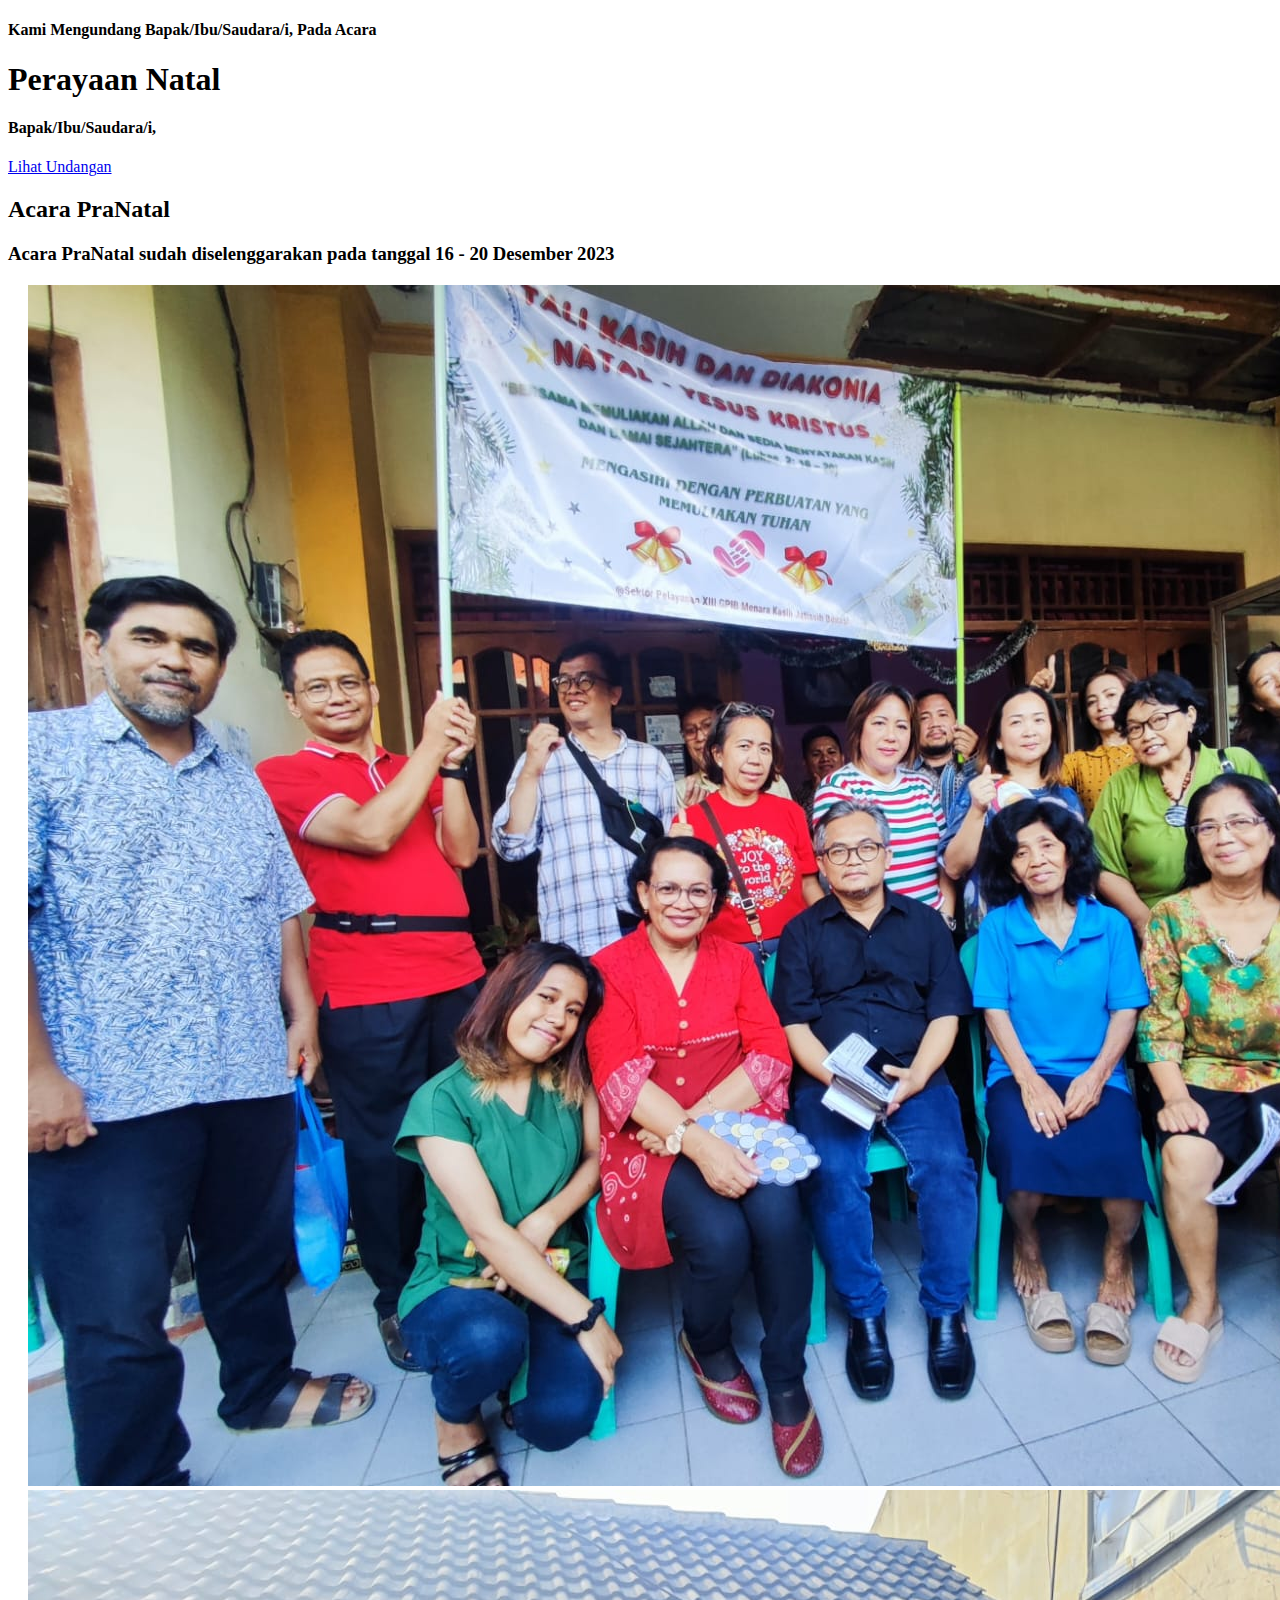
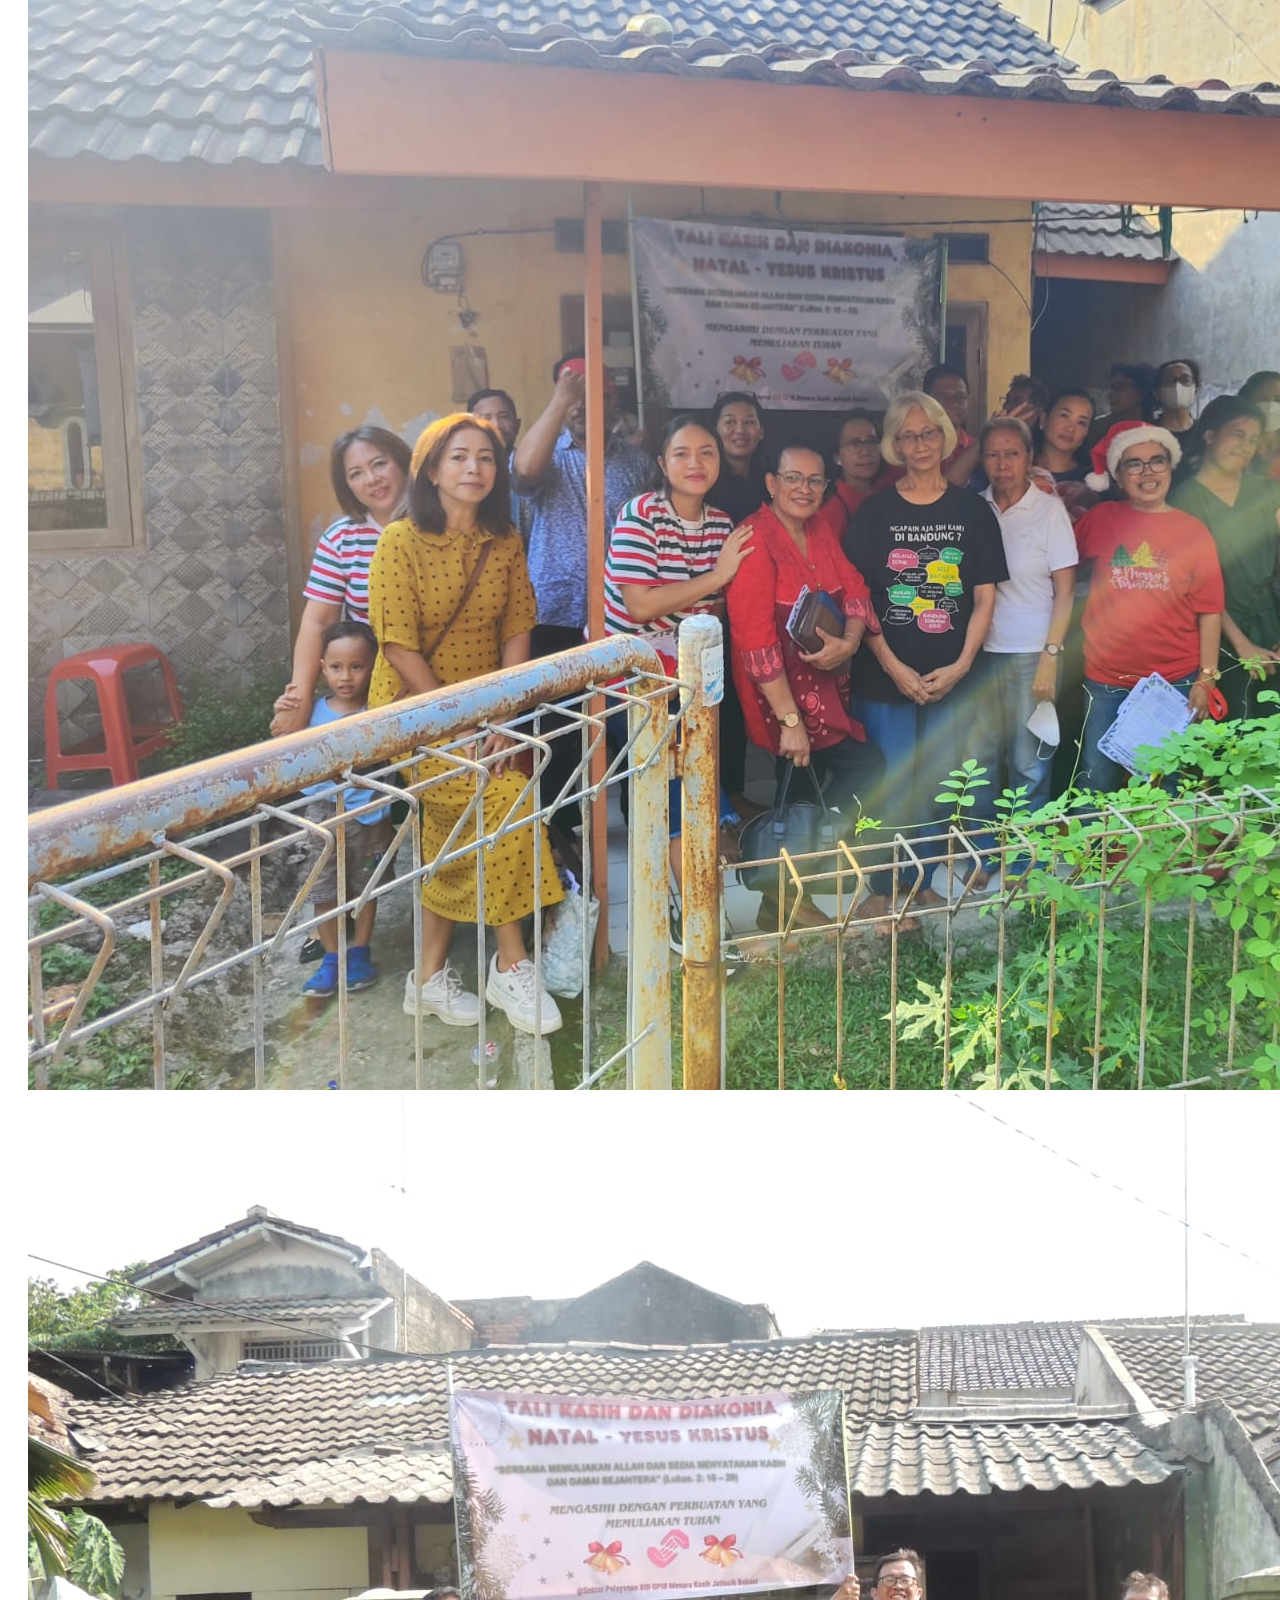
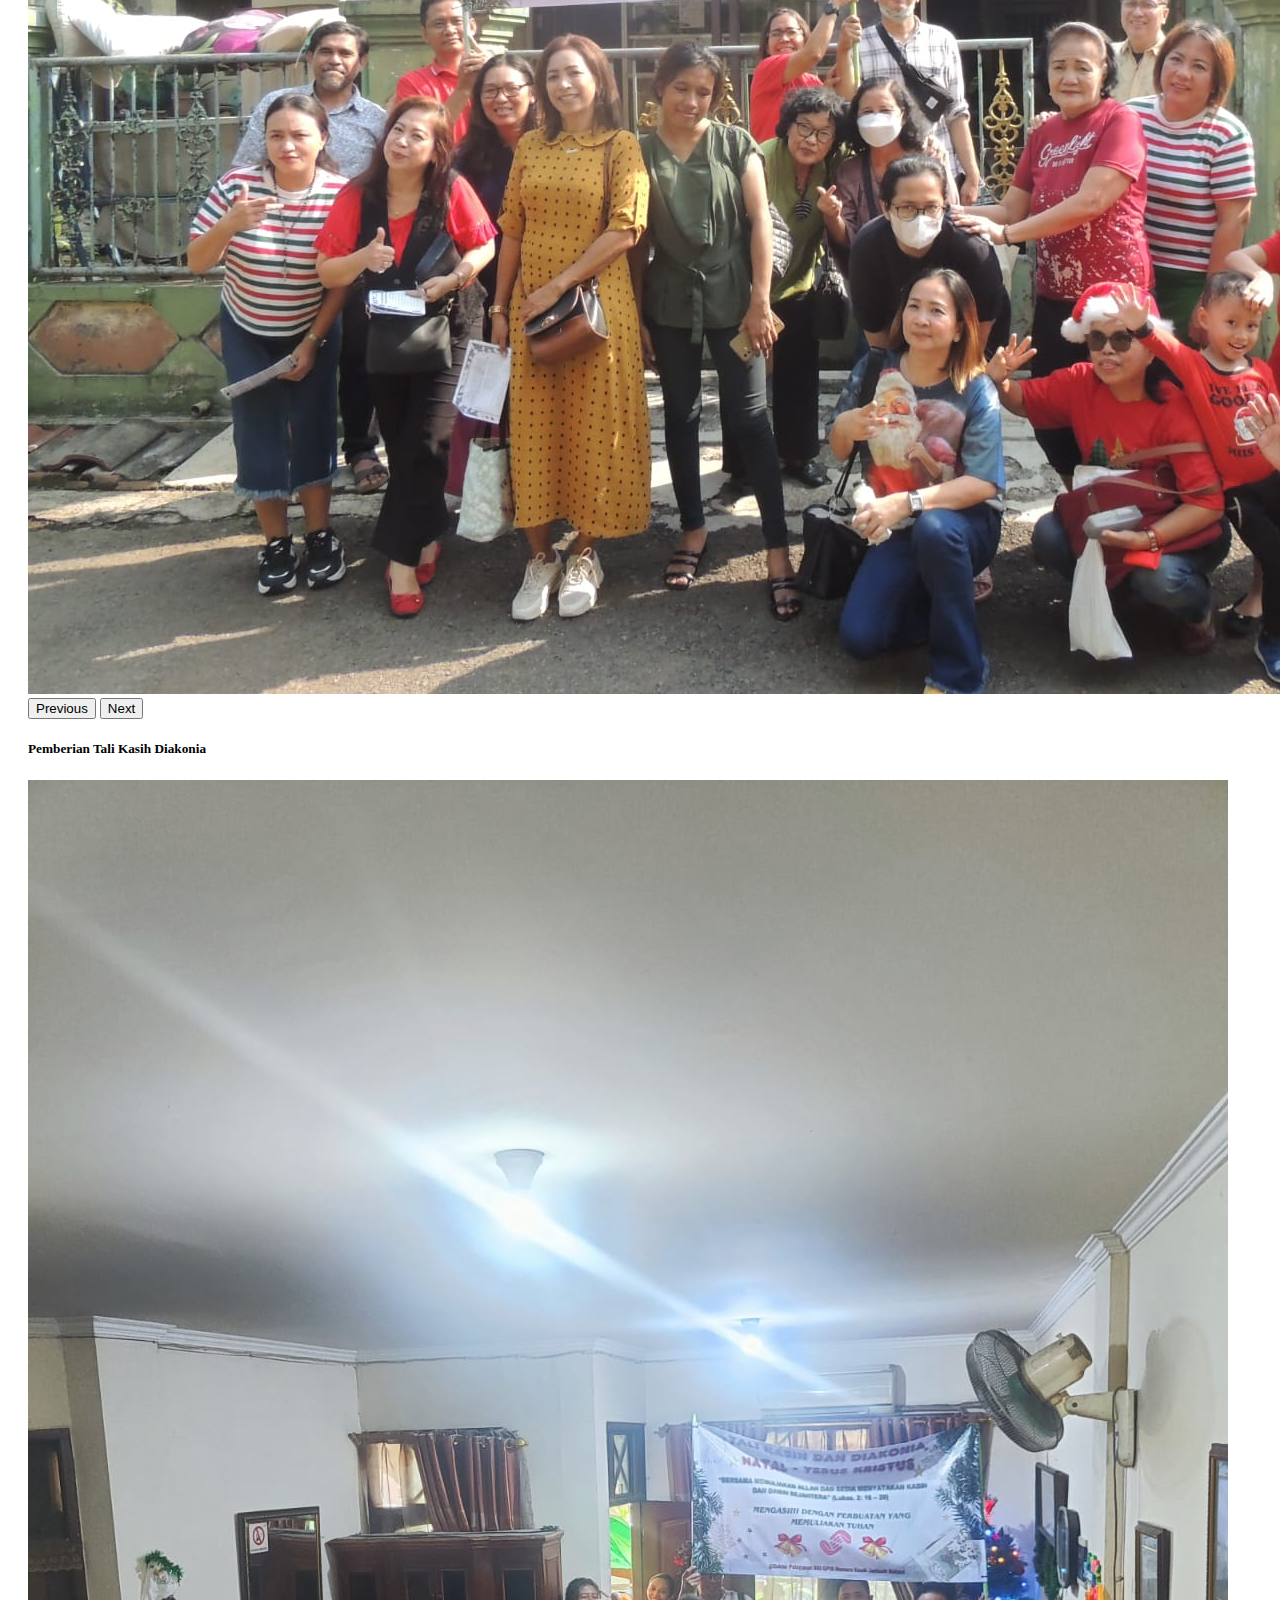
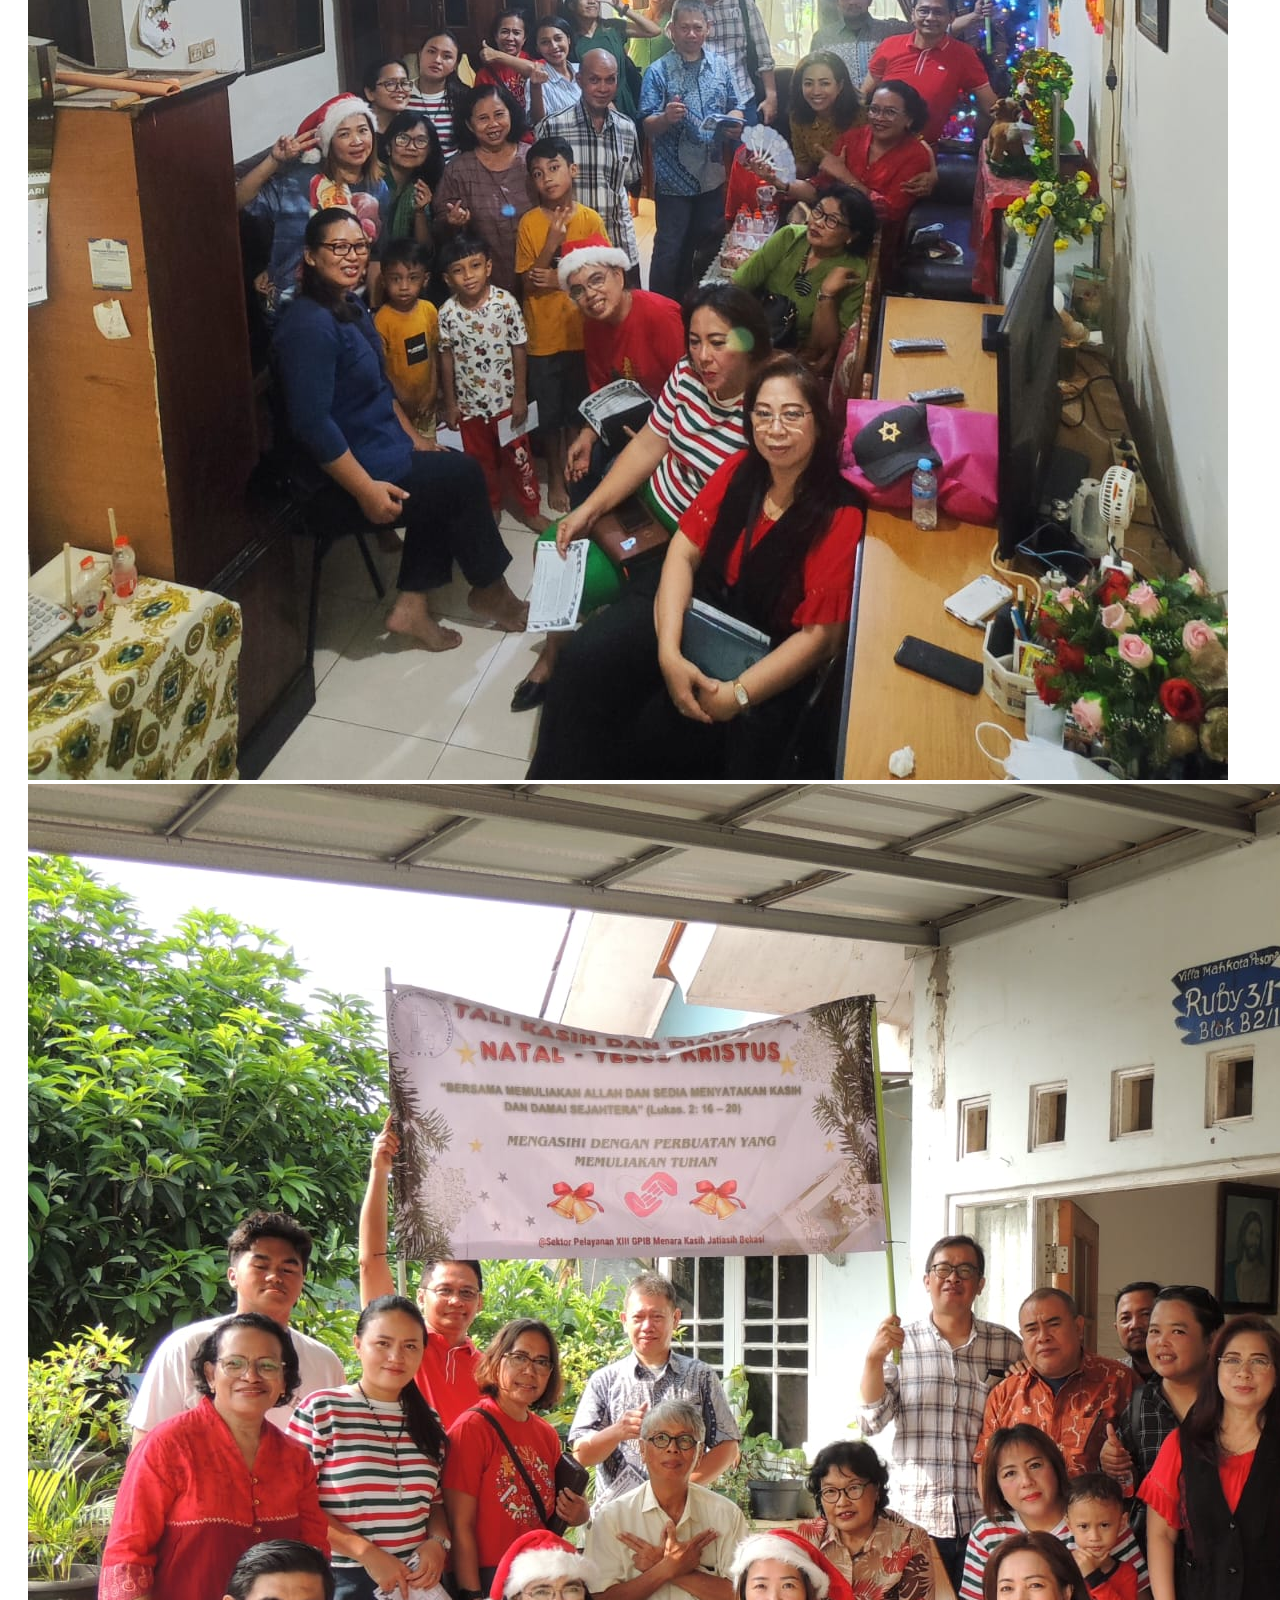
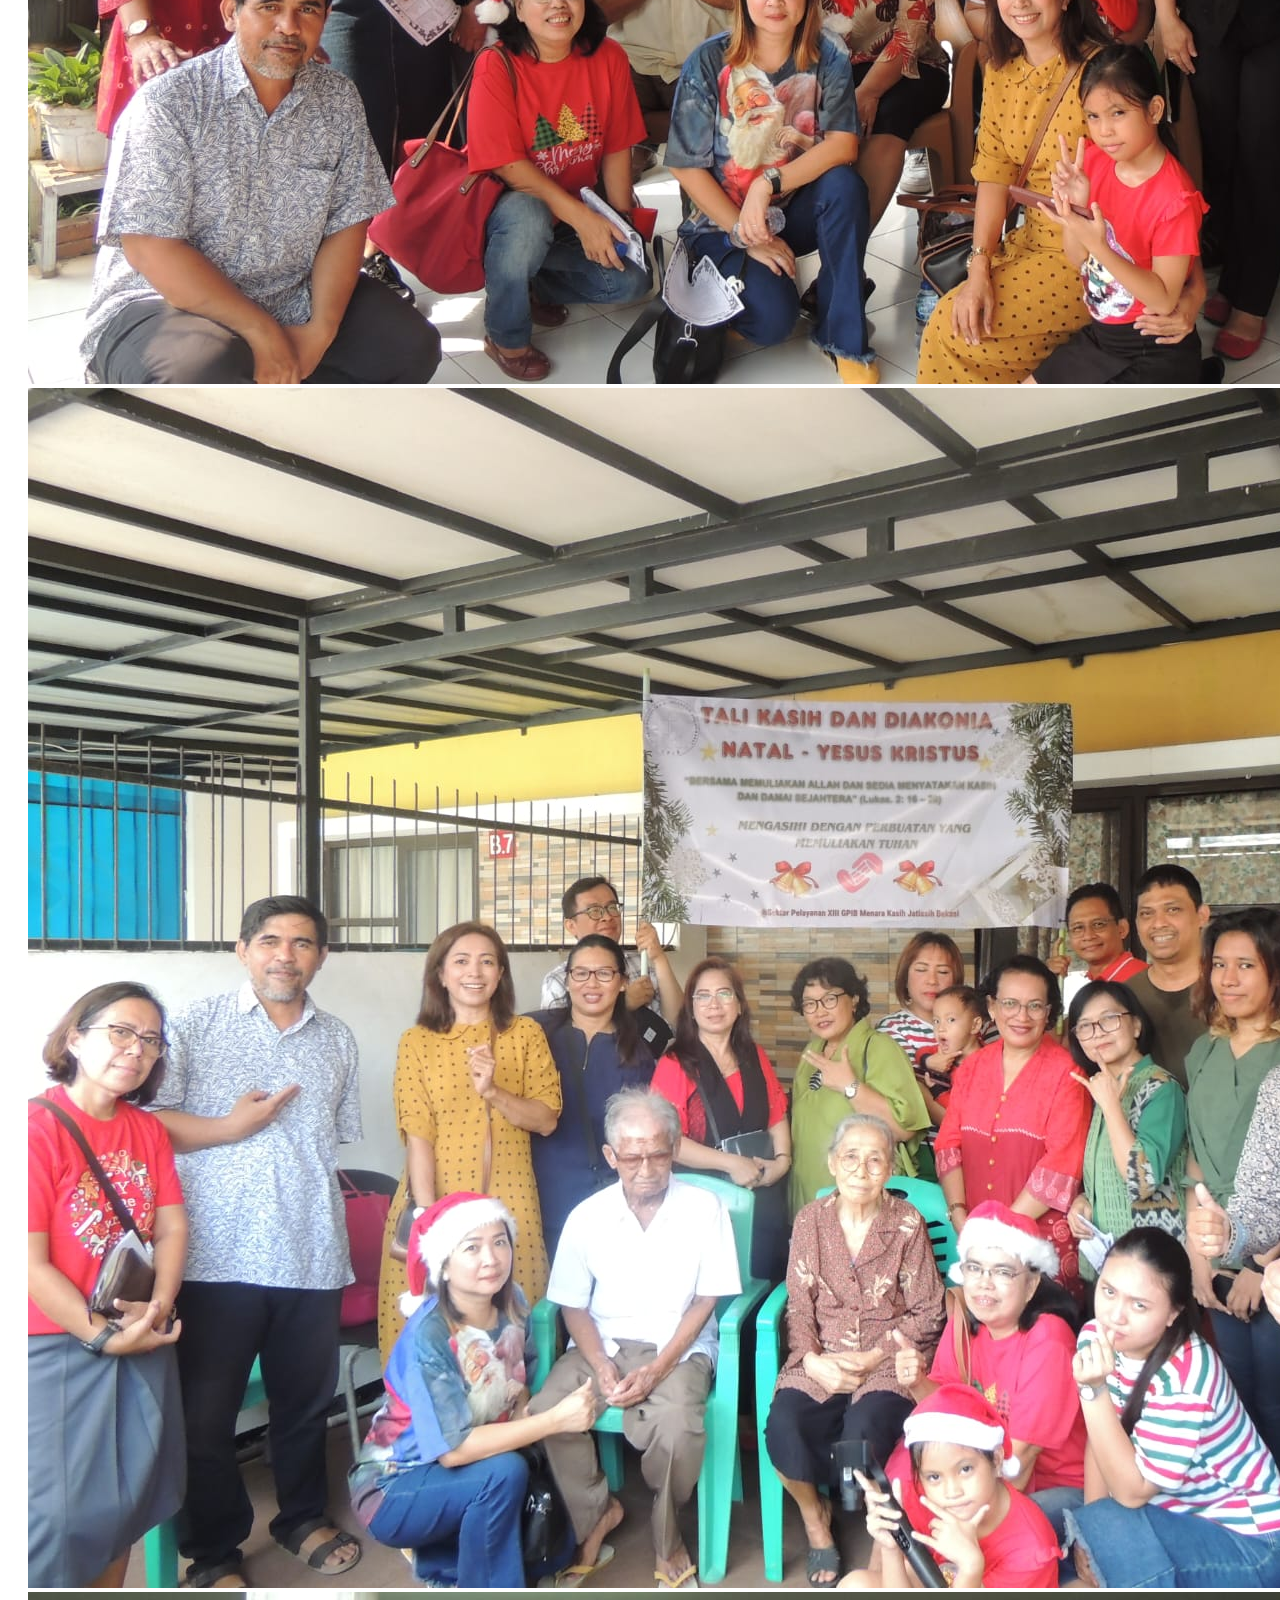
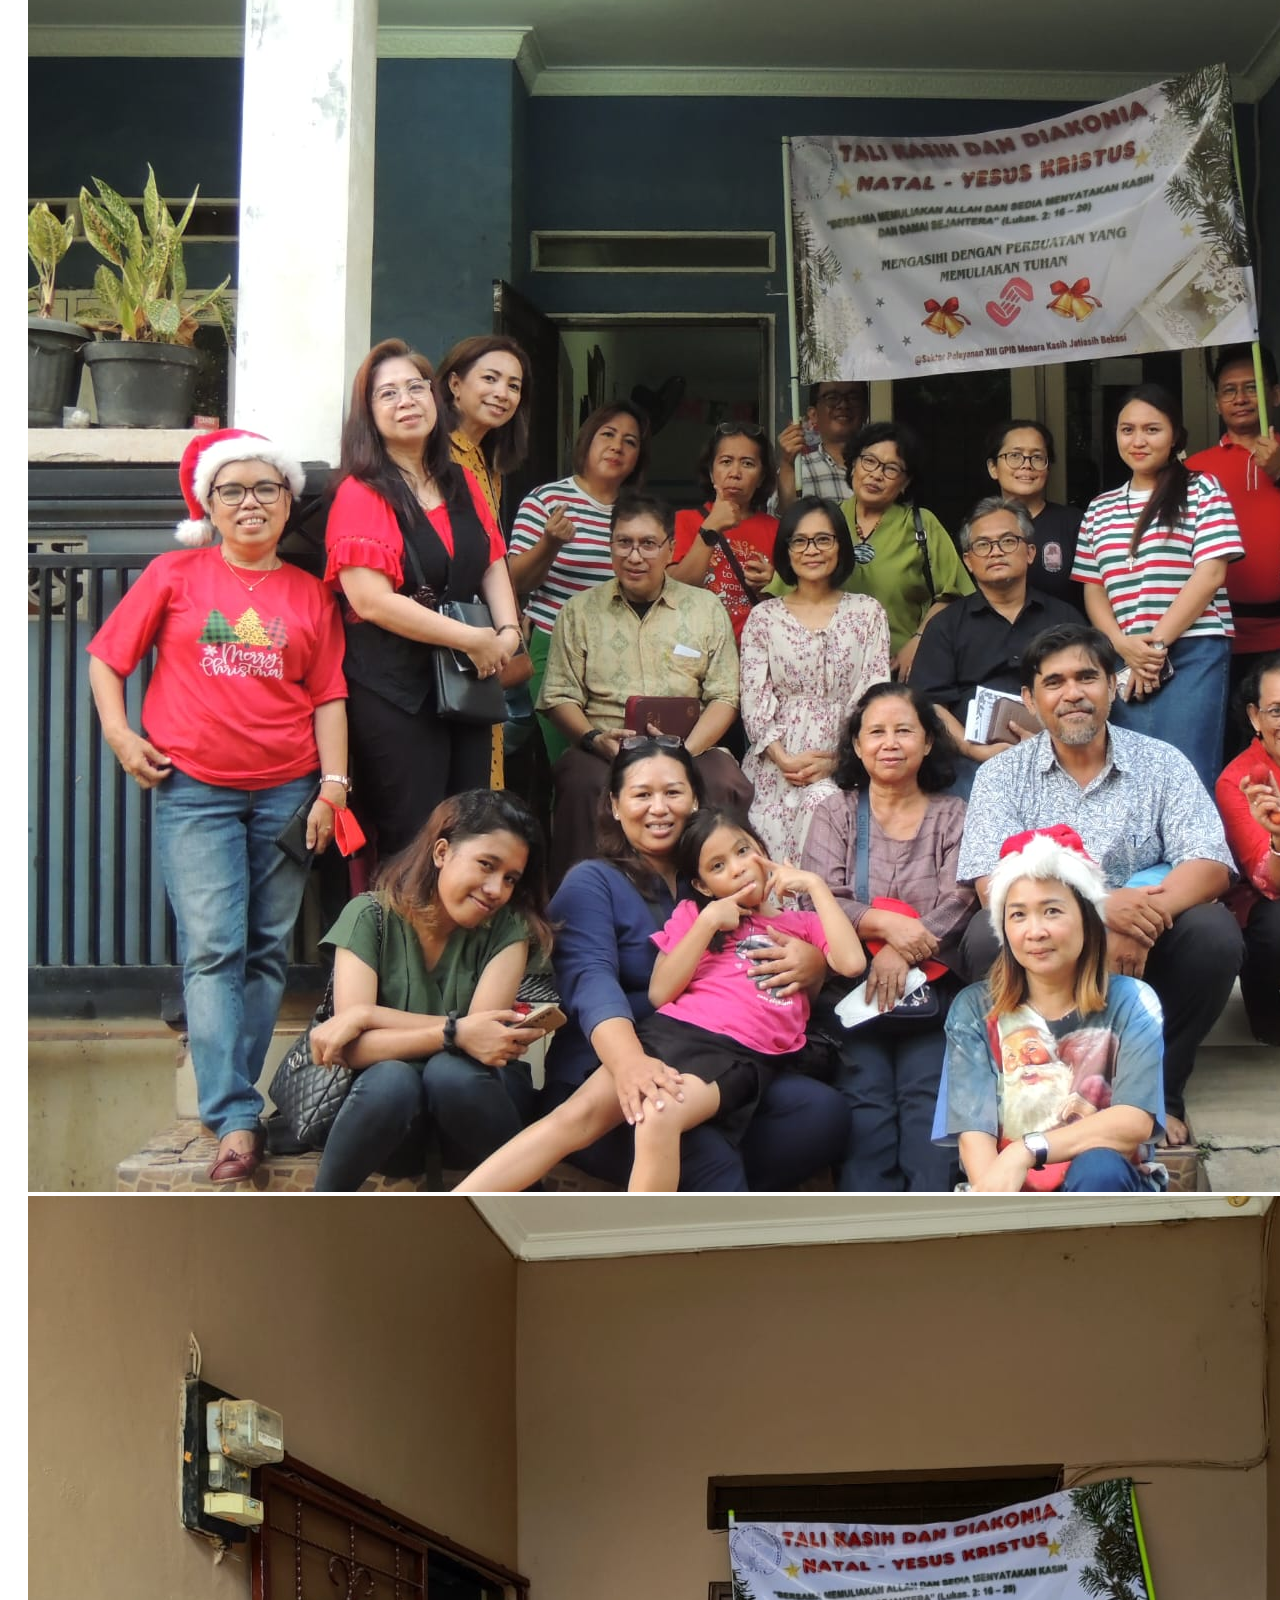
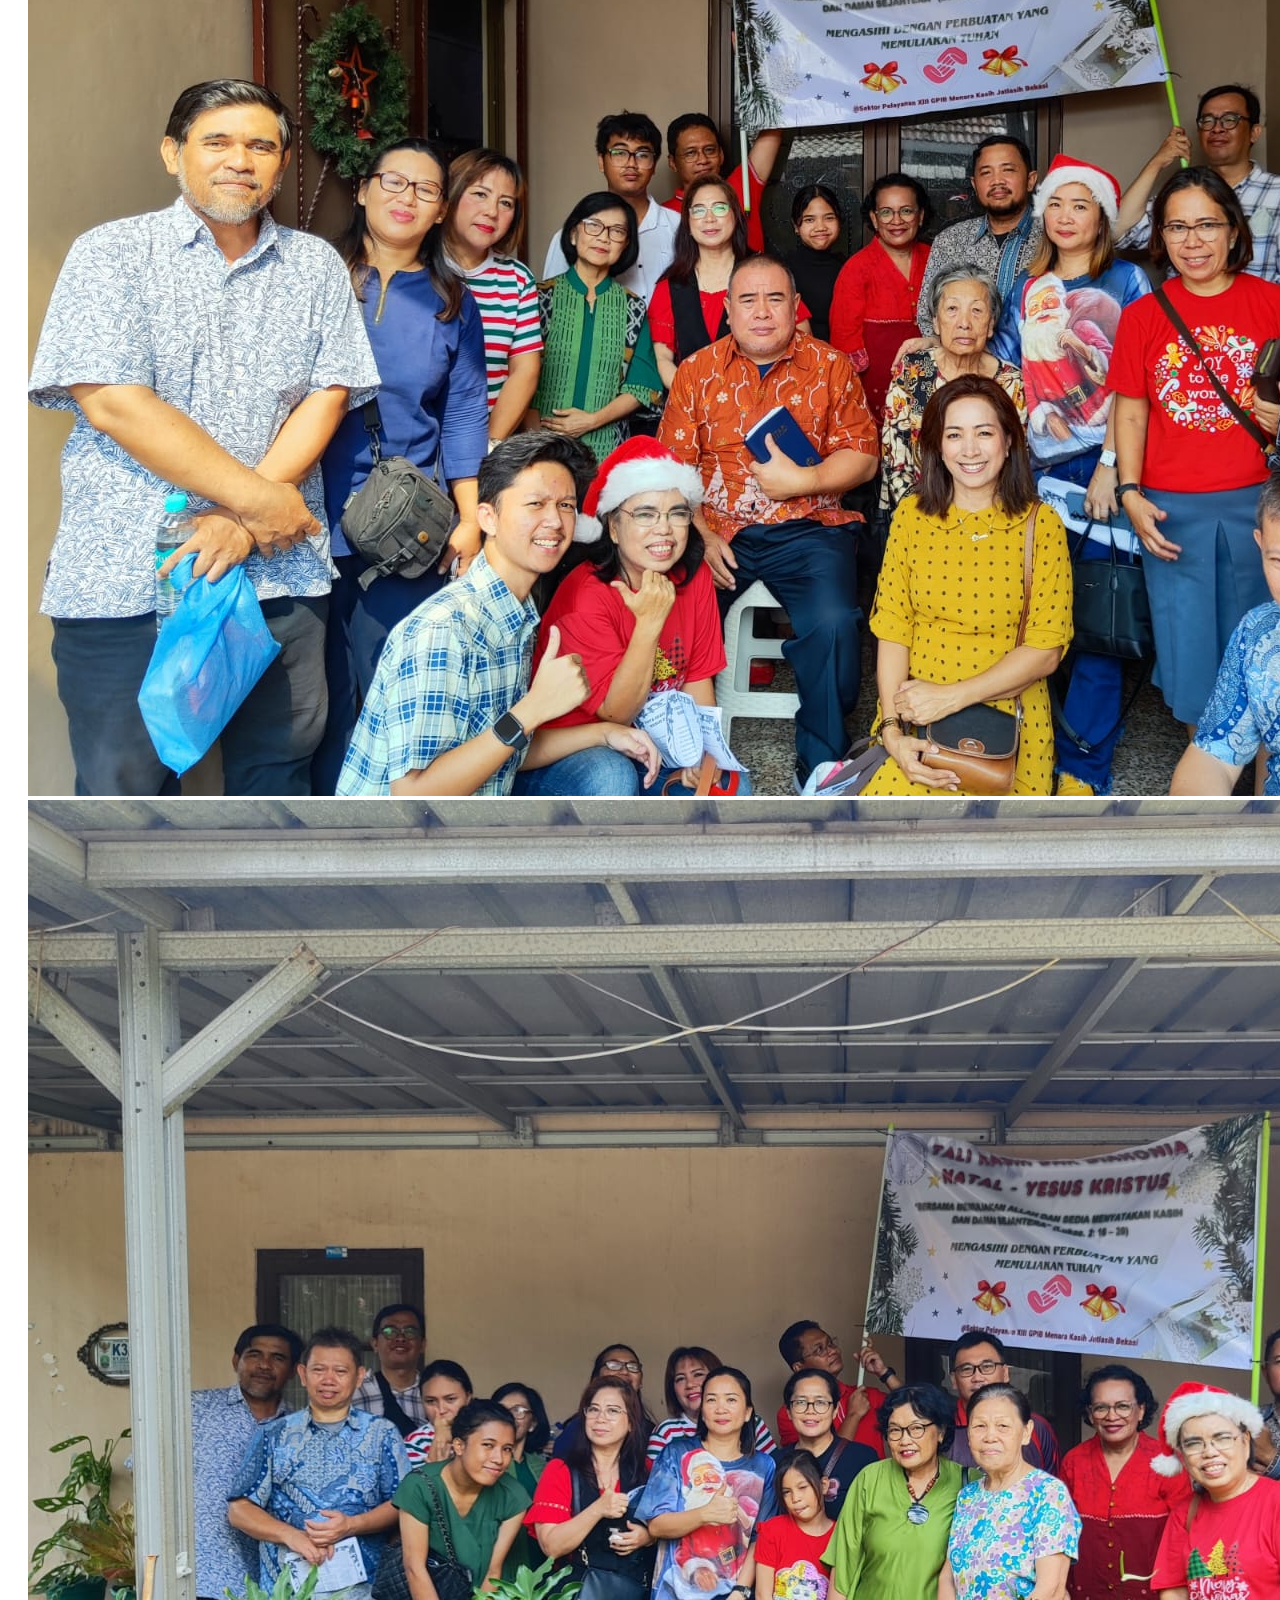
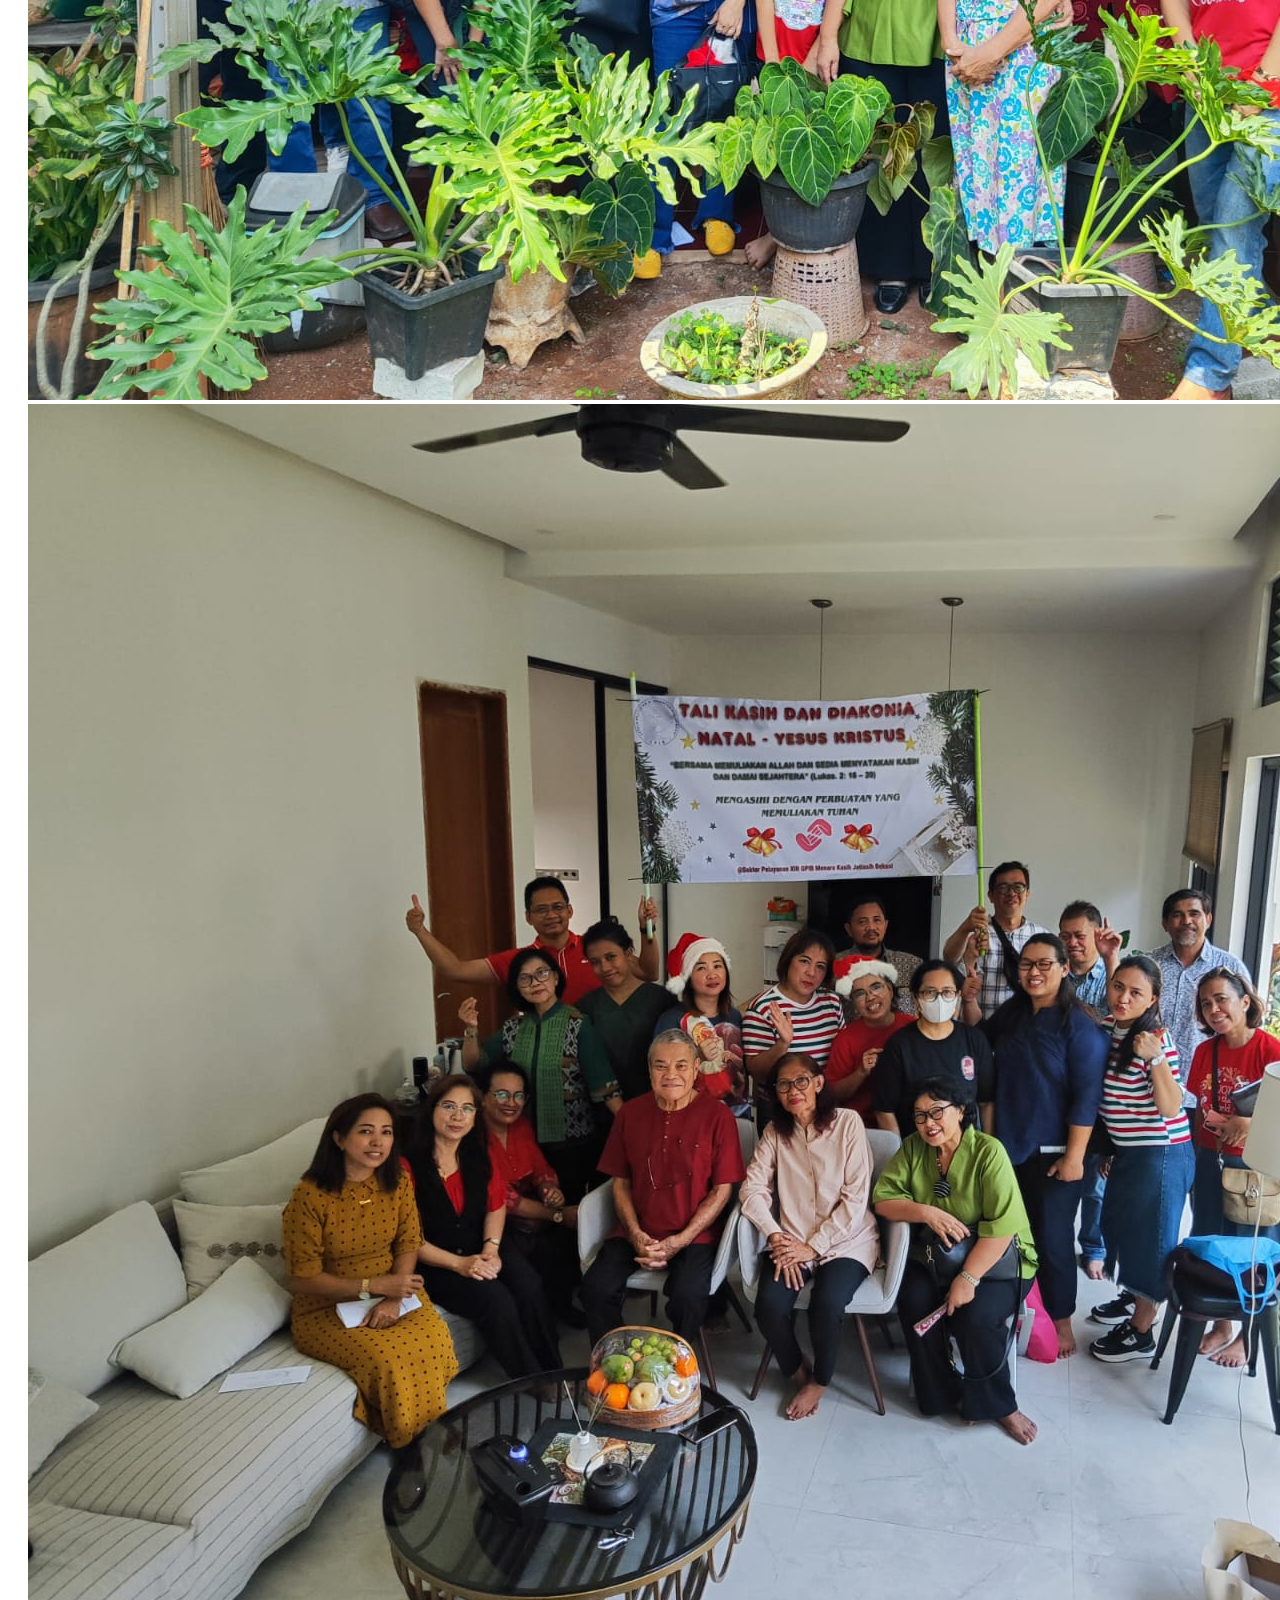
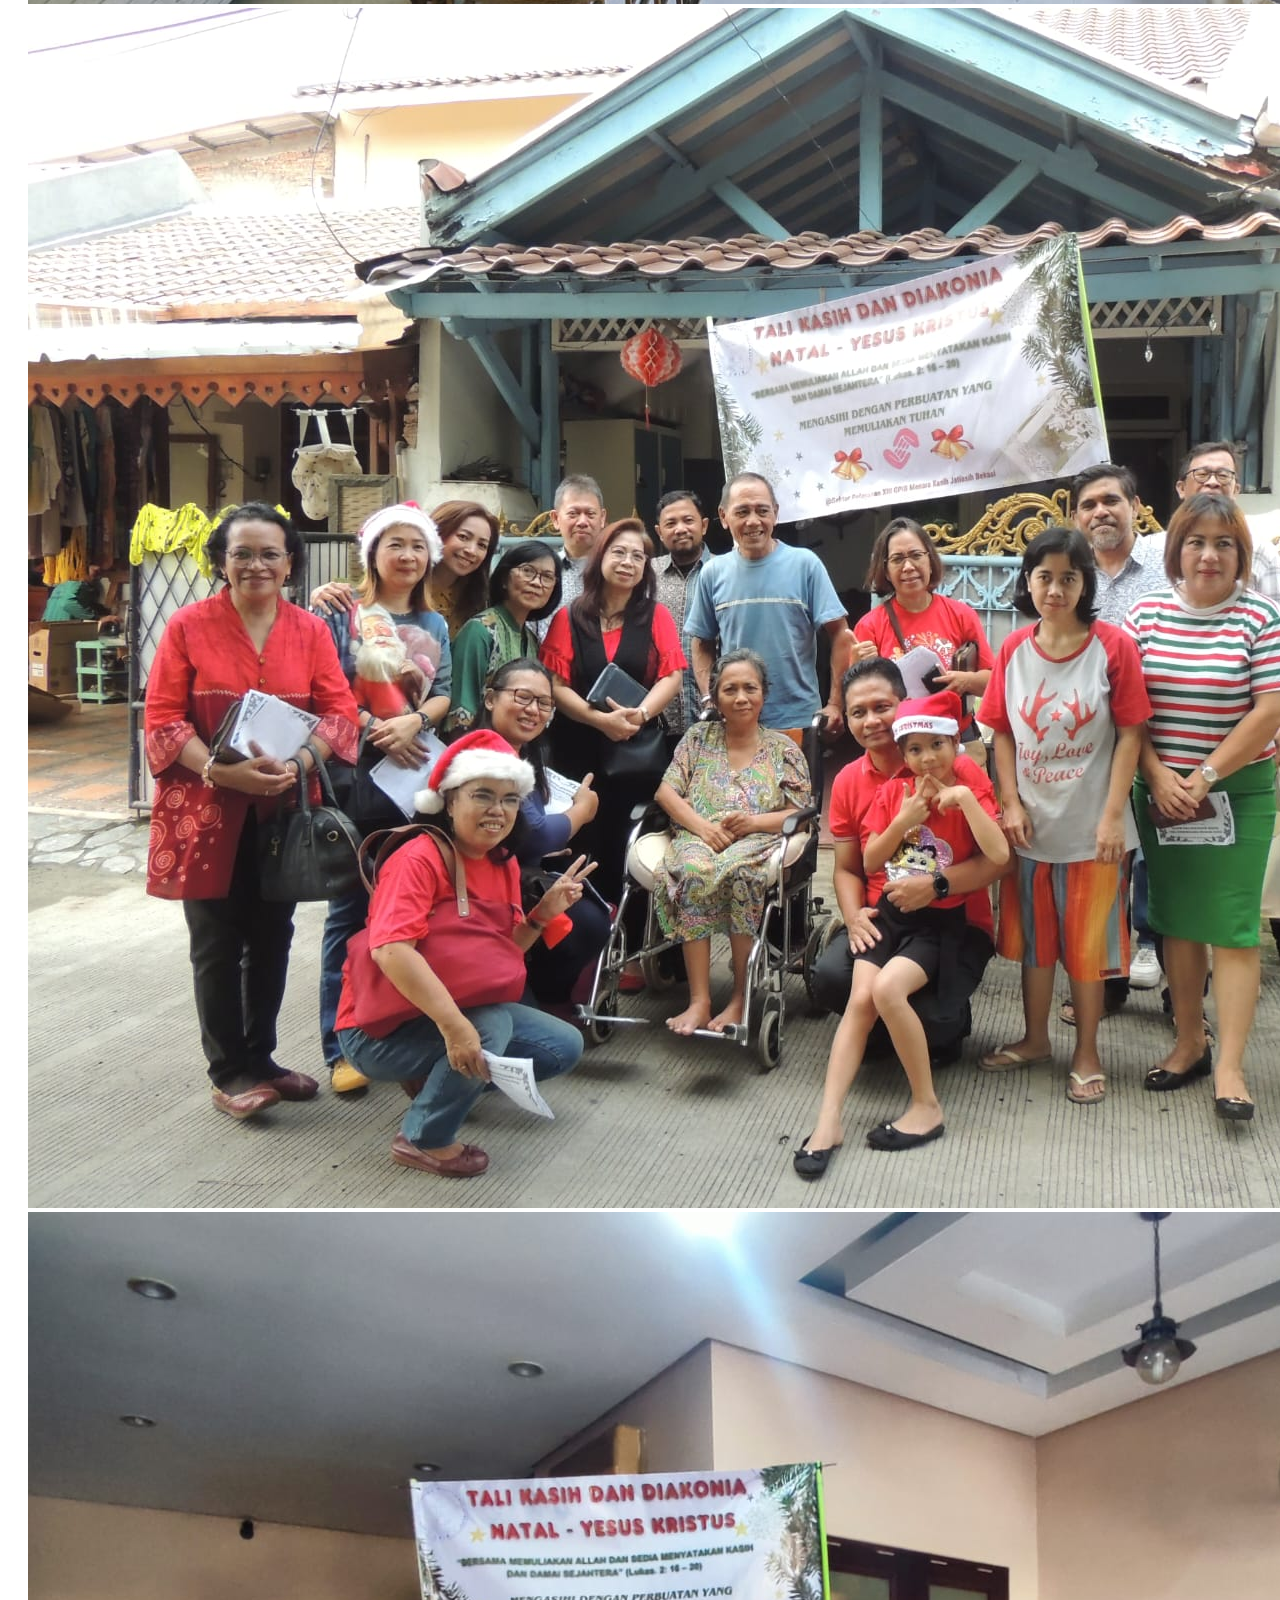
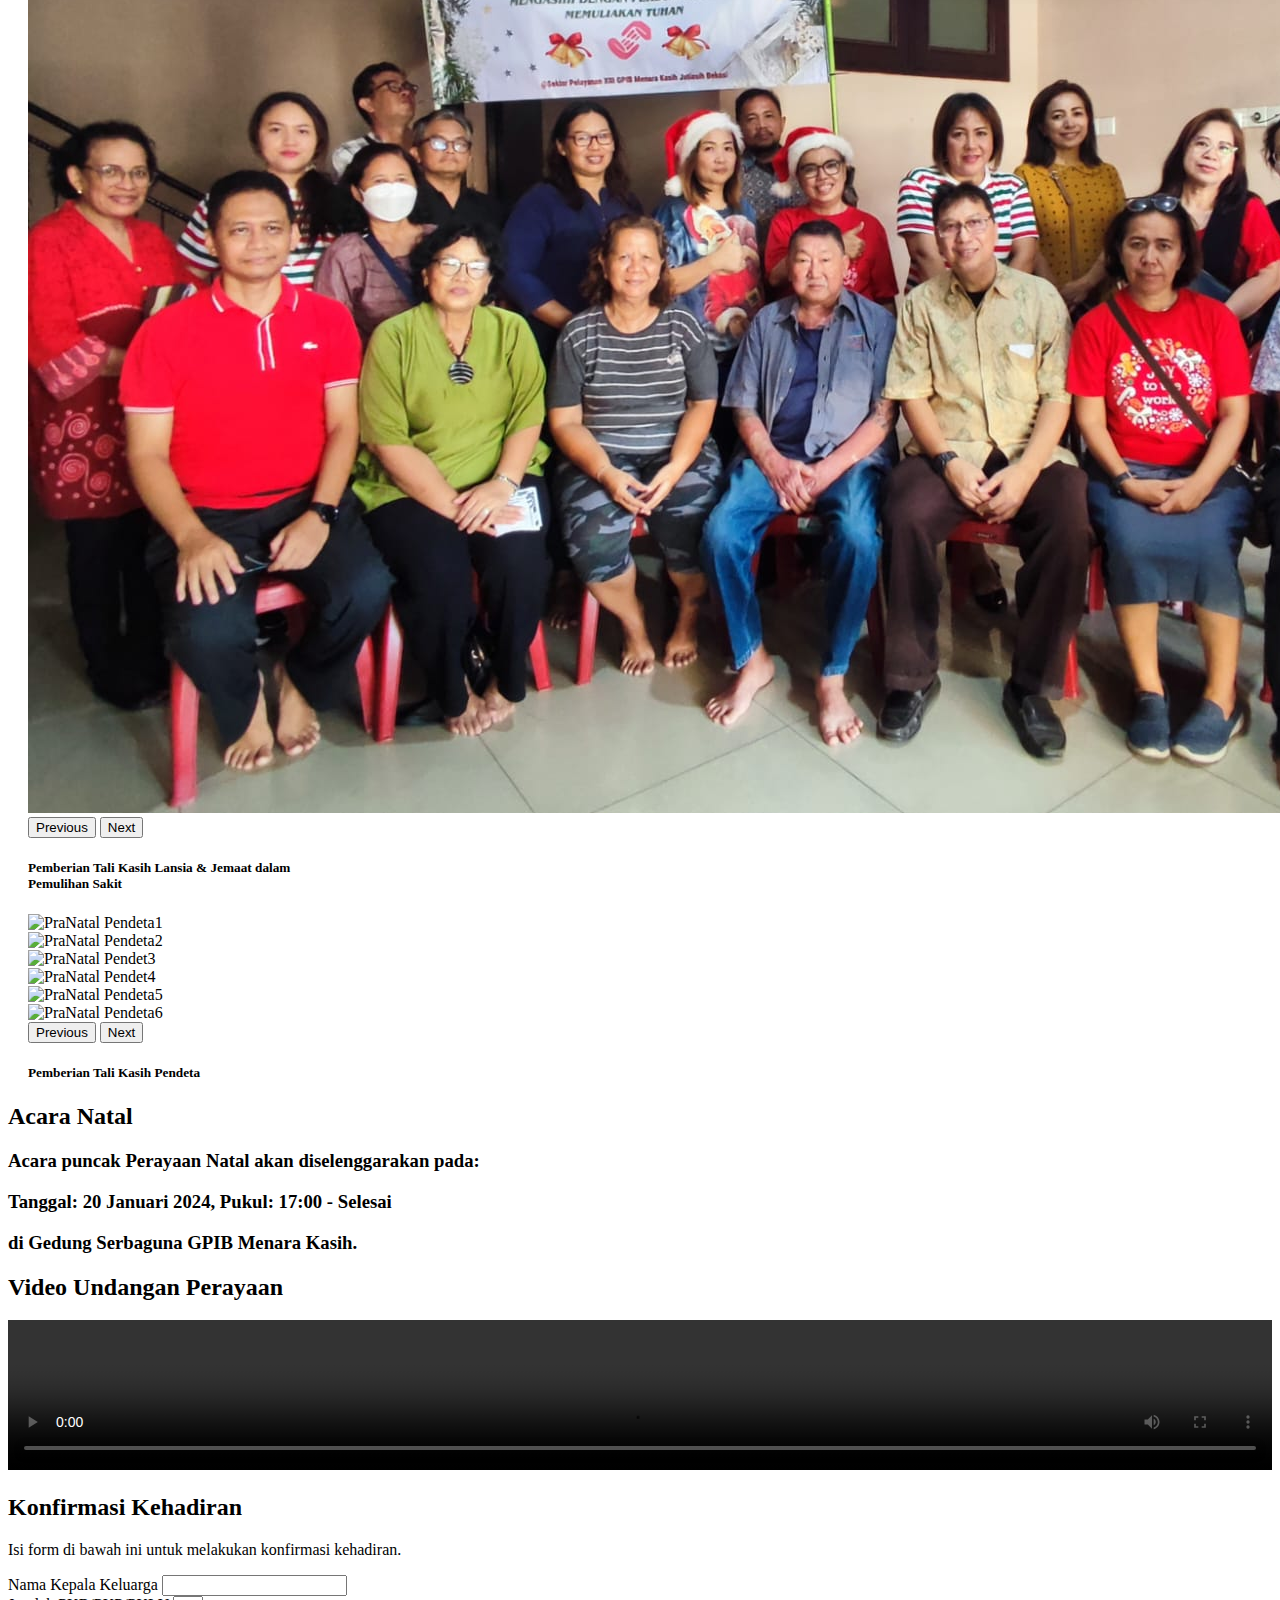
==== index.html @ 69da91c1 "add photos" ====
<!doctype html>
<html lang="en">

<head>
    <meta charset="utf-8">
    <meta name="viewport" content="width=device-width, initial-scale=1">
    <title>Perayaan Natal by Sektor 13</title>
    <link href="https://cdn.jsdelivr.net/npm/bootstrap@5.3.0/dist/css/bootstrap.min.css" rel="stylesheet"
        integrity="sha384-9ndCyUaIbzAi2FUVXJi0CjmCapSmO7SnpJef0486qhLnuZ2cdeRhO02iuK6FUUVM" crossorigin="anonymous">

    <link rel="preconnect" href="https://fonts.googleapis.com">
    <link rel="preconnect" href="https://fonts.gstatic.com" crossorigin>
    <link
        href="https://fonts.googleapis.com/css2?family=Sacramento&family=Work+Sans:wght@100;300;400;600;700&display=swap"
        rel="stylesheet">

    <!-- simplyCountdown -->
    <link rel="stylesheet" href="countdown/simplyCountdown.theme.default.css" />
    <script src="countdown/simplyCountdown.min.js"></script>

    <!-- Bootstrap Icons -->
    <link rel="stylesheet" href="https://cdn.jsdelivr.net/npm/bootstrap-icons@1.10.5/font/bootstrap-icons.css">

    <link rel="stylesheet" href="style.css">
</head>

<body>

    <section id="hero"
        class="hero w-100 h-100 p-3 mx-auto text-center d-flex justify-content-center align-items-center text-white">
        <main>
            <h4>Kami Mengundang Bapak/Ibu/Saudara/i, Pada Acara</h4>
            <h1>Perayaan Natal</h1>
            <h4><span>yang diselenggarakan oleh Sektor Pelayanan 13</span></h4>
            <div class="simply-countdown"></div>
            <a href="#home" class="btn btn-lg mt-4" onClick="enableScroll()">Lihat Undangan</a>
        </main>
    </section>

    <section id="home" class="home">
        <div class="container">
            <div class="row justify-content-center">
                <div class="col-md-8 text-center">
                    <h2>Acara PraNatal</h2>
                    <h3>Acara PraNatal sudah diselenggarakan pada tanggal 16 - 20 Desember 2023</h3>
                </div>

                <div class="row justify-content-center">
                    <!-- Bootstrap Card 1 -->
                    <div class="card" style="width: 18rem; margin: 20px;">
                        <div id="carouselExample1" class="carousel slide" data-bs-ride="carousel">
                            <div class="carousel-inner">
                                <div class="carousel-item active">
                                    <img src="./assets/diakonia1.jpeg" class="card-img-top mt-3"
                                        alt="PraNatal Image 1 - Slide 1">
                                </div>
                                <div class="carousel-item">
                                    <img src="./assets/diakonia2.jpeg" class="card-img-top mt-3"
                                        alt="PraNatal Image 1 - Slide 2">
                                </div>
                                <div class="carousel-item">
                                    <img src="./assets/diakonia3.jpeg" class="card-img-top mt-3"
                                        alt="PraNatal Image 1 - Slide 3">
                                </div>
                                <!-- Add more carousel items as needed -->
                            </div>
                            <button class="carousel-control-prev" type="button" data-bs-target="#carouselExample1"
                                data-bs-slide="prev">
                                <span class="carousel-control-prev-icon" aria-hidden="true"></span>
                                <span class="visually-hidden">Previous</span>
                            </button>
                            <button class="carousel-control-next" type="button" data-bs-target="#carouselExample1"
                                data-bs-slide="next">
                                <span class="carousel-control-next-icon" aria-hidden="true"></span>
                                <span class="visually-hidden">Next</span>
                            </button>
                        </div>
                        <div class="card-body">
                            <h5 class="card-title">Pemberian Tali Kasih Diakonia</h5>
                        </div>
                    </div>

                    <!-- Bootstrap Card 1 -->
                    <div class="card" style="width: 18rem; margin: 20px;">
                        <div id="carouselExample2" class="carousel slide" data-bs-ride="carousel">
                            <div class="carousel-inner">
                                <div class="carousel-item active">
                                    <img src="./assets/jemaatsakit1.jpeg" class="card-img-top mt-3"
                                        alt="PraNatal Image 1 - Slide 1">
                                </div>
                                <div class="carousel-item">
                                    <img src="./assets/jemaatsakit2.jpeg" class="card-img-top mt-3"
                                        alt="PraNatal Image 1 - Slide 2">
                                </div>
                                <div class="carousel-item">
                                    <img src="./assets/jemaatsakit3.jpeg" class="card-img-top mt-3"
                                        alt="PraNatal Image 1 - Slide 3">
                                </div>
                                <div class="carousel-item">
                                    <img src="./assets/jemaatsakit4.jpeg" class="card-img-top mt-3"
                                        alt="PraNatal Image 1 - Slide 4">
                                </div>
                                <div class="carousel-item">
                                    <img src="./assets/jemaatsakit5.jpeg" class="card-img-top mt-3"
                                        alt="PraNatal Image 1 - Slide 5">
                                </div>
                                <div class="carousel-item">
                                    <img src="./assets/jemaatsakit6.jpeg" class="card-img-top mt-3"
                                        alt="PraNatal Image 1 - Slide 6">
                                </div>
                                <div class="carousel-item">
                                    <img src="./assets/jemaatsakit7.jpeg" class="card-img-top mt-3"
                                        alt="PraNatal Image 1 - Slide 7">
                                </div>
                                <div class="carousel-item">
                                    <img src="./assets/jemaatsakit8.jpeg" class="card-img-top mt-3"
                                        alt="PraNatal Image 1 - Slide 8">
                                </div>
                                <div class="carousel-item">
                                    <img src="./assets/jemaatsakit9.jpeg" class="card-img-top mt-3"
                                        alt="PraNatal Image 1 - Slide 9">
                                </div>
                                <!-- Add more carousel items as needed -->
                            </div>
                            <button class="carousel-control-prev" type="button" data-bs-target="#carouselExample2"
                                data-bs-slide="prev">
                                <span class="carousel-control-prev-icon" aria-hidden="true"></span>
                                <span class="visually-hidden">Previous</span>
                            </button>
                            <button class="carousel-control-next" type="button" data-bs-target="#carouselExample2"
                                data-bs-slide="next">
                                <span class="carousel-control-next-icon" aria-hidden="true"></span>
                                <span class="visually-hidden">Next</span>
                            </button>
                        </div>
                        <div class="card-body">
                            <h5 class="card-title">Pemberian Tali Kasih Lansia & Jemaat dalam Pemulihan Sakit</h5>
                        </div>
                    </div>

                    <div class="card" style="width: 18rem; margin: 20px;">
                        <div id="carouselExample3" class="carousel slide" data-bs-ride="carousel">
                            <div class="carousel-inner">
                                <div class="carousel-item active">
                                    <img src="./assets/tkp1.jpeg" class="card-img-top mt-3" alt="PraNatal Pendeta1">
                                </div>
                                <div class="carousel-item">
                                    <img src="./assets/tkp2.jpeg" class="card-img-top mt-3" alt="PraNatal Pendeta2">
                                </div>
                                <div class="carousel-item">
                                    <img src="./assets/tkp3.jpeg" class="card-img-top mt-3" alt="PraNatal Pendet3">
                                </div>
                                <div class="carousel-item">
                                    <img src="./assets/tkp4.jpeg" class="card-img-top mt-3" alt="PraNatal Pendet4">
                                </div>
                                <div class="carousel-item">
                                    <img src="./assets/tkp5.jpeg" class="card-img-top mt-3" alt="PraNatal Pendeta5">
                                </div>
                                <div class="carousel-item">
                                    <img src="./assets/tkp6.jpeg" class="card-img-top mt-3" alt="PraNatal Pendeta6">
                                </div>
                                <!-- Add more carousel items as needed -->
                            </div>
                            <button class="carousel-control-prev" type="button" data-bs-target="#carouselExample3"
                                data-bs-slide="prev">
                                <span class="carousel-control-prev-icon" aria-hidden="true"></span>
                                <span class="visually-hidden">Previous</span>
                            </button>
                            <button class="carousel-control-next" type="button" data-bs-target="#carouselExample3"
                                data-bs-slide="next">
                                <span class="carousel-control-next-icon" aria-hidden="true"></span>
                                <span class="visually-hidden">Next</span>
                            </button>
                        </div>
                        <div class="card-body">
                            <h5 class="card-title">Pemberian Tali Kasih Pendeta</h5>
                        </div>
                    </div>
                </div>

            </div>
            <!-- Existing content for Acara Natal -->
            <div class="row justify-content-center">
                <div class="col-md-8 text-center">
                    <h2>Acara Natal</h2>
                    <h3>Acara puncak Perayaan Natal akan diselenggarakan pada: </h3>
                    <h3>Tanggal: 20 Januari 2024, Pukul: 17:00 - Selesai </h3>
                    <h3>di Gedung Serbaguna GPIB Menara Kasih.</h3>
                </div>
            </div>
        </div>
    </section>

    <section id="video" class="video">
        <div class="container">
            <div class="row justify-content-center">
                <div class="col-md-8 col-10 text-center">
                    <!-- <span>Memori Kisah Kami</span> -->
                    <h2>Video Undangan Perayaan</h2>
                    <!-- <p>Lorem ipsum dolor sit amet consectetur adipisicing elit. Fuga, itaque?</p> -->
                </div>
            </div>

            <div class="row justify-content-center">
                <div class="col-md-8 col-10 text-center">
                    <!-- Video Player -->
                    <video id="myVideo" controls width="100%">
                        <source src="./assets/video.mp4" type="video/mp4">
                        <!-- Add additional video sources for cross-browser compatibility -->
                        Your browser does not support the video tag.
                    </video>
                </div>
            </div>


        </div>
    </section>

    <section id="rsvp" class="rsvp">
        <div class="container">
            <div class="row justify-content-center">
                <div class="col-md-8 col-10 text-center">
                    <h2>Konfirmasi Kehadiran</h2>
                    <p>Isi form di bawah ini untuk melakukan konfirmasi kehadiran.</p>
    
                    <form id="rsvpForm" action="" method="post">
                        <div class="mb-3">
                            <label for="namaKK" class="form-label">Nama Kepala Keluarga</label>
                            <input type="text" class="form-control" id="namaKK" name="namaKK" required>
                        </div>
    
                        <div class="mb-3">
                            <label for="jumlahPKBPKPPKLU" class="form-label">Jumlah PKB/PKP/PKLU</label>
                            <select class="form-select" id="jumlahPKBPKPPKLU" name="jumlahPKBPKPPKLU">
                                <option value="0">0</option>
                                <option value="1">1</option>
                                <option value="2">2</option>
                                <option value="3">3</option>
                                <option value="4">4</option>
                                <option value="5">5</option>
                            </select>
                        </div>
    
                        <div class="mb-3">
                            <label for="jumlahPA" class="form-label">Jumlah PA</label>
                            <select class="form-select" id="jumlahPA" name="jumlahPA">
                                <option value="0">0</option>
                                <option value="1">1</option>
                                <option value="2">2</option>
                                <option value="3">3</option>
                                <option value="4">4</option>
                                <option value="5">5</option>
                            </select>
                        </div>
    
                        <div class="mb-3">
                            <label for="jumlahPTGP" class="form-label">Jumlah PT/GP</label>
                            <select class="form-select" id="jumlahPTGP" name="jumlahPTGP">
                                <option value="0">0</option>
                                <option value="1">1</option>
                                <option value="2">2</option>
                                <option value="3">3</option>
                                <option value="4">4</option>
                                <option value="5">5</option>
                            </select>
                        </div>
    
                        <button type="submit" class="btn btn-primary" id="submitBtn">Submit</button>
                    </form>
                </div>
            </div>
        </div>
    </section>    
    
    <footer>
        <div class="container">
            <div class="row">
                <div class="col text-center">
                    <small class="block">&copy; 2023 Perayaan Natal by Sektor 13. All Rights Reserved.</small>
                    <small class="block">Design by <a
                            href="https://instagram.com/danielwidhiarto">@danielwidhiarto</a>.</small>

                    <ul class="mt-3">
                        <li><a href="#"><i class="bi bi-instagram"></i></a></li>
                        <li><a href="#"><i class="bi bi-youtube"></i></a></li>
                        <li><a href="#"><i class="bi bi-twitter"></i></a></li>
                        <li><a href="#"><i class="bi bi-facebook"></i></a></li>
                        <li><a href="#"><i class="bi bi-tiktok"></i></a></li>
                    </ul>
                </div>
            </div>
        </div>
    </footer>

    <div id="audio-container">
        <audio id="song" autoplay loop>
          <source src="audio/backgroundsong.mp3" type="audio/mp3">
        </audio>
    
        <div class="audio-icon-wrapper" style="display: none;">
          <i class="bi bi-disc"></i>
        </div>
      </div>

    <script src="https://cdn.jsdelivr.net/npm/bootstrap@5.3.0/dist/js/bootstrap.bundle.min.js"
        integrity="sha384-geWF76RCwLtnZ8qwWowPQNguL3RmwHVBC9FhGdlKrxdiJJigb/j/68SIy3Te4Bkz" crossorigin="anonymous">
    </script>

    <script src="https://cdn.jsdelivr.net/npm/bs5-lightbox@1.8.3/dist/index.bundle.min.js"></script>

  <!-- Include jQuery library -->
<script src="https://code.jquery.com/jquery-3.6.4.min.js"></script>

<script>
$(document).ready(function() {
    // Intercept form submission
    $("#rsvpForm").submit(function(event) {
        // Prevent the default form submission
        event.preventDefault();

        $("#submitBtn").attr("disabled", true);

        // Get form data
        var formData = {
            namaKK: $("#namaKK").val(),
            jumlahPKBPKPPKLU: $("#jumlahPKBPKPPKLU").val(),
            jumlahPA: $("#jumlahPA").val(),
            jumlahPTGP: $("#jumlahPTGP").val()
        };

        // Send data to the sheetdb.io endpoint using AJAX
        $.ajax({
            url: "https://sheetdb.io/api/v1/k2vz6soqrw9pd",
            type: "POST",
            data: formData,
            success: function(response) {
                console.log("Data saved successfully:", response);
                // Show success alert
                alert("Data saved successfully!");
            },
            error: function(error) {
                console.error("Error saving data:", error);
                // You can handle errors here
            }
        });
    });
});
</script>


    <script>
        simplyCountdown('.simply-countdown', {
            year: 2024, // required
            month: 1, // required
            day: 20, // required
            hours: 17, // Default is 0 [0-23] integer
            words: { //words displayed into the countdown
                days: {
                    singular: 'hari',
                    plural: 'hari'
                },
                hours: {
                    singular: 'jam',
                    plural: 'jam'
                },
                minutes: {
                    singular: 'menit',
                    plural: 'menit'
                },
                seconds: {
                    singular: 'detik',
                    plural: 'detik'
                }
            },
        });
    </script>

    <script>
        const stickyTop = document.querySelector('.sticky-top');
        const offcanvas = document.querySelector('.offcanvas');

        offcanvas.addEventListener('show.bs.offcanvas', function () {
            stickyTop.style.overflow = 'visible';
        });

        offcanvas.addEventListener('hidden.bs.offcanvas', function () {
            stickyTop.style.overflow = 'hidden';
        });
    </script>

    <script>
        const rootElement = document.querySelector(":root");
        const audioIconWrapper = document.querySelector('.audio-icon-wrapper');
        const audioIcon = document.querySelector('.audio-icon-wrapper i');
        const song = document.querySelector('#song');
        let isPlaying = true;

        function disableScroll() {
            scrollTop = window.pageYOffset || document.documentElement.scrollTop;
            scrollLeft = window.pageXOffset || document.documentElement.scrollLeft;

            window.onscroll = function () {
                window.scrollTo(scrollTop, scrollLeft);
            }

            rootElement.style.scrollBehavior = 'auto';
        }

        function enableScroll() {
            window.onscroll = function () {}
            rootElement.style.scrollBehavior = 'smooth';
            // localStorage.setItem('opened', 'true');
            playAudio();
        }

        function playAudio() {
            song.volume = 0.1;
            audioIconWrapper.style.display = 'flex';
            song.play();
            isPlaying = true;
        }

        audioIconWrapper.onclick = function () {
            if (isPlaying) {
                song.pause();
                audioIcon.classList.remove('bi-disc');
                audioIcon.classList.add('bi-pause-circle');
            } else {
                song.play();
                audioIcon.classList.add('bi-disc');
                audioIcon.classList.remove('bi-pause-circle');
            }

            isPlaying = !isPlaying;
        }

        // if (!localStorage.getItem('opened')) {
        //   disableScroll();
        // }
        disableScroll();
    </script>

    <script>
        window.addEventListener("load", function () {
            const form = document.getElementById('my-form');
            form.addEventListener("submit", function (e) {
                e.preventDefault();

                // Get form data
                const nama = document.getElementById('nama').value;
                const jumlah = document.getElementById('jumlah').value;
                const status = document.getElementById('status').value;

                // Create Google Form URL with parameters
                const googleFormUrl =
                    `https://docs.google.com/forms/d/e/1FAIpQLSelQPcbZtRzti2JCgS2AuHMUwnpyHdmF2oDmJ7yz1RqmjgbVg/viewform?entry.your_field1=${nama}&entry.your_field2=${jumlah}&entry.your_field3=${status}`;

                // Redirect to Google Form
                window.location.href = googleFormUrl;
            });
        });
    </script>

    <script>
        const urlParams = new URLSearchParams(window.location.search);
        const nama = urlParams.get('n') || '';
        const pronoun = urlParams.get('p') || 'Bapak/Ibu/Saudara/i';
        const namaContainer = document.querySelector('.hero h4 span');
        namaContainer.innerText = `${pronoun} ${nama},`.replace(/ ,$/, ',');

        document.querySelector('#nama').value = nama;
    </script>

    <!-- Your existing script... -->

    <!-- Your existing script... -->

    <script>
        document.addEventListener('DOMContentLoaded', function () {
            // Your existing simplyCountdown initialization...

            // Create snowflakes
            createSnowflakes();
        });

        function createSnowflakes() {
            const numSnowflakes = 50; // Adjust the number of snowflakes
            const container = document.body; // Use the body element as the container

            for (let i = 0; i < numSnowflakes; i++) {
                const snowflake = document.createElement('div');
                snowflake.className = 'snowflake';
                snowflake.innerHTML = '❄'; // You can customize the snowflake character

                const size = Math.random() * 20 + 10;
                snowflake.style.fontSize = `${size}px`;

                const positionX = Math.random() * window.innerWidth;
                const positionY = Math.random() * window.innerHeight;
                const animationDuration = Math.random() * 10 + 5;

                snowflake.style.left = `${positionX}px`;
                snowflake.style.top = `${positionY}px`;
                snowflake.style.animationDuration = `${animationDuration}s`;

                container.appendChild(snowflake);

                
            }
        }

        // Your existing code...
    </script>



</body>

</html>
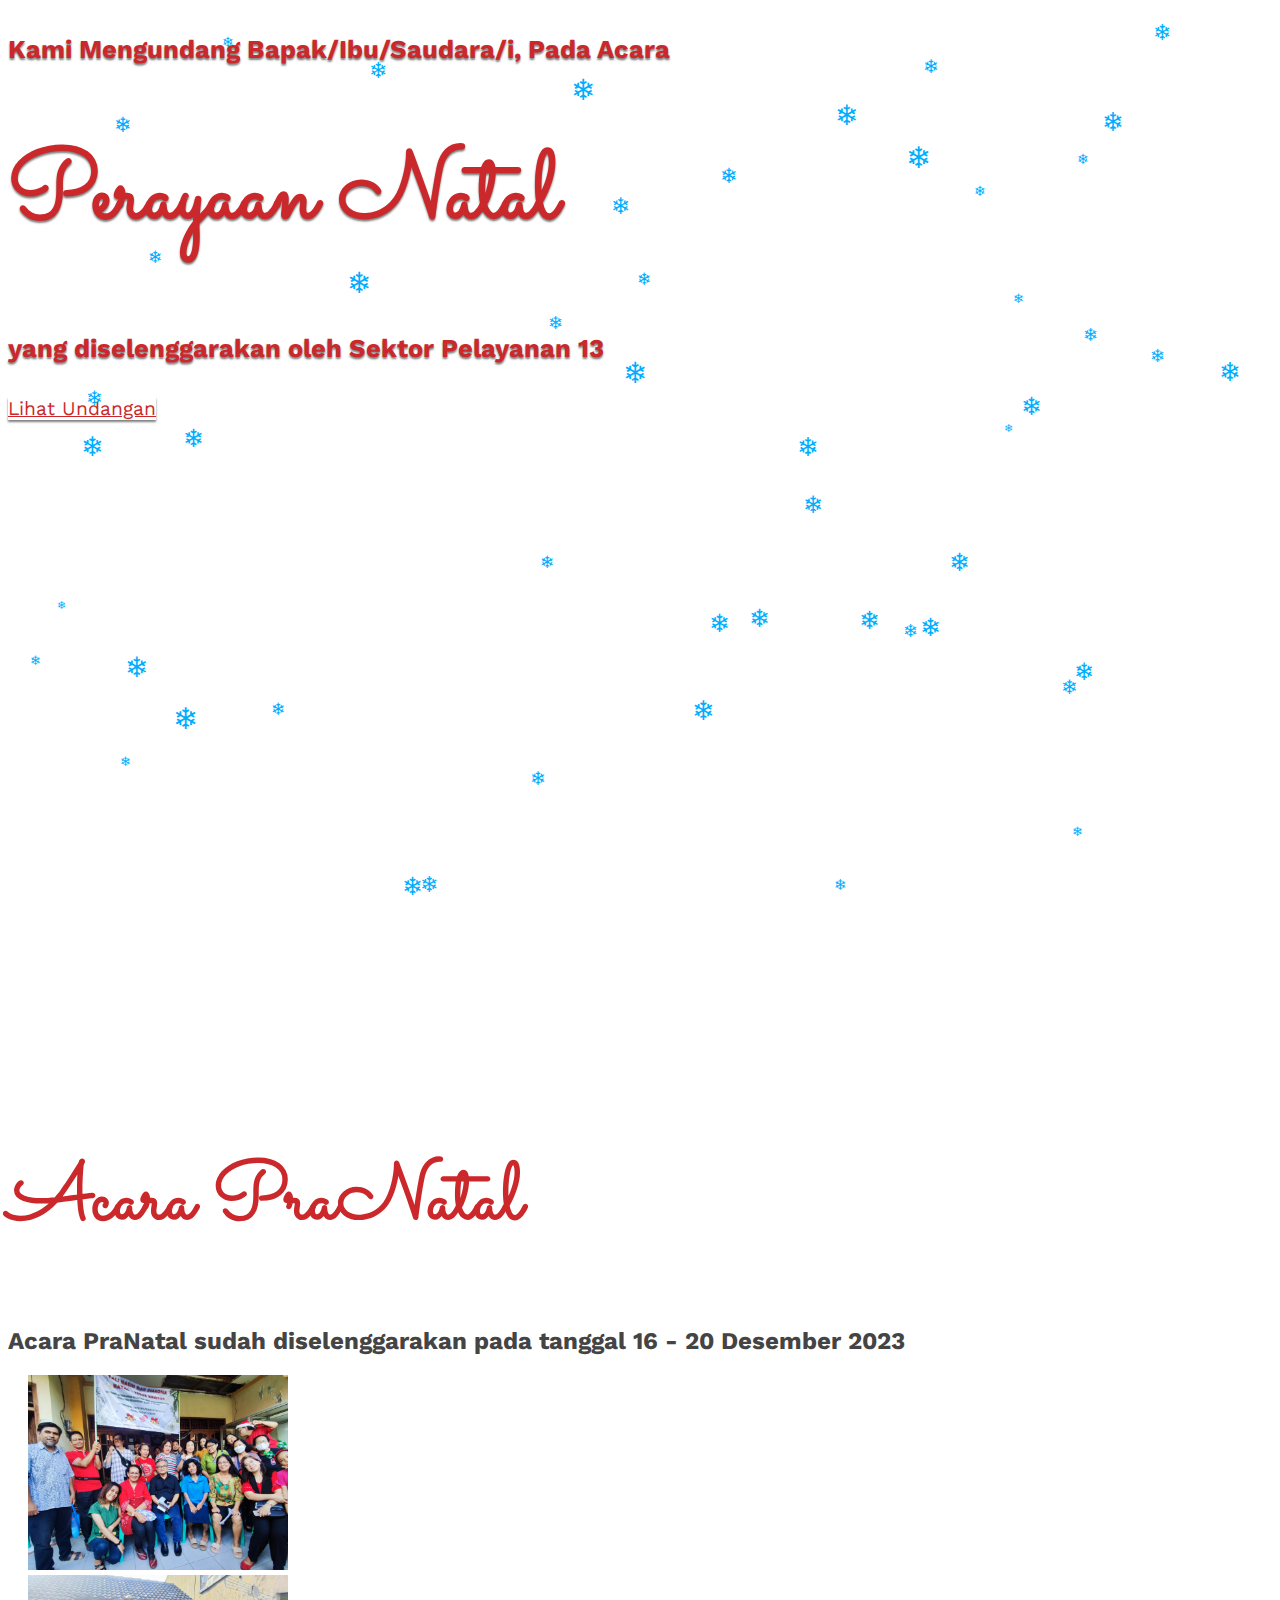
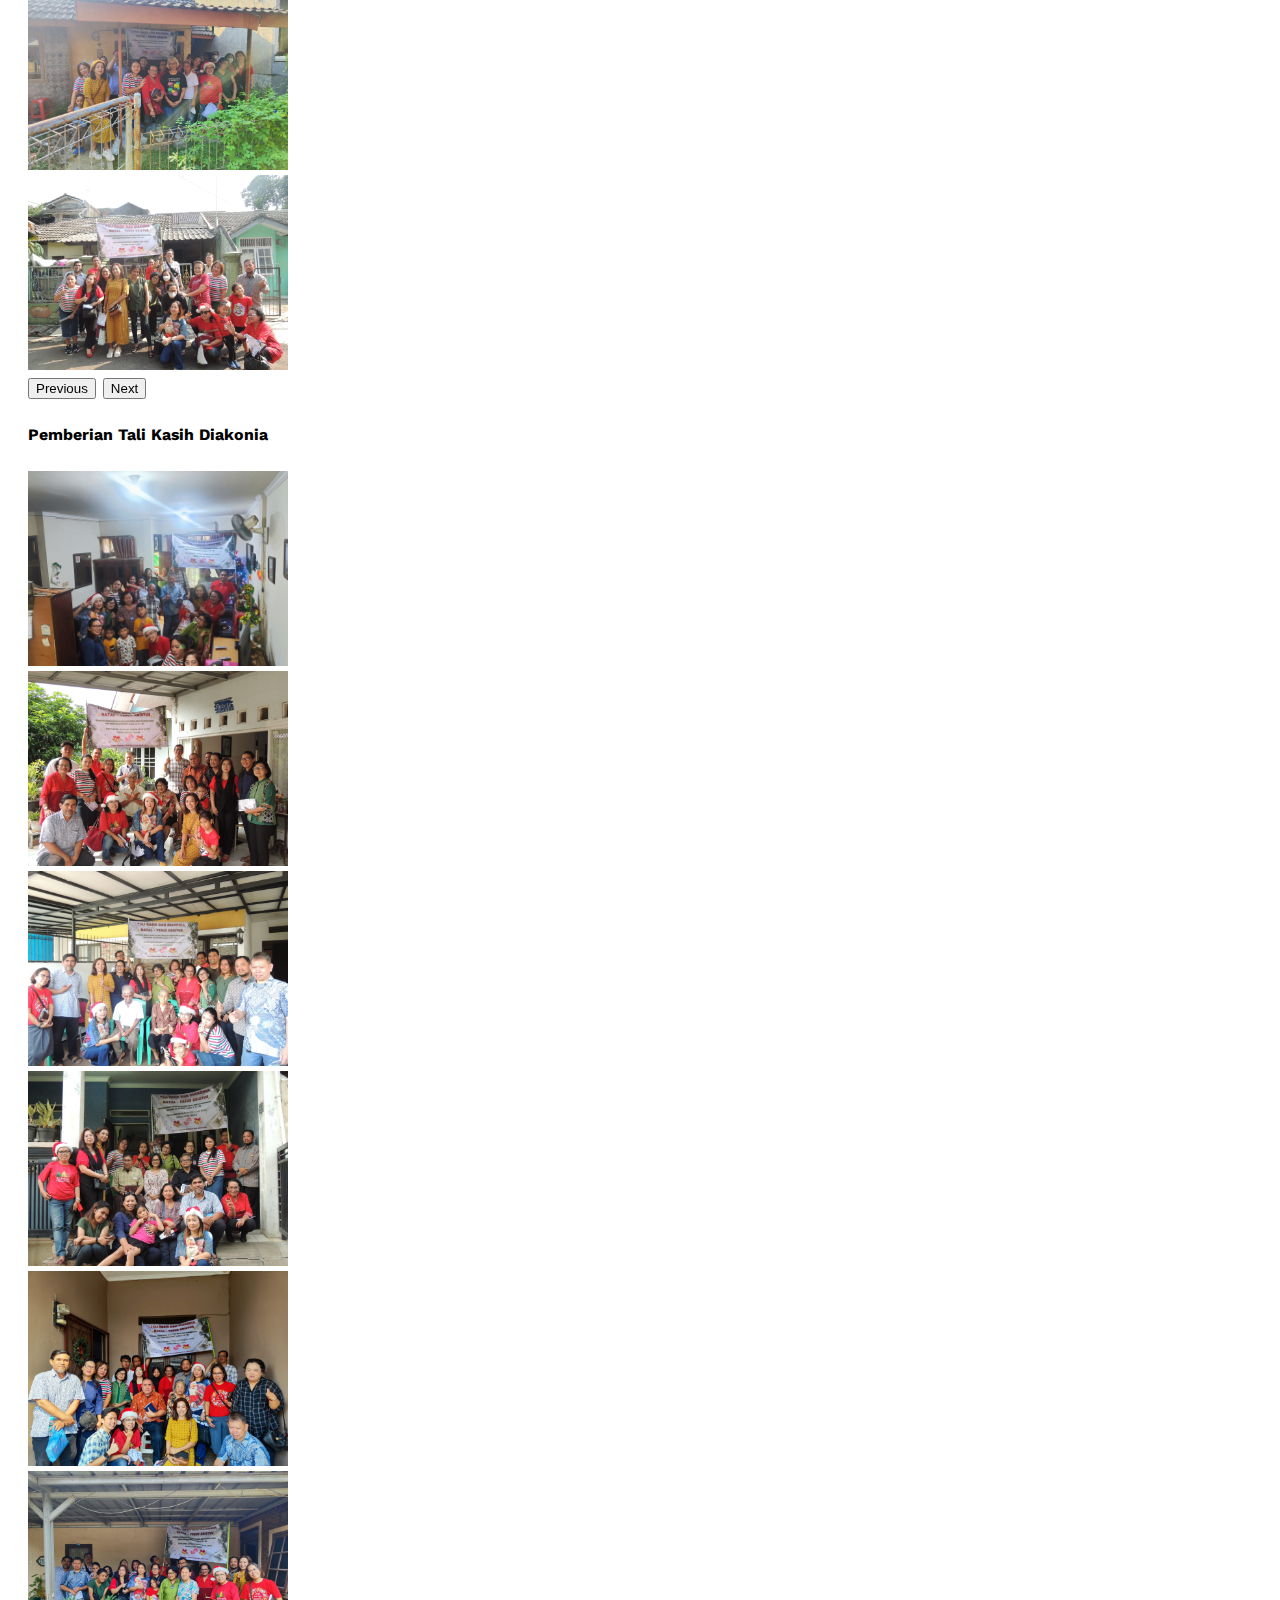
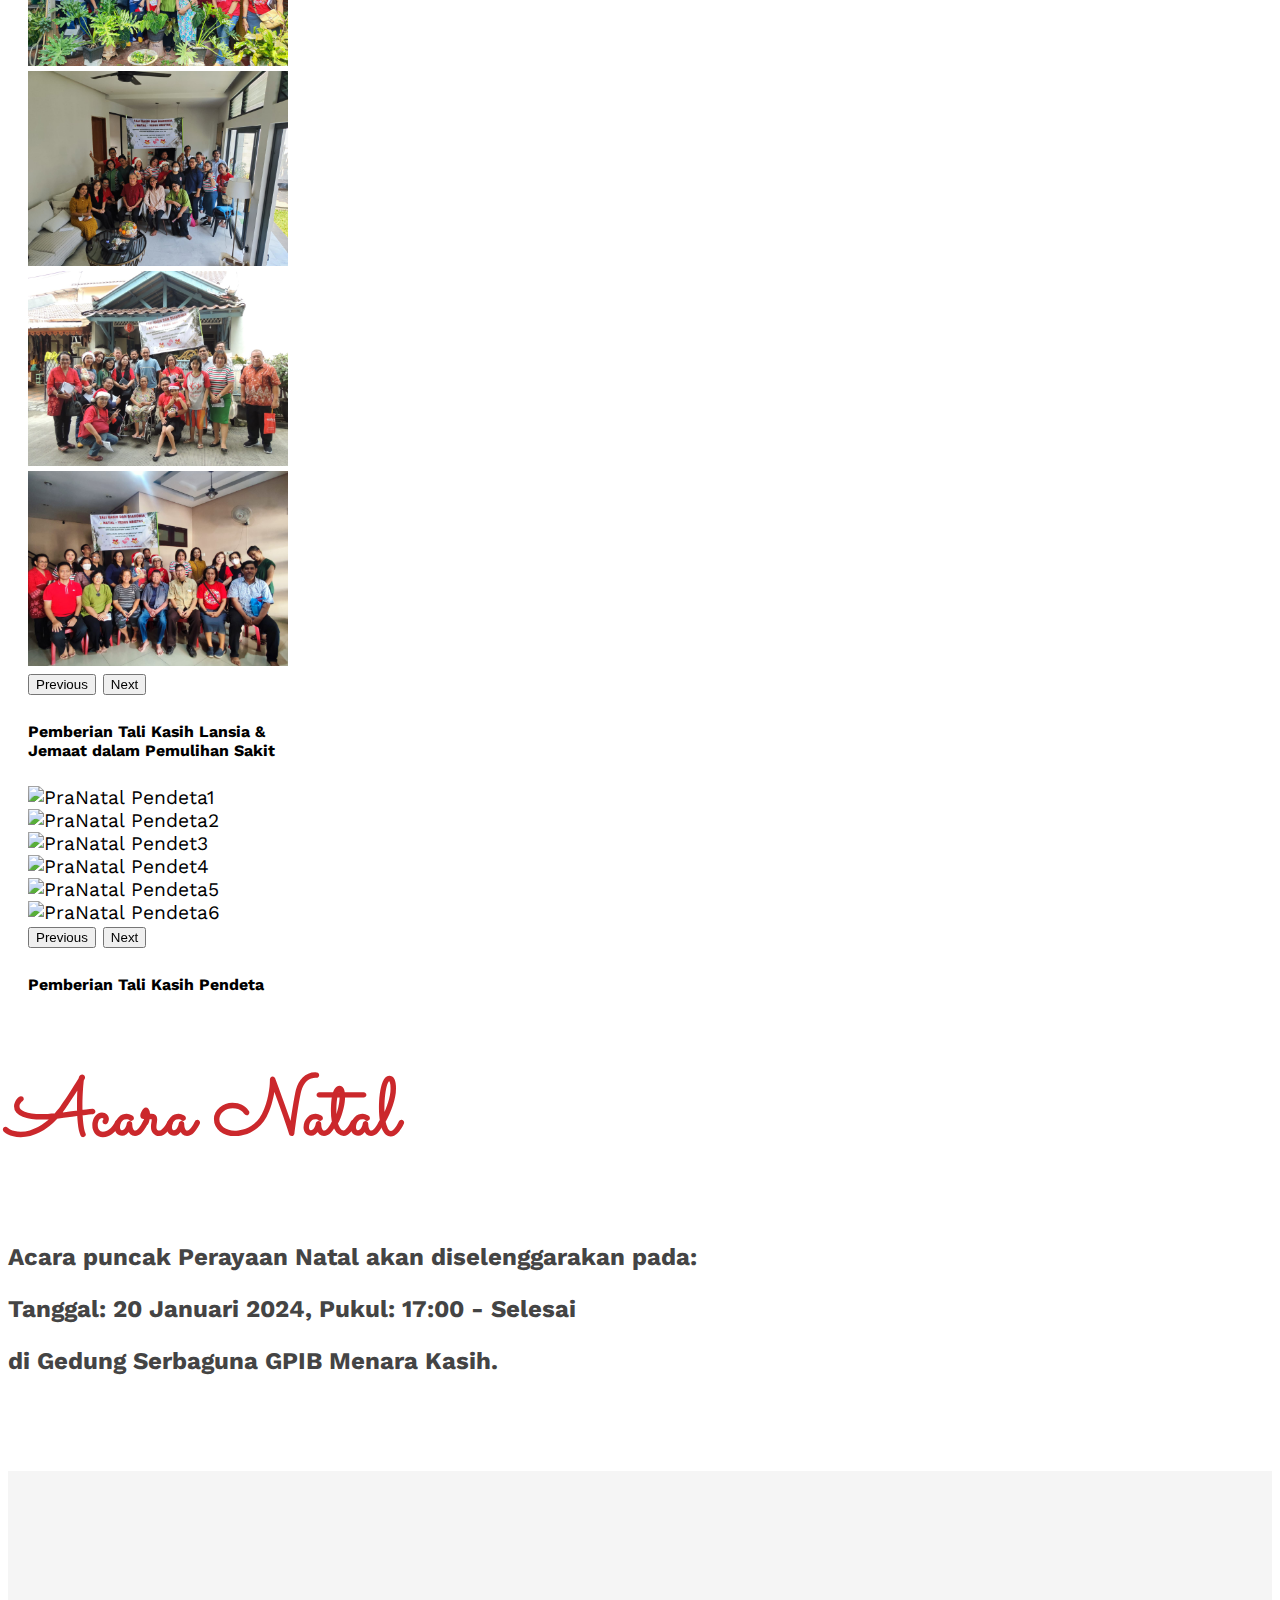
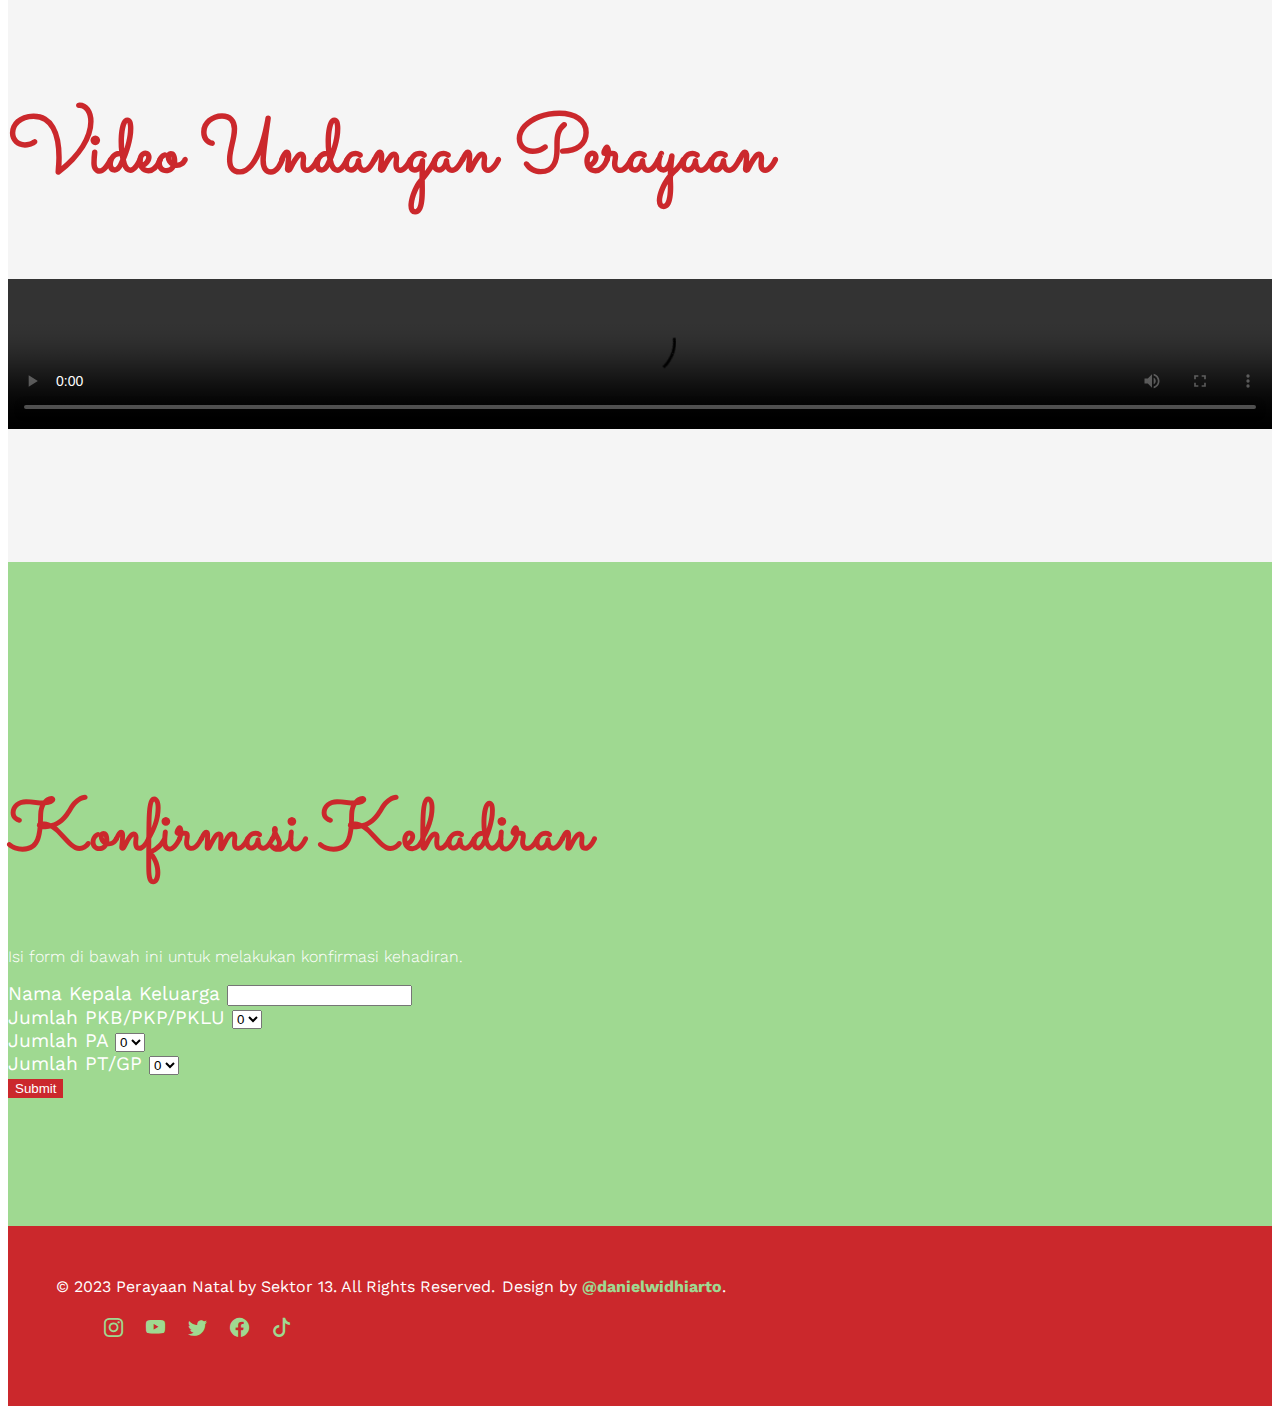
==== commit a67e8632: "fix bug title" ====
--- a/index.html
+++ b/index.html
@@ -464,7 +464,7 @@
     <script>
         const urlParams = new URLSearchParams(window.location.search);
         const nama = urlParams.get('n') || '';
-        const pronoun = urlParams.get('p') || 'Bapak/Ibu/Saudara/i';
+        // const pronoun = urlParams.get('p') || 'Bapak/Ibu/Saudara/i';
         const namaContainer = document.querySelector('.hero h4 span');
         namaContainer.innerText = `${pronoun} ${nama},`.replace(/ ,$/, ',');
 
--- a/style.css
+++ b/style.css
@@ -0,0 +1,590 @@
+:root {
+  --pink: #CB282C;
+  --bg: #9FD991;
+  --shadow: 0 2px 2px rgb(0 0 0 / 0.5);
+}
+
+
+body {
+  font-size: 1.2rem;
+  font-family: 'Work Sans', sans-serif;
+  /* min-height: 4000px; */
+}
+
+.success-popup {
+  position: fixed;
+  top: 50%;
+  left: 50%;
+  transform: translate(-50%, -50%);
+  background-color: #4CAF50;
+  color: #fff;
+  padding: 15px;
+  border-radius: 5px;
+  box-shadow: 0px 0px 10px rgba(0, 0, 0, 0.5);
+  z-index: 9999;
+}
+
+.hero::before {
+  content: '';
+  position: absolute;
+  top: 0;
+  left: 0;
+  width: 100%;
+  height: 100%;
+  background-image: url(assets/background.jpeg);
+  background-size: cover;
+  background-position: center;
+  z-index: -1;
+  /* filter: grayscale(); */
+}
+
+.hero {
+  position: relative;
+  min-height: 100vh;
+}
+
+.hero h1,
+.hero h4,
+.hero p {
+  color: var(--pink);
+  text-shadow: var(--shadow);
+}
+
+.hero h1 {
+  font-family: 'Sacramento', cursive;
+  font-size: 6rem;
+}
+
+.hero h4 {
+  font-size: 1.6rem;
+}
+
+.hero p {
+  font-size: 1.4rem;
+}
+
+.hero a {
+  color: var(--pink);
+  background-color: white;
+  box-shadow: var(--shadow);
+}
+
+.hero a:hover {
+  background-color: var(--pink);
+  color: white;
+}
+
+.mynavbar {
+  background-color: rgba(255, 255, 255, 0.3) !important;
+  backdrop-filter: blur(4px);
+}
+
+.mynavbar .offcanvas {
+  height: 100vh;
+}
+
+.mynavbar .navbar-brand,
+.mynavbar .offcanvas-title {
+  font-family: 'Sacramento', cursive;
+  font-size: 3.2rem;
+  font-weight: bold;
+}
+
+.mynavbar .nav-link {
+  text-transform: uppercase;
+}
+
+/* Add this style to your existing styles or in the head section of your HTML */
+.carousel-control-prev,
+.carousel-control-next {
+  filter: invert(0%);
+}
+
+.carousel-control-prev:hover,
+.carousel-control-next:hover {
+  filter: invert(100%);
+}
+
+.carousel-inner img {
+  width: 260px;
+  height: 195px;
+  object-fit: cover;
+}
+
+.home {
+  background-image: url(img/bg.png);
+  background-size: cover;
+  min-height: 100vh;
+  margin-top: -6rem;
+  padding-top: 15rem;
+  padding-bottom: 5rem;
+}
+
+.home h2,
+.info h2,
+.story h2,
+.video h2,
+.rsvp h2,
+.gifts h2 {
+  color: var(--pink);
+  font-family: 'Sacramento';
+  font-size: 5rem;
+  font-weight: bold;
+}
+
+.home h3 {
+  color: #444;
+  font-size: 1.5rem;
+  margin-bottom: 1rem;
+}
+
+.home p {
+  font-size: 1.1rem;
+  color: #666;
+}
+
+.home .couple {
+  margin-top: 100px;
+}
+
+.home .couple h3 {
+  font-family: 'Sacramento';
+  font-size: 2.4rem;
+  color: var(--pink);
+}
+
+.home .couple img {
+  width: 100%;
+}
+
+.home .heart {
+  width: 50px;
+  height: 50px;
+  background-color: white;
+  display: flex;
+  border-radius: 50%;
+  box-shadow: 0 0 5px rgba(0, 0, 0, 0.5);
+  position: absolute;
+  left: 50%;
+  transform: translateX(-50%) translateY(65px);
+}
+
+.home .heart i {
+  margin: auto;
+  color: var(--pink);
+}
+
+/* Styling for the new #pranatal section */
+#pranatal {
+  background-color: white;
+  /* Updated background color to white */
+  color: var(--pink);
+  padding-top: 10rem;
+  padding-bottom: 8rem;
+}
+
+#pranatal h2 {
+  color: var(--pink);
+  /* Title font color is pink */
+  font-family: 'Sacramento';
+  font-size: 5rem;
+  font-weight: bold;
+}
+
+#pranatal .card {
+  background-color: rgba(255, 255, 255, 0.2) !important;
+  color: black !important;
+  /* Card content font color is black */
+  border: 1px solid #999;
+  margin: 20px;
+}
+
+#pranatal .card-header {
+  border-bottom: 1px solid #999;
+  text-transform: uppercase;
+  letter-spacing: 0.1rem;
+}
+
+#pranatal .card-body {
+  font-size: 1rem;
+}
+
+#pranatal .card-footer {
+  border-top: 1px solid #999;
+  font-size: 0.9rem;
+  font-weight: 300;
+}
+
+
+.info {
+  background-color: var(--bg);
+  color: white;
+  padding-top: 10rem;
+  padding-bottom: 8rem;
+}
+
+.info .alamat {
+  font-size: 1.1rem;
+}
+
+.info .description {
+  font-size: 1rem;
+  font-weight: 300;
+}
+
+.info .card {
+  background-color: rgba(255, 255, 255, 0.2) !important;
+  color: white !important;
+  border: 1px solid #999;
+}
+
+.info .card-header {
+  border-bottom: 1px solid #999;
+  text-transform: uppercase;
+  letter-spacing: 0.1rem;
+}
+
+.info .card-body {
+  font-size: 1rem;
+}
+
+.info .card-footer {
+  border-top: 1px solid #999;
+  font-size: 0.9rem;
+  font-weight: 300;
+}
+
+.story,
+.video,
+.rsvp,
+.gifts {
+  padding-top: 10rem;
+  padding-bottom: 8rem;
+}
+
+.story span,
+.video span,
+.gifts span {
+  text-transform: uppercase;
+  color: #666;
+  font-size: 0.9rem;
+  letter-spacing: 1px;
+  display: block;
+  margin-bottom: 1rem;
+}
+
+.story p,
+.video p,
+.rsvp p,
+.gifts p {
+  font-size: 1rem;
+  font-weight: 300;
+}
+
+.timeline {
+  list-style: none;
+  padding: 1.4rem 0;
+  margin-top: 1rem;
+  position: relative;
+}
+
+.timeline::before {
+  content: '';
+  top: 0;
+  bottom: 0;
+  position: absolute;
+  width: 1px;
+  background-color: #ccc;
+  left: 50%;
+}
+
+.timeline li {
+  margin-bottom: 1.5rem;
+  position: relative;
+}
+
+.timeline li::before,
+.timeline li::after {
+  content: '';
+  display: table;
+}
+
+.timeline li::after {
+  clear: both;
+}
+
+.timeline li .timeline-image {
+  width: 160px;
+  height: 160px;
+  background-color: #ccc;
+  position: absolute;
+  left: 50%;
+  transform: translateX(-50%);
+  border-radius: 50%;
+  background-size: cover;
+  background-position: center;
+  background-repeat: no-repeat;
+}
+
+.timeline li .timeline-panel {
+  width: 40%;
+  float: left;
+  border: 1px solid #ccc;
+  padding: 2rem;
+  position: relative;
+  border-radius: 8px;
+  background-color: #fff;
+}
+
+.timeline li .timeline-panel::before {
+  content: '';
+  display: inline-block;
+  position: absolute;
+  border-top: 15px solid transparent;
+  border-left: 15px solid #ccc;
+  border-right: 0 solid #ccc;
+  border-bottom: 15px solid transparent;
+  top: 80px;
+  right: -15px;
+}
+
+.timeline li .timeline-panel::after {
+  content: '';
+  position: absolute;
+  display: inline-block;
+  border-top: 14px solid transparent;
+  border-left: 14px solid #fff;
+  border-right: 0 solid #fff;
+  border-bottom: 14px solid transparent;
+  top: 81px;
+  right: -13px;
+}
+
+.timeline li.timeline-inverted .timeline-panel {
+  float: right;
+}
+
+.timeline li.timeline-inverted .timeline-panel::before {
+  border-left-width: 0;
+  border-right-width: 15px;
+  left: -15px;
+  right: auto;
+}
+
+.timeline li.timeline-inverted .timeline-panel::after {
+  border-left-width: 0;
+  border-right-width: 14px;
+  left: -13px;
+  right: auto;
+}
+
+.video {
+  background-color: #f5f5f5;
+}
+
+.rsvp {
+  background-color: var(--bg);
+}
+
+.rsvp h2 {
+  font-size: 4.5rem;
+}
+
+.rsvp p {
+  color: white;
+}
+
+.rsvp form label {
+  color: white;
+}
+
+.rsvp button {
+  background-color: var(--pink);
+  color: white;
+  border: 1px solid var(--pink);
+}
+
+.rsvp button:hover {
+  background-color: white;
+  color: var(--pink);
+  border: 1px solid white;
+}
+
+footer {
+  padding: 3rem;
+  background-color: var(--pink);
+  color: white;
+}
+
+footer a {
+  color: var(--bg);
+  font-weight: bold;
+  text-decoration: none;
+}
+
+footer a:hover {
+  color: white;
+}
+
+footer li {
+  list-style: none;
+  display: inline;
+  margin: 0.5rem;
+}
+
+.audio-icon-wrapper {
+  width: 4rem;
+  height: 4rem;
+  font-size: 4rem;
+  position: fixed;
+  bottom: 2.5rem;
+  right: 2rem;
+  cursor: pointer;
+  color: white;
+  opacity: 0.5;
+  mix-blend-mode: difference;
+  animation: rotating 4s linear infinite;
+  transform-origin: center;
+  display: flex;
+  justify-content: center;
+  align-items: center;
+  line-height: 0;
+}
+
+@keyframes rotating {
+  from {
+    transform: rotate(0);
+  }
+
+  to {
+    transform: rotate(360deg);
+  }
+}
+
+.snowflake {
+  position: absolute;
+  font-size: 20px;
+  color: #00aeff;
+  pointer-events: none;
+  user-select: none;
+  animation: snowflakeFall linear infinite;
+}
+
+@keyframes snowflakeFall {
+  0% {
+    transform: translateY(-100vh) rotate(0deg);
+  }
+
+  100% {
+    transform: translateY(100vh) rotate(360deg);
+  }
+}
+
+
+/* Media Query */
+/* Extra large */
+@media (max-width: 1200px) {
+  .home .heart {
+    transform: translateX(-50%) translateY(45px);
+  }
+}
+
+/* laptop */
+@media (max-width: 992px) {
+  html {
+    font-size: 75%;
+  }
+
+  .simply-countdown>.simply-section {
+    padding: 70px;
+  }
+
+  .home .heart {
+    display: none;
+  }
+
+  .timeline::before {
+    left: 60px;
+  }
+
+  .timeline li .timeline-image {
+    left: 15px;
+    margin-left: 45px;
+    top: 16px;
+  }
+
+  .timeline li .timeline-panel {
+    width: calc((100% - 200px));
+    float: right;
+  }
+
+  .timeline li .timeline-panel::before {
+    border-left-width: 0;
+    border-right-width: 15px;
+    left: -15px;
+    right: auto;
+  }
+
+  .timeline li .timeline-panel::after {
+    border-left-width: 0;
+    border-right-width: 14px;
+    left: -13px;
+    right: auto;
+  }
+}
+
+/* tablet */
+@media (max-width: 768px) {
+  html {
+    font-size: 65%;
+  }
+
+  .simply-countdown>.simply-section {
+    padding: 60px;
+    margin: 5px;
+  }
+
+  .mynavbar .nav-link {
+    font-size: 2rem;
+    text-align: center;
+  }
+
+  .sticky-top {
+    overflow: hidden;
+  }
+
+  .timeline li .timeline-image {
+    width: 140px;
+    height: 140px;
+  }
+}
+
+/* mobile phone */
+@media (max-width: 576px) {
+  html {
+    font-size: 60%;
+  }
+
+  .simply-countdown>.simply-section {
+    padding: 45px;
+    margin: 3px;
+  }
+
+  .timeline li .timeline-image {
+    width: 80px;
+    height: 80px;
+  }
+
+  .timeline li .timeline-panel {
+    width: 65%;
+    transform: translateX(-20px);
+  }
+
+  .timeline li .timeline-panel::before {
+    top: 30px;
+  }
+
+  .timeline li .timeline-panel::after {
+    top: 31px;
+  }
+}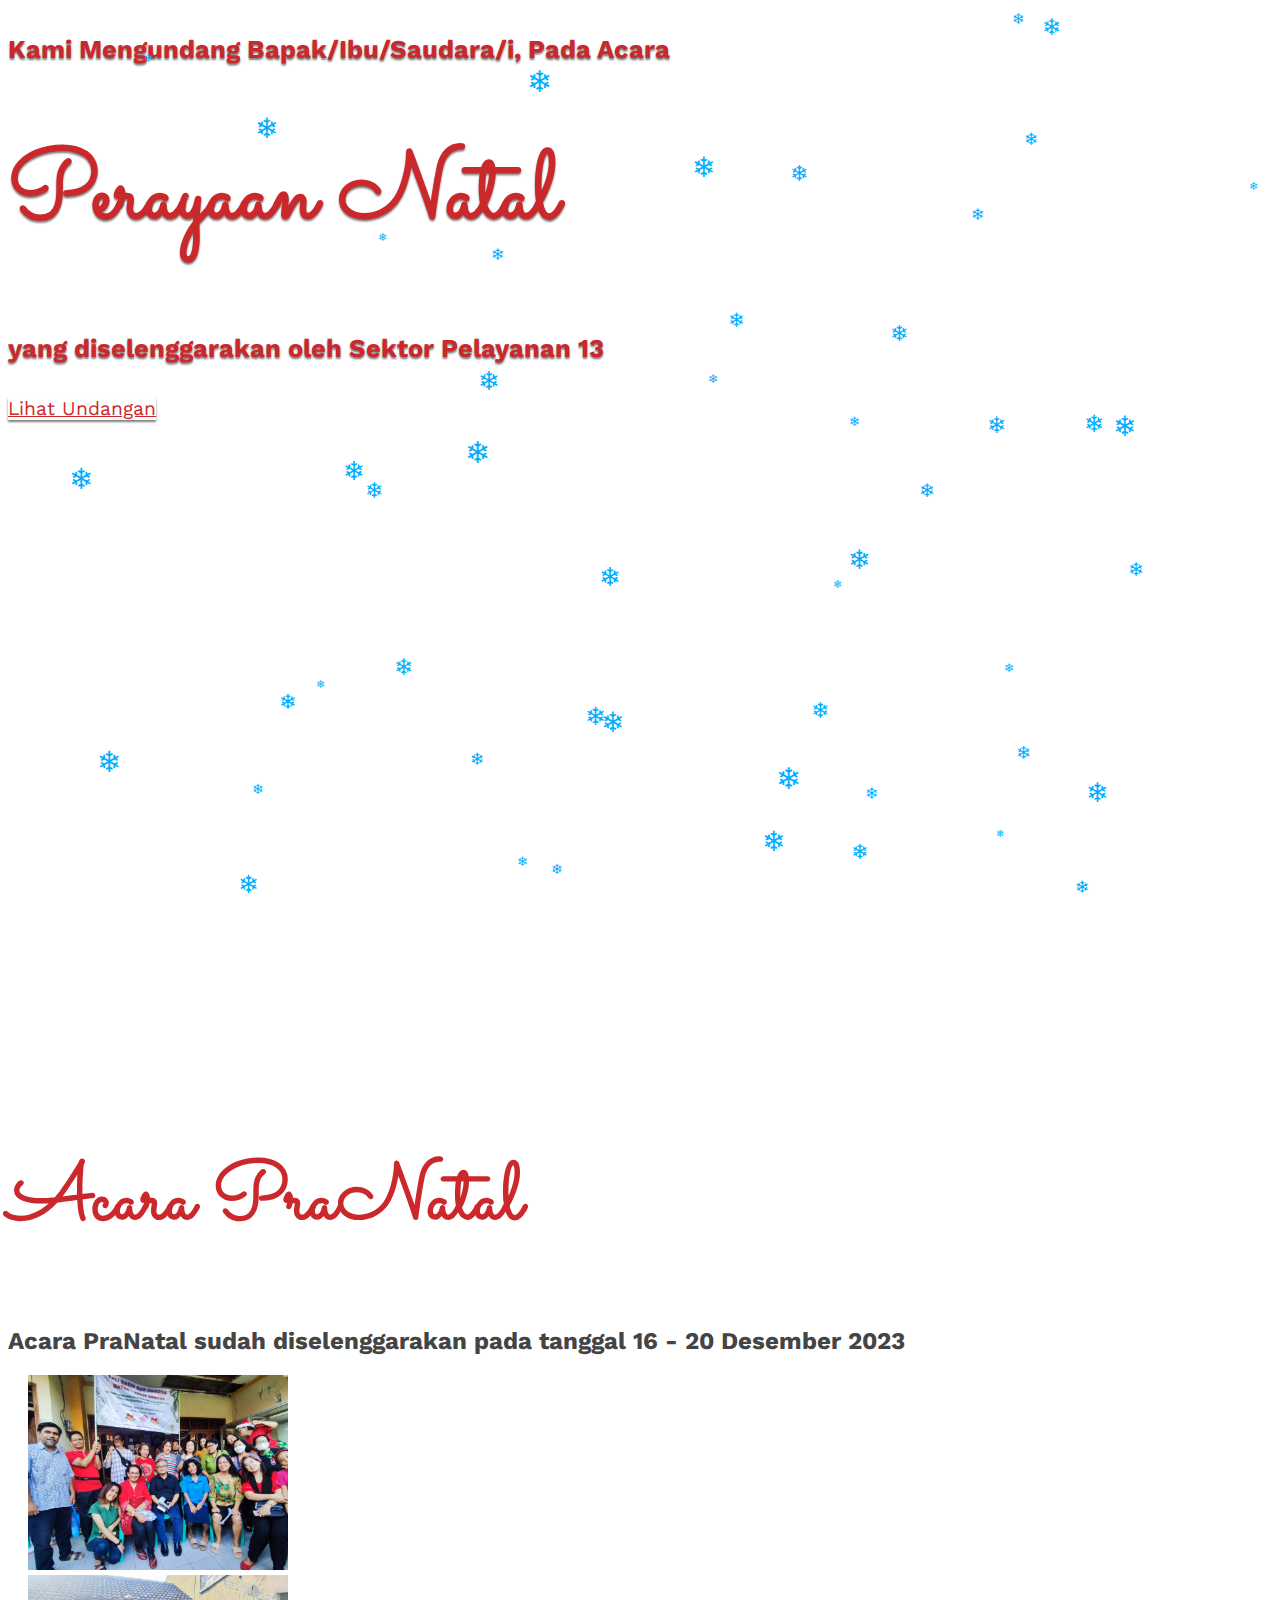
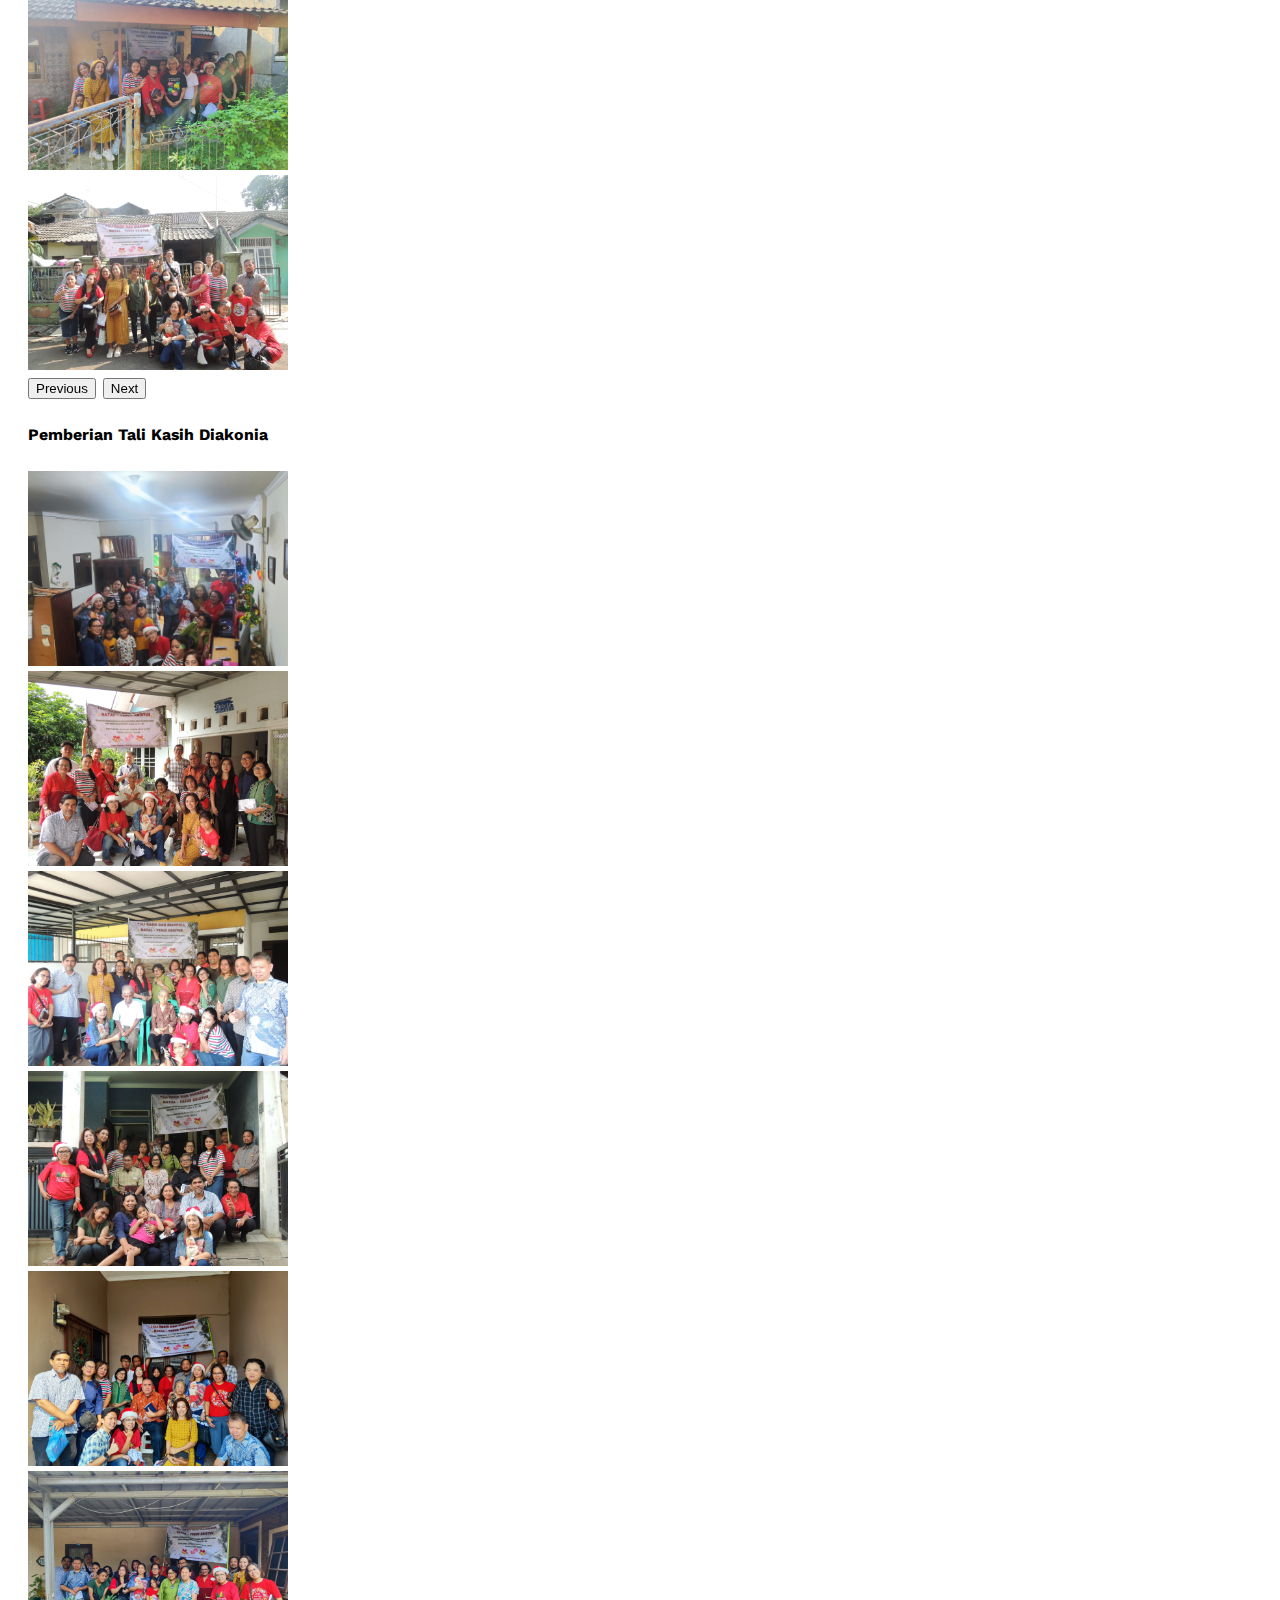
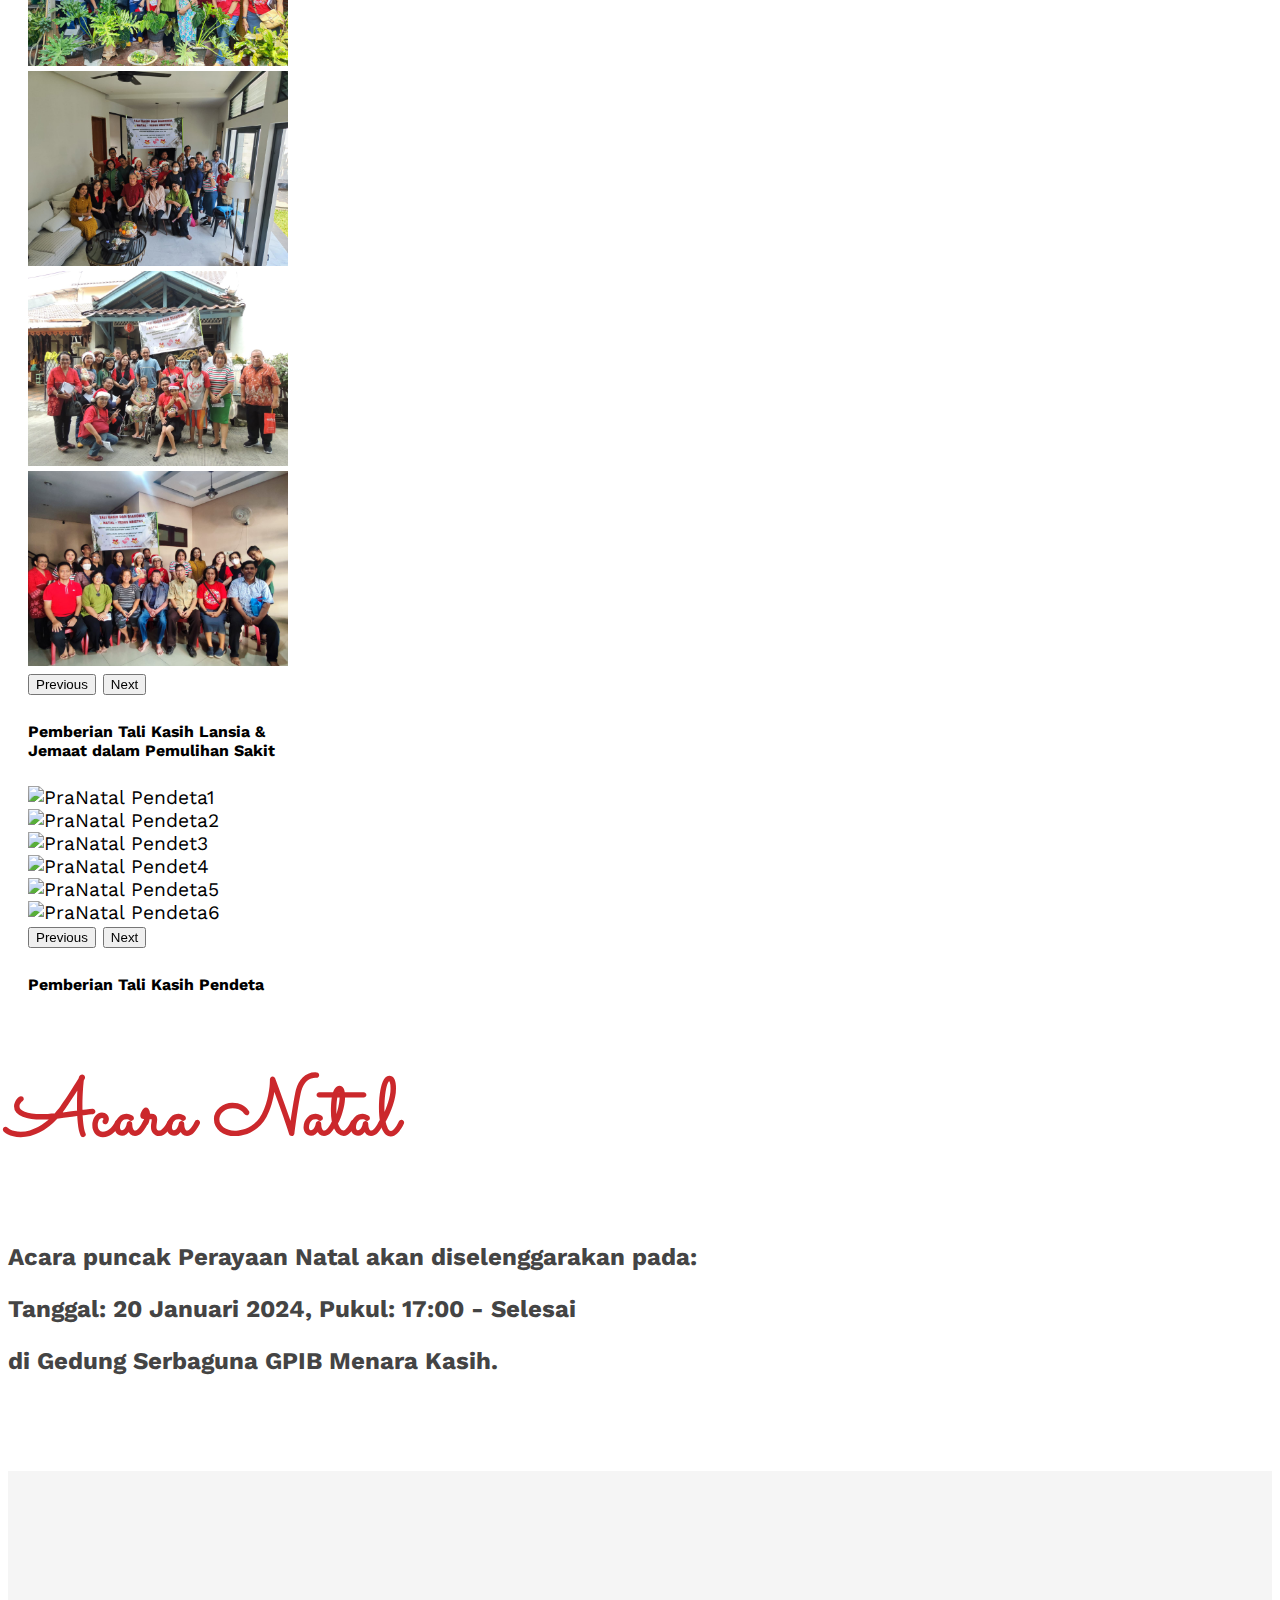
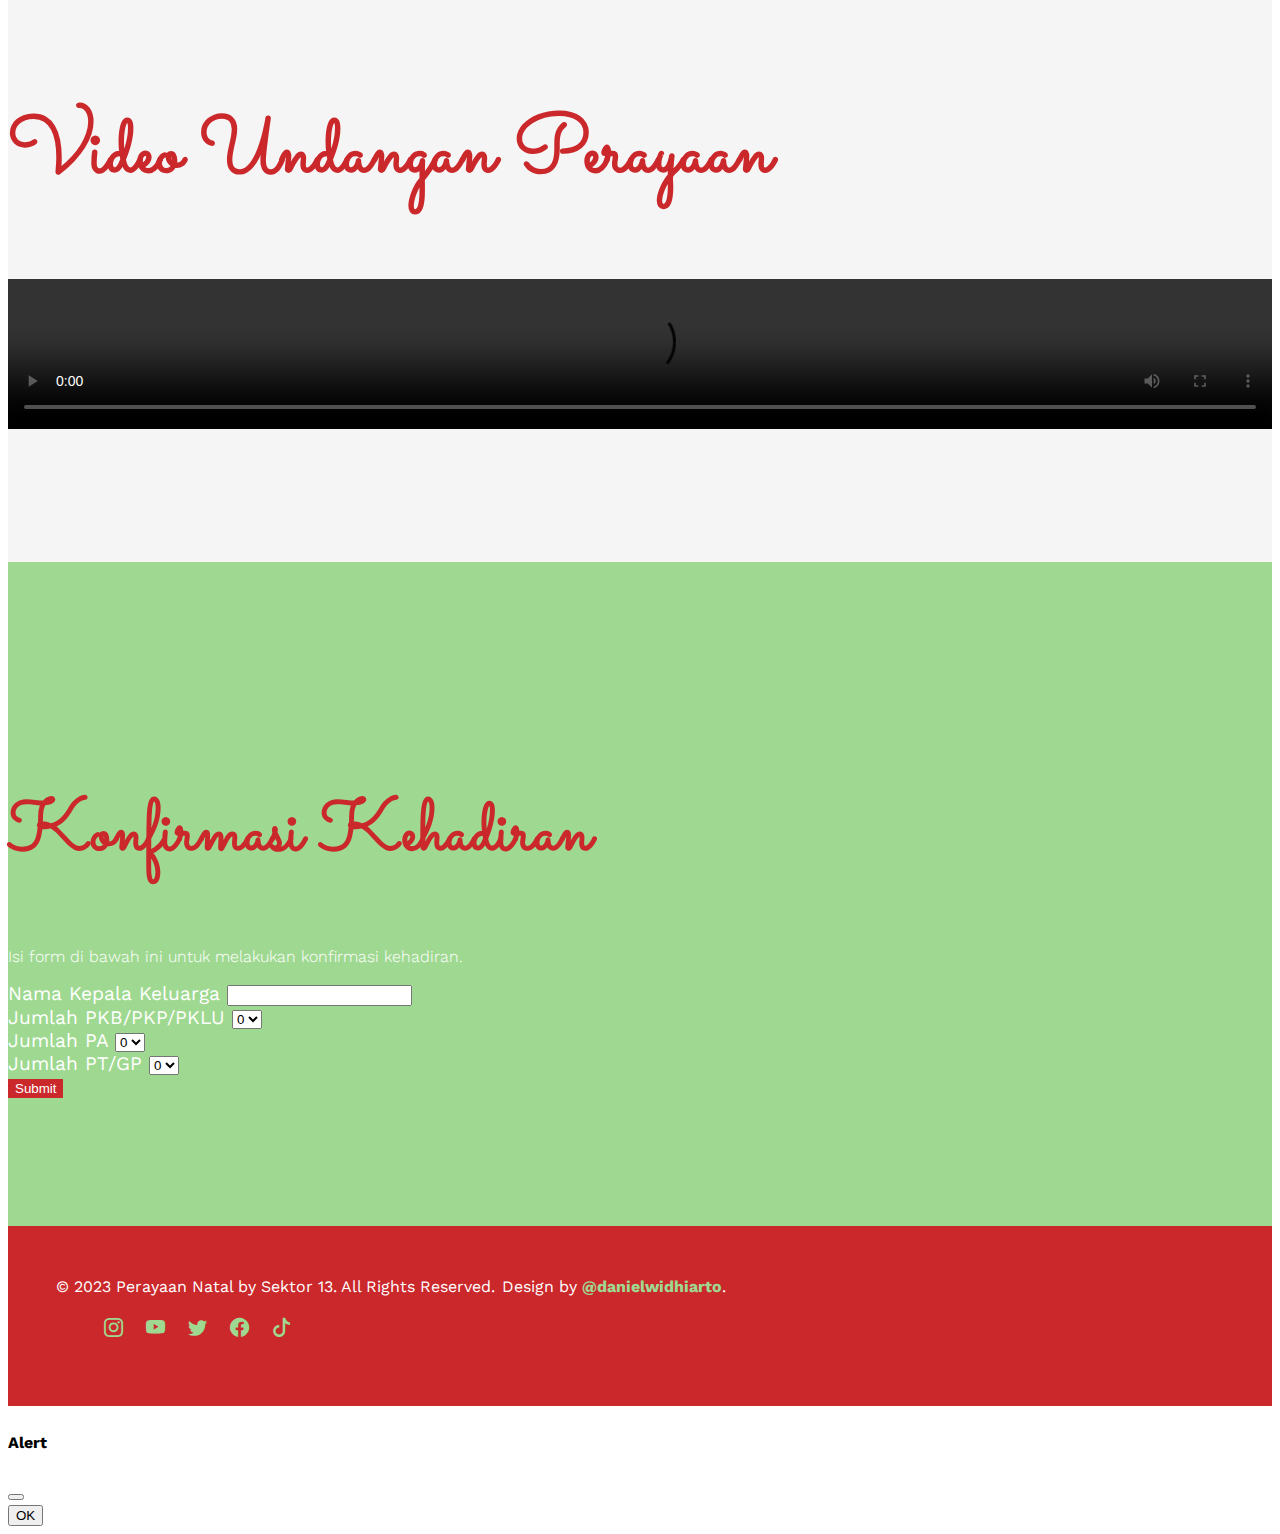
==== commit 1458b8a6: "fix bug title and alert" ====
--- a/index.html
+++ b/index.html
@@ -302,6 +302,26 @@
         </div>
       </div>
 
+      <!-- Modal HTML -->
+<div id="customAlertModal" class="modal fade" tabindex="-1" role="dialog" aria-labelledby="customAlertModalLabel"
+aria-hidden="true">
+<div class="modal-dialog" role="document">
+    <div class="modal-content">
+        <div class="modal-header">
+            <h5 class="modal-title" id="customAlertModalLabel">Alert</h5>
+            <button type="button" class="btn-close" data-bs-dismiss="modal" aria-label="Close"></button>
+        </div>
+        <div class="modal-body" id="customAlertMessage">
+            <!-- Custom alert message will be displayed here -->
+        </div>
+        <div class="modal-footer">
+            <button type="button" class="btn btn-primary" data-bs-dismiss="modal">OK</button>
+        </div>
+    </div>
+</div>
+</div>
+
+
     <script src="https://cdn.jsdelivr.net/npm/bootstrap@5.3.0/dist/js/bootstrap.bundle.min.js"
         integrity="sha384-geWF76RCwLtnZ8qwWowPQNguL3RmwHVBC9FhGdlKrxdiJJigb/j/68SIy3Te4Bkz" crossorigin="anonymous">
     </script>
@@ -336,7 +356,7 @@
             success: function(response) {
                 console.log("Data saved successfully:", response);
                 // Show success alert
-                alert("Data saved successfully!");
+                showCustomAlert("Data saved successfully!");
             },
             error: function(error) {
                 console.error("Error saving data:", error);
@@ -344,6 +364,15 @@
             }
         });
     });
+
+        // Function to show custom alert
+        function showCustomAlert(message) {
+        // Set the custom alert message
+        $("#customAlertMessage").text(message);
+
+        // Show the custom alert modal
+        $("#customAlertModal").modal("show");
+    }
 });
 </script>
 
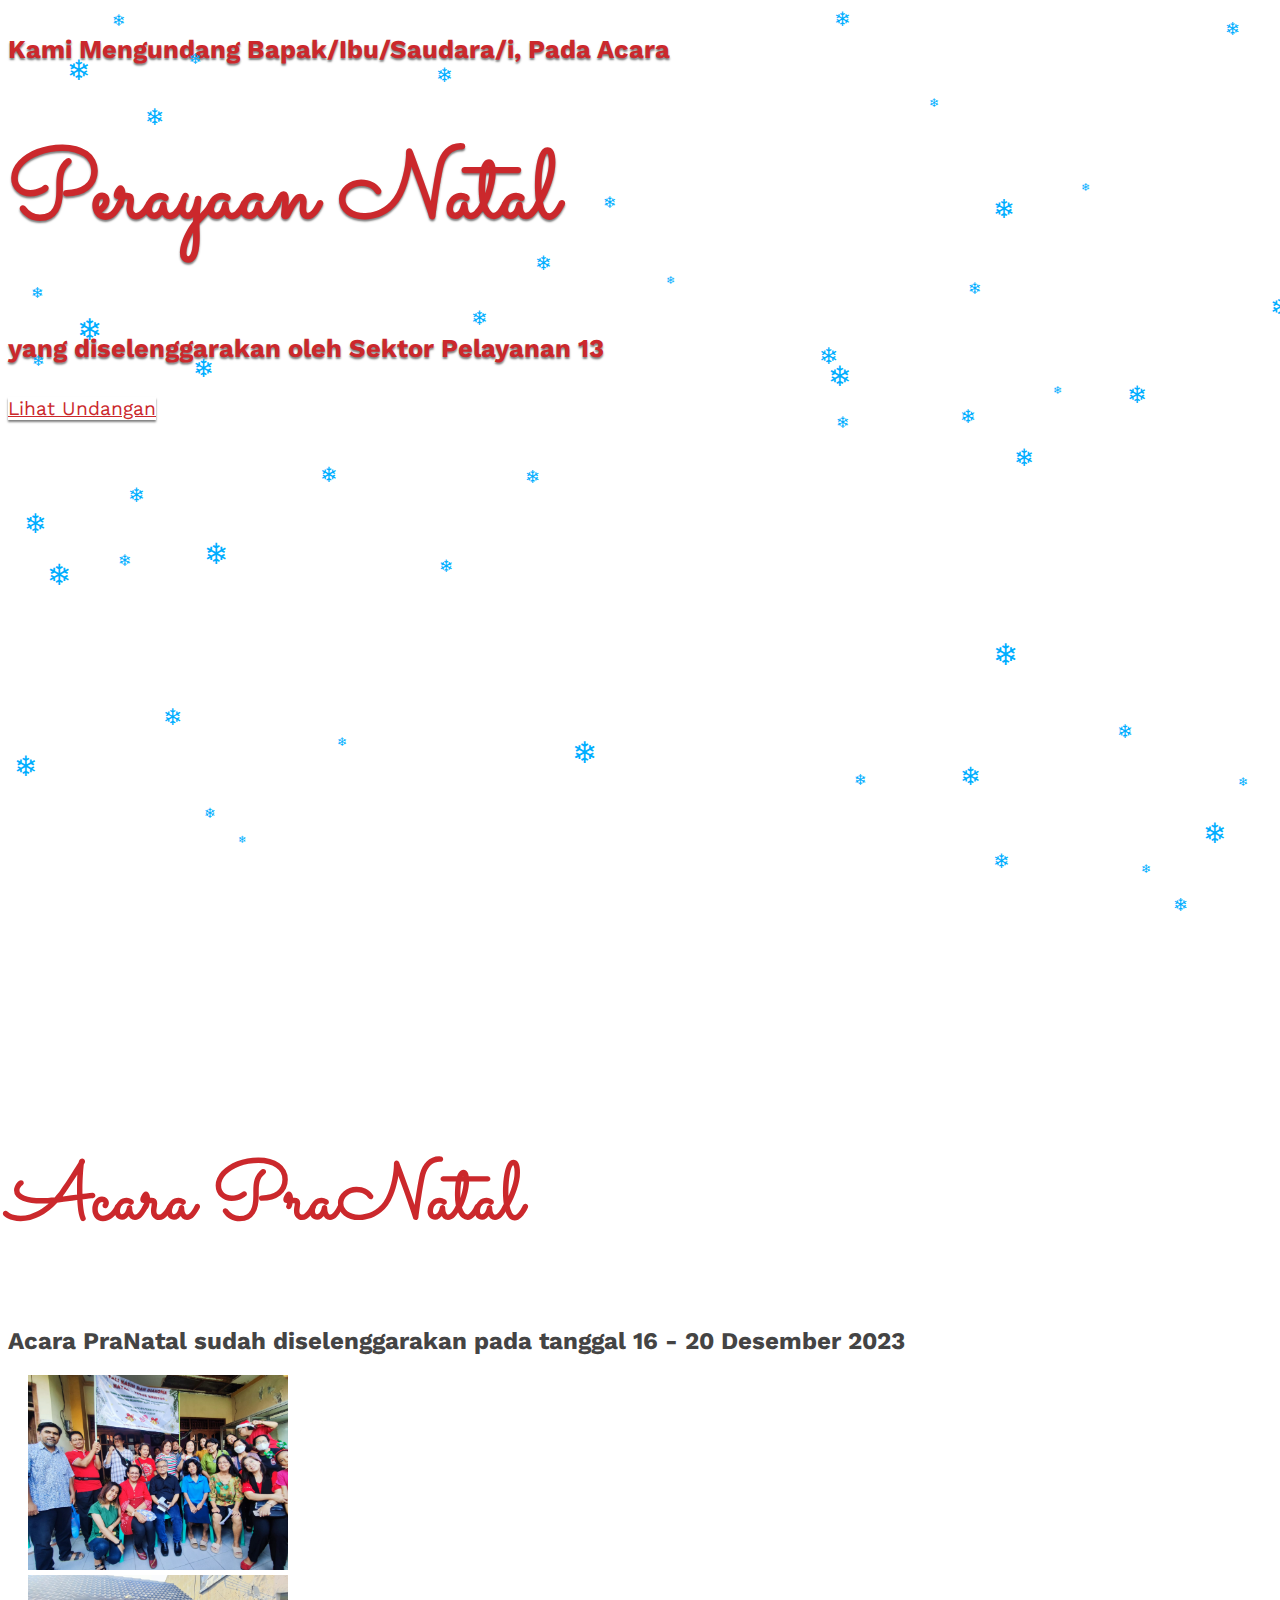
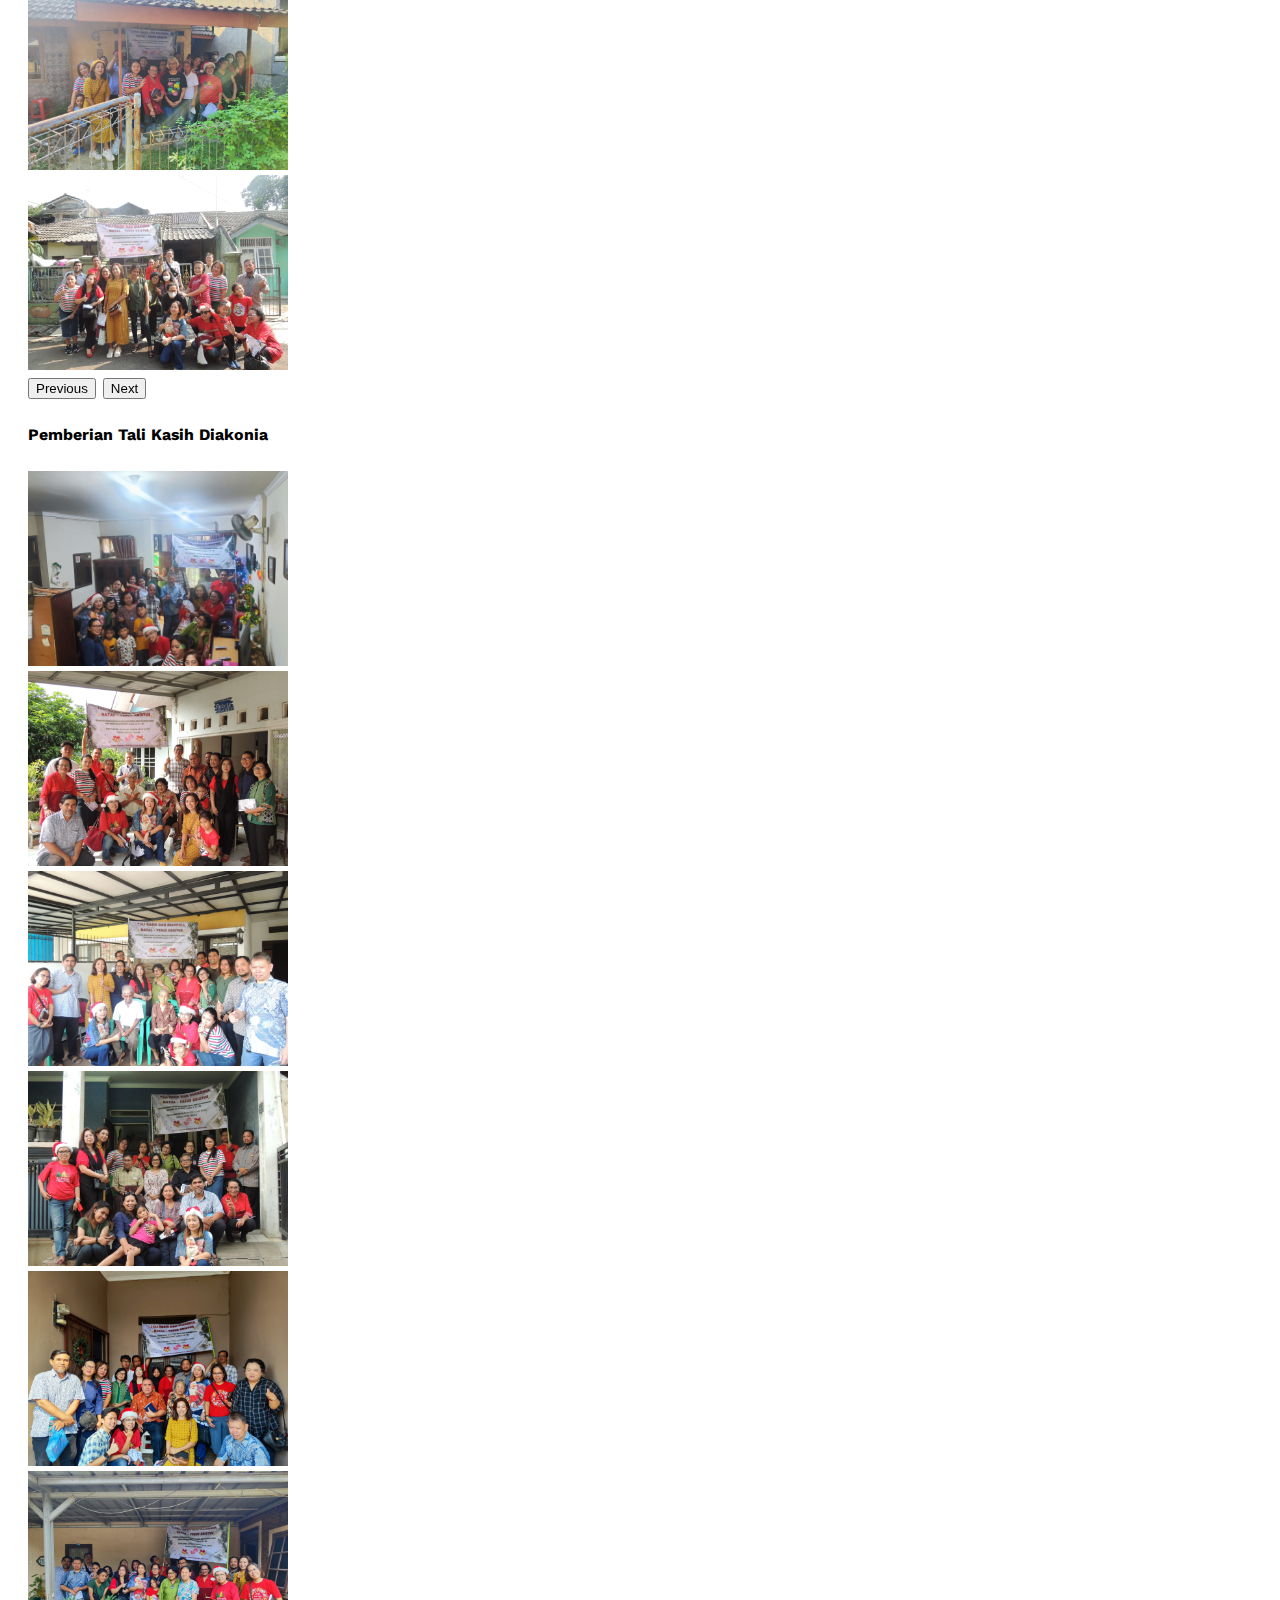
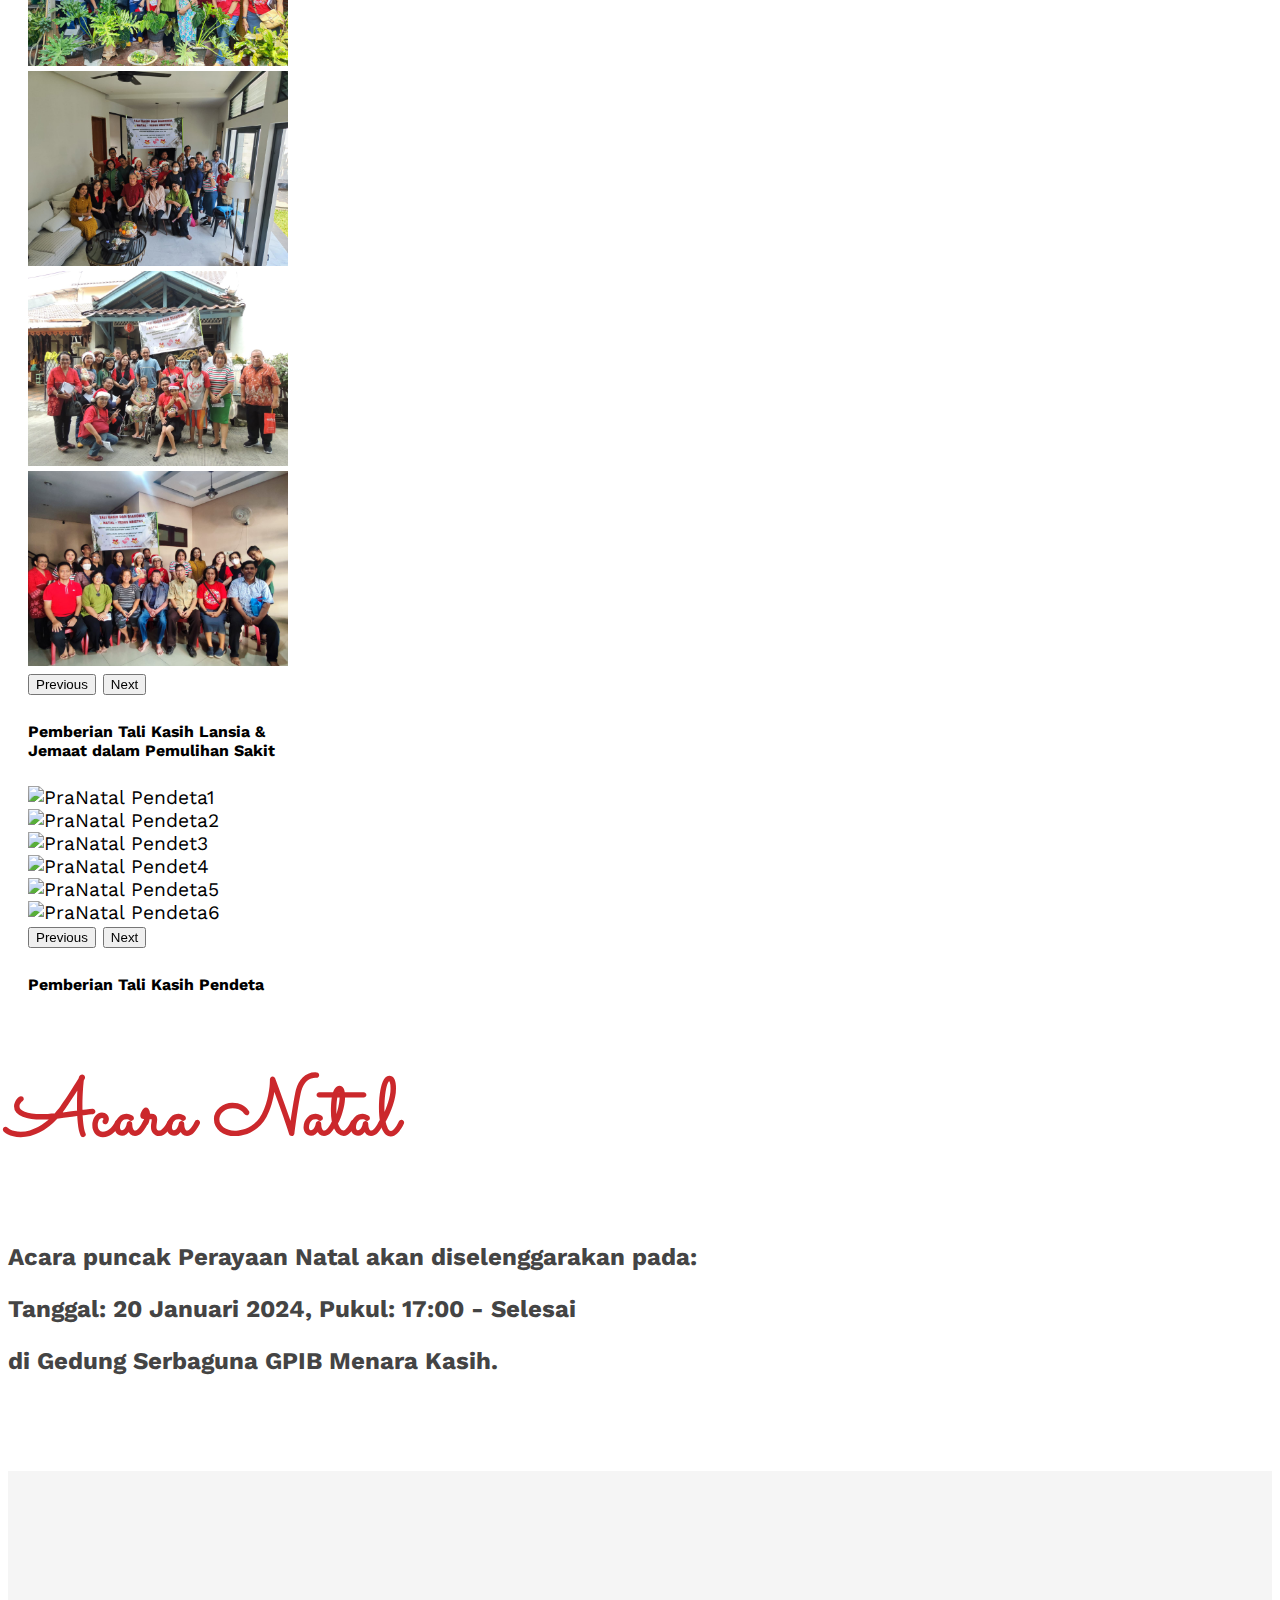
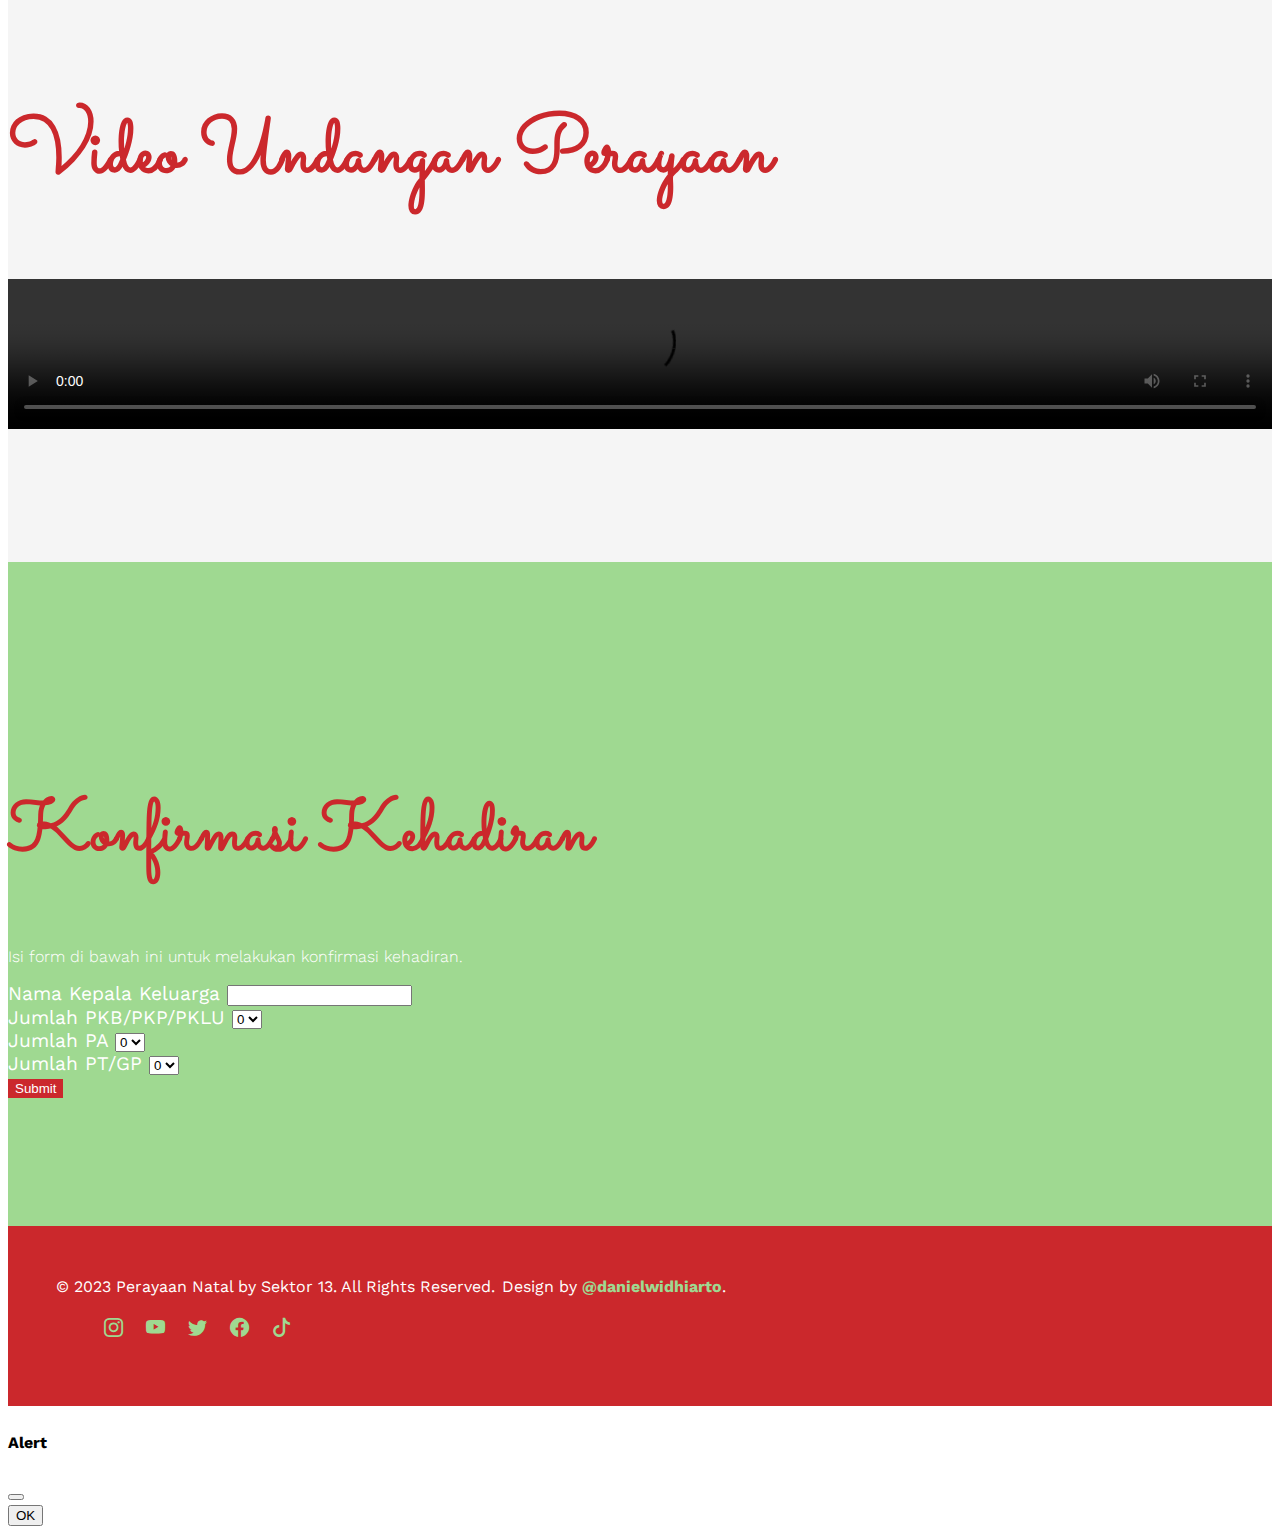
==== commit 280528b1: "fix img meta" ====
--- a/index.html
+++ b/index.html
@@ -4,6 +4,7 @@
 <head>
     <meta charset="utf-8">
     <meta name="viewport" content="width=device-width, initial-scale=1">
+
     <title>Perayaan Natal by Sektor 13</title>
     <link href="https://cdn.jsdelivr.net/npm/bootstrap@5.3.0/dist/css/bootstrap.min.css" rel="stylesheet"
         integrity="sha384-9ndCyUaIbzAi2FUVXJi0CjmCapSmO7SnpJef0486qhLnuZ2cdeRhO02iuK6FUUVM" crossorigin="anonymous">
@@ -22,6 +23,13 @@
     <link rel="stylesheet" href="https://cdn.jsdelivr.net/npm/bootstrap-icons@1.10.5/font/bootstrap-icons.css">
 
     <link rel="stylesheet" href="style.css">
+
+    <meta property="og:title" content="Perayaan Natal by Sektor 13">
+    <meta property="og:description" content="Kami Mengundang Bapak/Ibu/Saudara/i, Pada Acara Perayaan Natal yang diselenggarakan oleh Sektor Pelayanan 13.">
+    <meta property="og:image" content="https://drive.google.com/file/d/1Tnlg4T1cbY6H-0Wjvb38Kyv-bz1xZLCt/view?usp=sharing"> <!-- Add the URL to an image you want to use for the preview -->
+    <meta property="og:url" content="URL_TO_YOUR_WEBSITE"> <!-- Add the URL to your website -->
+
+
 </head>
 
 <body>
@@ -222,13 +230,13 @@
                 <div class="col-md-8 col-10 text-center">
                     <h2>Konfirmasi Kehadiran</h2>
                     <p>Isi form di bawah ini untuk melakukan konfirmasi kehadiran.</p>
-    
+
                     <form id="rsvpForm" action="" method="post">
                         <div class="mb-3">
                             <label for="namaKK" class="form-label">Nama Kepala Keluarga</label>
                             <input type="text" class="form-control" id="namaKK" name="namaKK" required>
                         </div>
-    
+
                         <div class="mb-3">
                             <label for="jumlahPKBPKPPKLU" class="form-label">Jumlah PKB/PKP/PKLU</label>
                             <select class="form-select" id="jumlahPKBPKPPKLU" name="jumlahPKBPKPPKLU">
@@ -240,7 +248,7 @@
                                 <option value="5">5</option>
                             </select>
                         </div>
-    
+
                         <div class="mb-3">
                             <label for="jumlahPA" class="form-label">Jumlah PA</label>
                             <select class="form-select" id="jumlahPA" name="jumlahPA">
@@ -252,7 +260,7 @@
                                 <option value="5">5</option>
                             </select>
                         </div>
-    
+
                         <div class="mb-3">
                             <label for="jumlahPTGP" class="form-label">Jumlah PT/GP</label>
                             <select class="form-select" id="jumlahPTGP" name="jumlahPTGP">
@@ -264,14 +272,14 @@
                                 <option value="5">5</option>
                             </select>
                         </div>
-    
+
                         <button type="submit" class="btn btn-primary" id="submitBtn">Submit</button>
                     </form>
                 </div>
             </div>
         </div>
-    </section>    
-    
+    </section>
+
     <footer>
         <div class="container">
             <div class="row">
@@ -294,32 +302,32 @@
 
     <div id="audio-container">
         <audio id="song" autoplay loop>
-          <source src="audio/backgroundsong.mp3" type="audio/mp3">
+            <source src="audio/backgroundsong.mp3" type="audio/mp3">
         </audio>
-    
+
         <div class="audio-icon-wrapper" style="display: none;">
-          <i class="bi bi-disc"></i>
-        </div>
-      </div>
-
-      <!-- Modal HTML -->
-<div id="customAlertModal" class="modal fade" tabindex="-1" role="dialog" aria-labelledby="customAlertModalLabel"
-aria-hidden="true">
-<div class="modal-dialog" role="document">
-    <div class="modal-content">
-        <div class="modal-header">
-            <h5 class="modal-title" id="customAlertModalLabel">Alert</h5>
-            <button type="button" class="btn-close" data-bs-dismiss="modal" aria-label="Close"></button>
-        </div>
-        <div class="modal-body" id="customAlertMessage">
-            <!-- Custom alert message will be displayed here -->
-        </div>
-        <div class="modal-footer">
-            <button type="button" class="btn btn-primary" data-bs-dismiss="modal">OK</button>
+            <i class="bi bi-disc"></i>
         </div>
     </div>
-</div>
-</div>
+
+    <!-- Modal HTML -->
+    <div id="customAlertModal" class="modal fade" tabindex="-1" role="dialog" aria-labelledby="customAlertModalLabel"
+        aria-hidden="true">
+        <div class="modal-dialog" role="document">
+            <div class="modal-content">
+                <div class="modal-header">
+                    <h5 class="modal-title" id="customAlertModalLabel">Alert</h5>
+                    <button type="button" class="btn-close" data-bs-dismiss="modal" aria-label="Close"></button>
+                </div>
+                <div class="modal-body" id="customAlertMessage">
+                    <!-- Custom alert message will be displayed here -->
+                </div>
+                <div class="modal-footer">
+                    <button type="button" class="btn btn-primary" data-bs-dismiss="modal">OK</button>
+                </div>
+            </div>
+        </div>
+    </div>
 
 
     <script src="https://cdn.jsdelivr.net/npm/bootstrap@5.3.0/dist/js/bootstrap.bundle.min.js"
@@ -328,53 +336,53 @@
 
     <script src="https://cdn.jsdelivr.net/npm/bs5-lightbox@1.8.3/dist/index.bundle.min.js"></script>
 
-  <!-- Include jQuery library -->
-<script src="https://code.jquery.com/jquery-3.6.4.min.js"></script>
-
-<script>
-$(document).ready(function() {
-    // Intercept form submission
-    $("#rsvpForm").submit(function(event) {
-        // Prevent the default form submission
-        event.preventDefault();
-
-        $("#submitBtn").attr("disabled", true);
-
-        // Get form data
-        var formData = {
-            namaKK: $("#namaKK").val(),
-            jumlahPKBPKPPKLU: $("#jumlahPKBPKPPKLU").val(),
-            jumlahPA: $("#jumlahPA").val(),
-            jumlahPTGP: $("#jumlahPTGP").val()
-        };
-
-        // Send data to the sheetdb.io endpoint using AJAX
-        $.ajax({
-            url: "https://sheetdb.io/api/v1/k2vz6soqrw9pd",
-            type: "POST",
-            data: formData,
-            success: function(response) {
-                console.log("Data saved successfully:", response);
-                // Show success alert
-                showCustomAlert("Data saved successfully!");
-            },
-            error: function(error) {
-                console.error("Error saving data:", error);
-                // You can handle errors here
+    <!-- Include jQuery library -->
+    <script src="https://code.jquery.com/jquery-3.6.4.min.js"></script>
+
+    <script>
+        $(document).ready(function () {
+            // Intercept form submission
+            $("#rsvpForm").submit(function (event) {
+                // Prevent the default form submission
+                event.preventDefault();
+
+                $("#submitBtn").attr("disabled", true);
+
+                // Get form data
+                var formData = {
+                    namaKK: $("#namaKK").val(),
+                    jumlahPKBPKPPKLU: $("#jumlahPKBPKPPKLU").val(),
+                    jumlahPA: $("#jumlahPA").val(),
+                    jumlahPTGP: $("#jumlahPTGP").val()
+                };
+
+                // Send data to the sheetdb.io endpoint using AJAX
+                $.ajax({
+                    url: "https://sheetdb.io/api/v1/k2vz6soqrw9pd",
+                    type: "POST",
+                    data: formData,
+                    success: function (response) {
+                        console.log("Data saved successfully:", response);
+                        // Show success alert
+                        showCustomAlert("Data saved successfully!");
+                    },
+                    error: function (error) {
+                        console.error("Error saving data:", error);
+                        // You can handle errors here
+                    }
+                });
+            });
+
+            // Function to show custom alert
+            function showCustomAlert(message) {
+                // Set the custom alert message
+                $("#customAlertMessage").text(message);
+
+                // Show the custom alert modal
+                $("#customAlertModal").modal("show");
             }
         });
-    });
-
-        // Function to show custom alert
-        function showCustomAlert(message) {
-        // Set the custom alert message
-        $("#customAlertMessage").text(message);
-
-        // Show the custom alert modal
-        $("#customAlertModal").modal("show");
-    }
-});
-</script>
+    </script>
 
 
     <script>
@@ -534,7 +542,7 @@
 
                 container.appendChild(snowflake);
 
-                
+
             }
         }
 
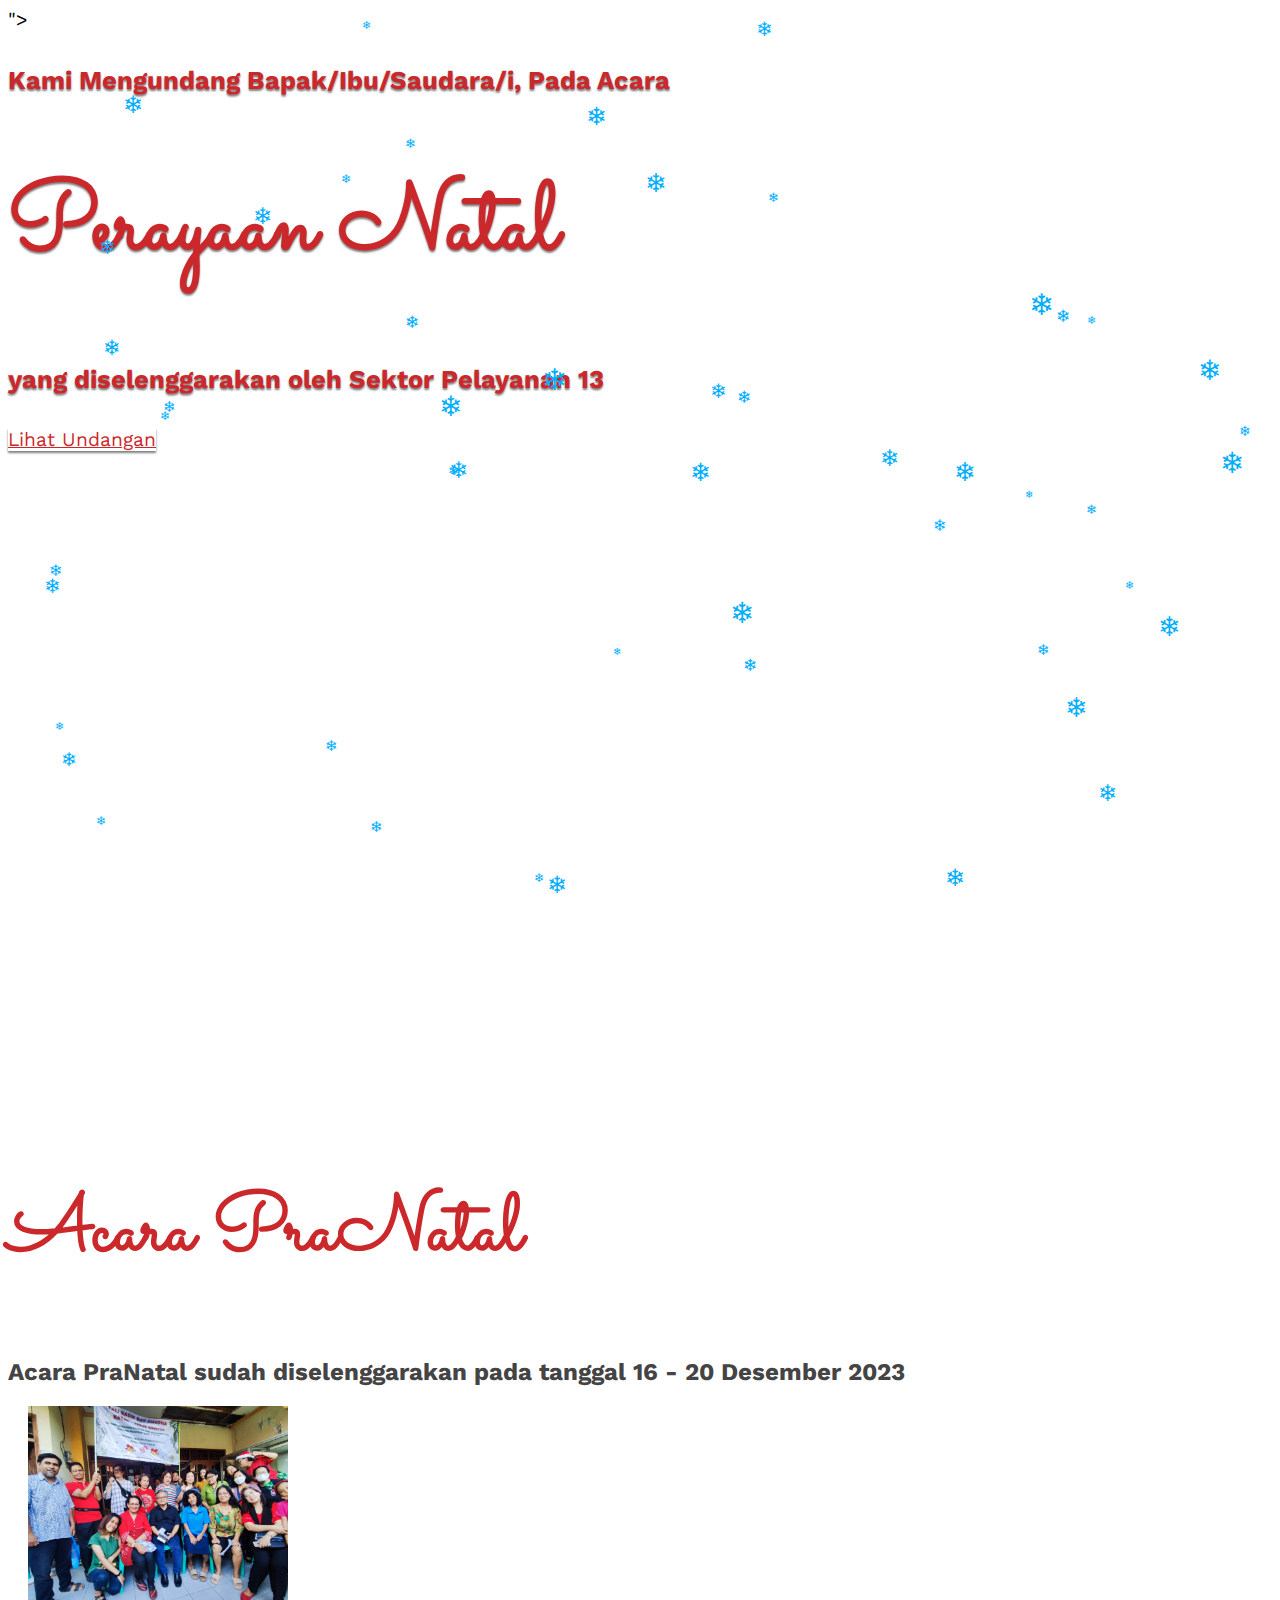
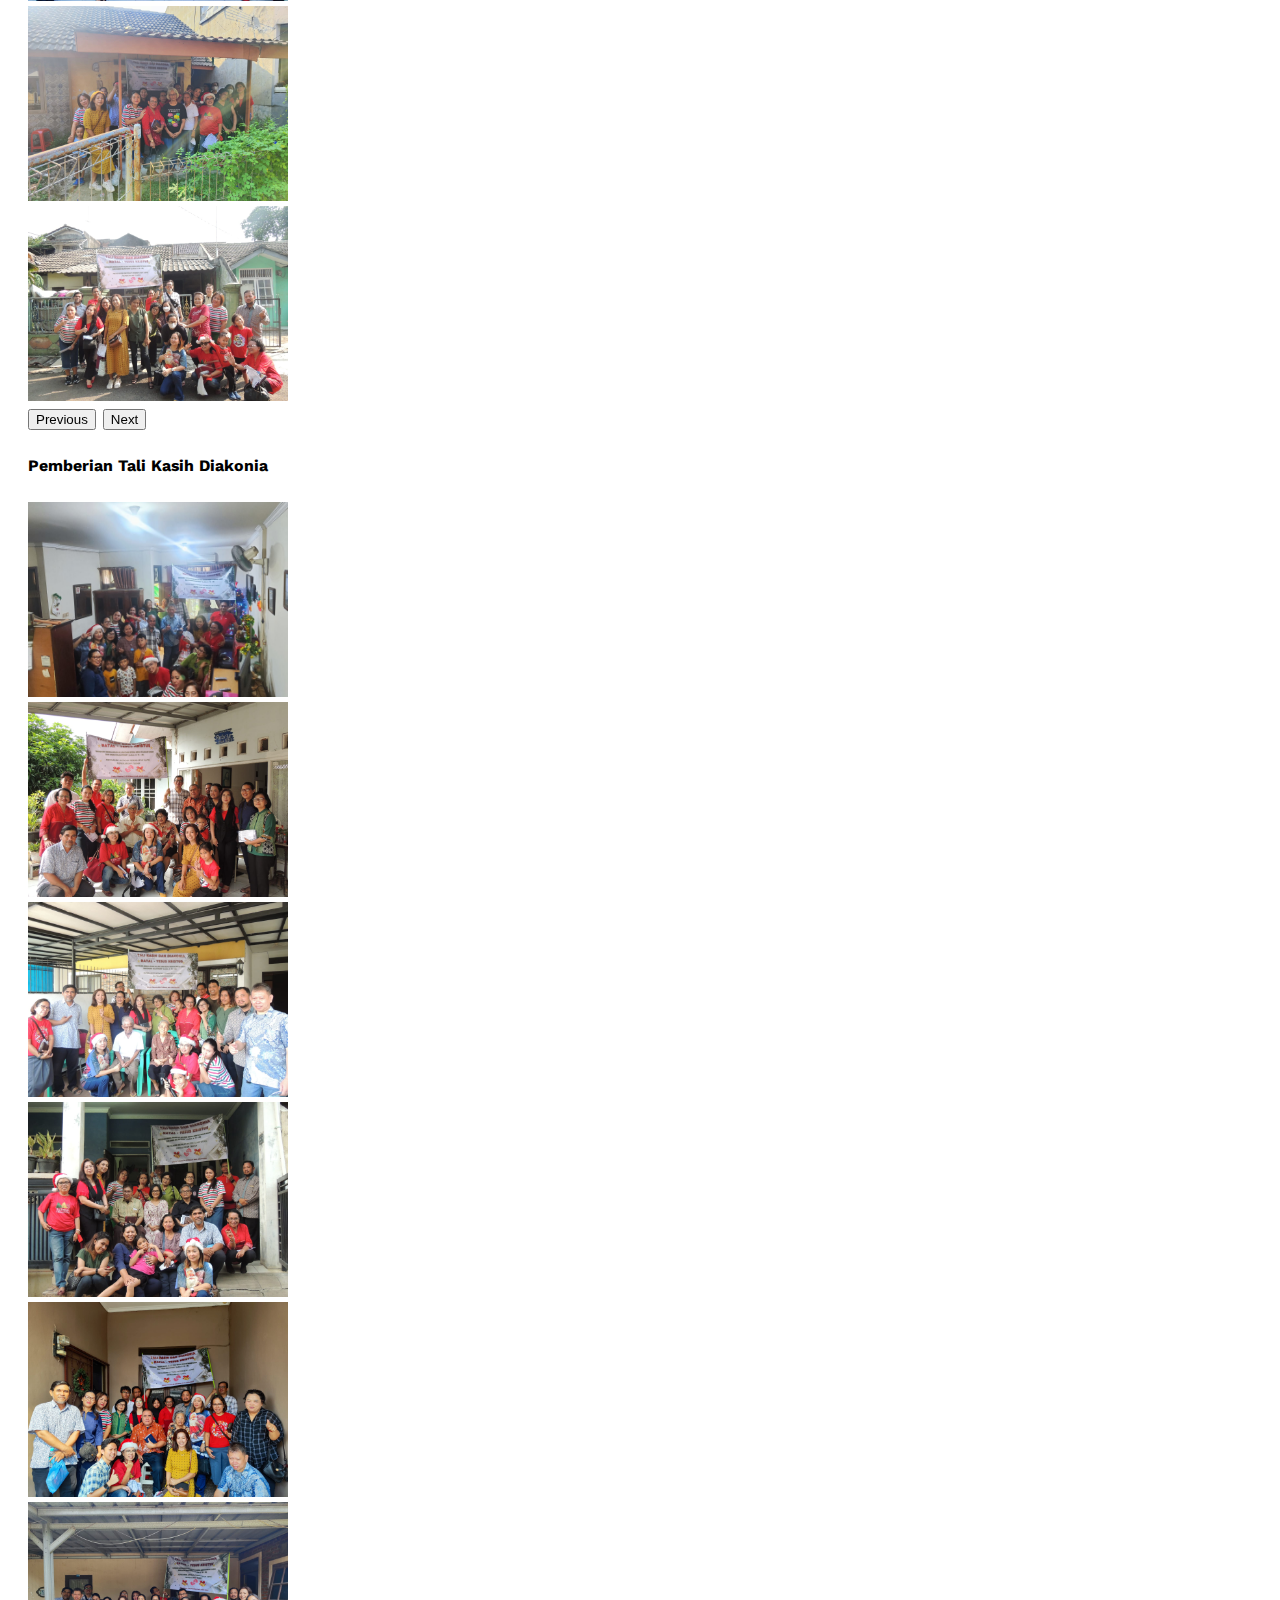
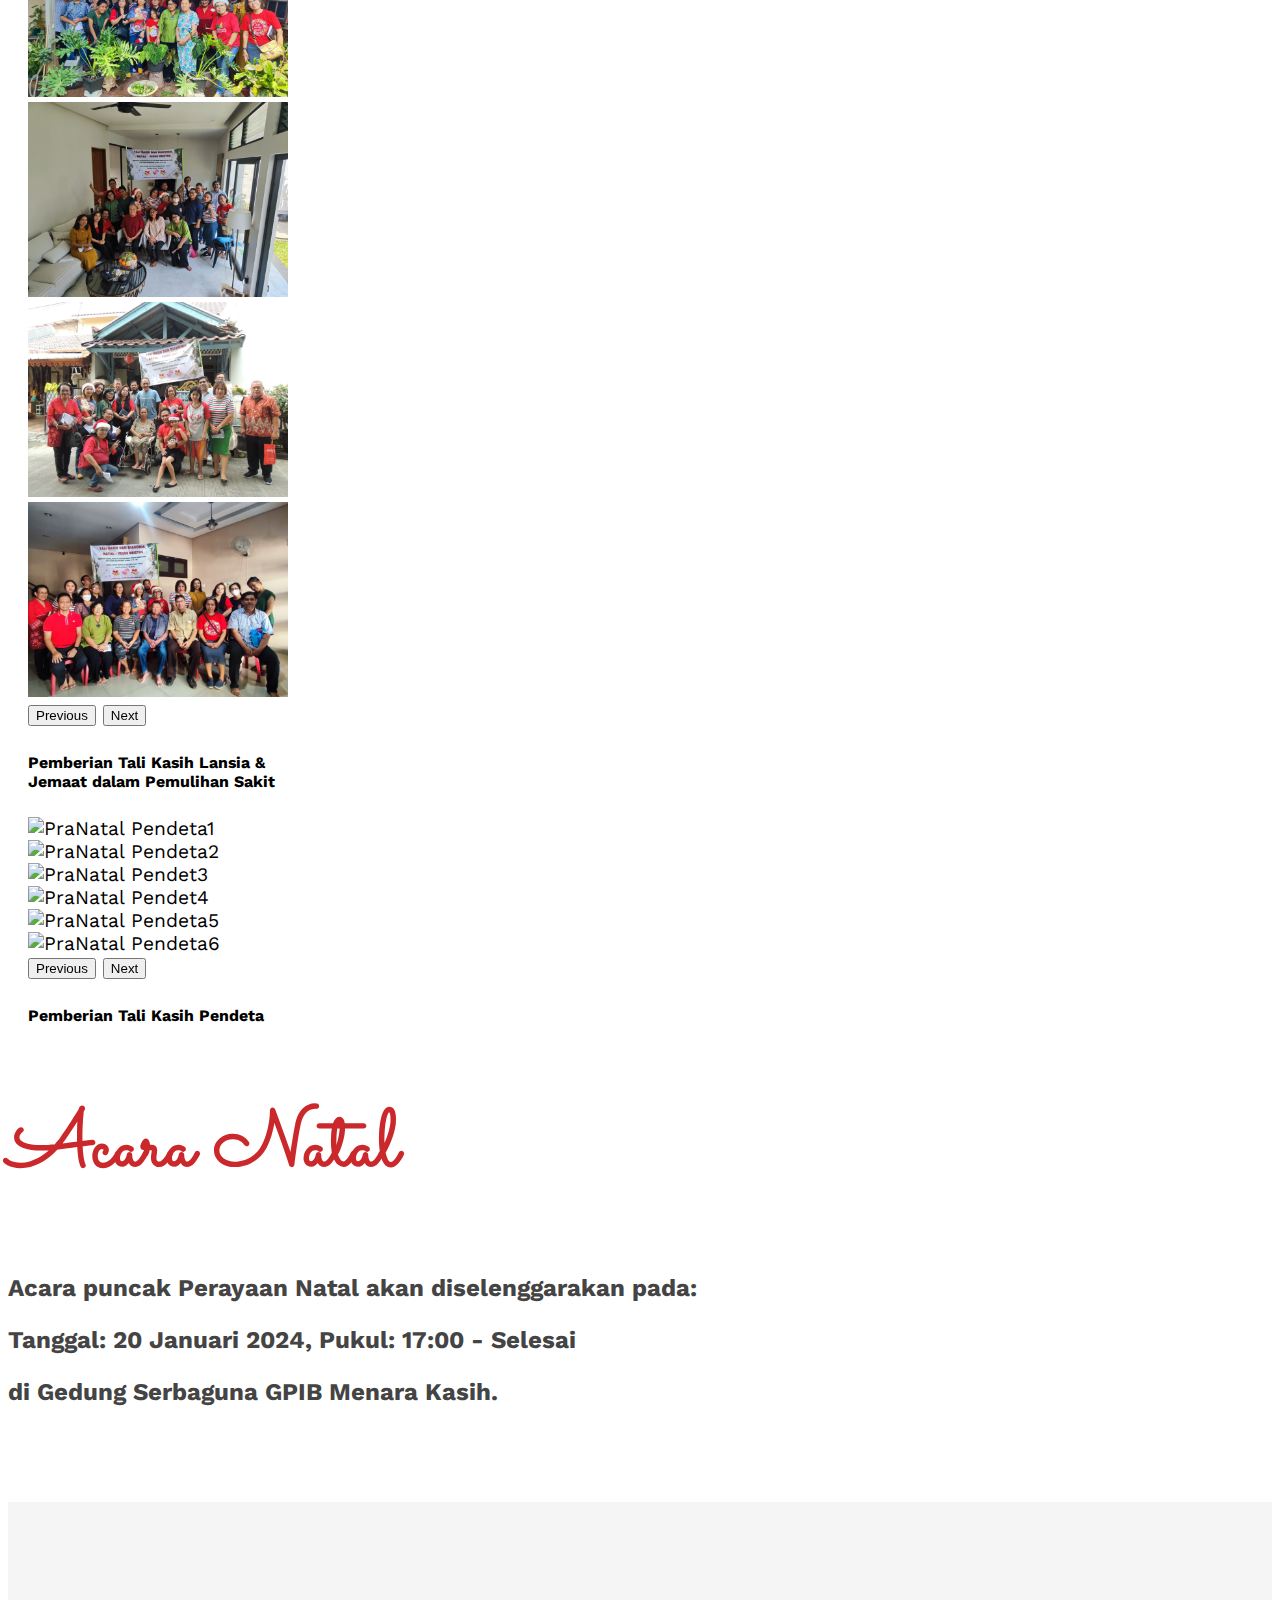
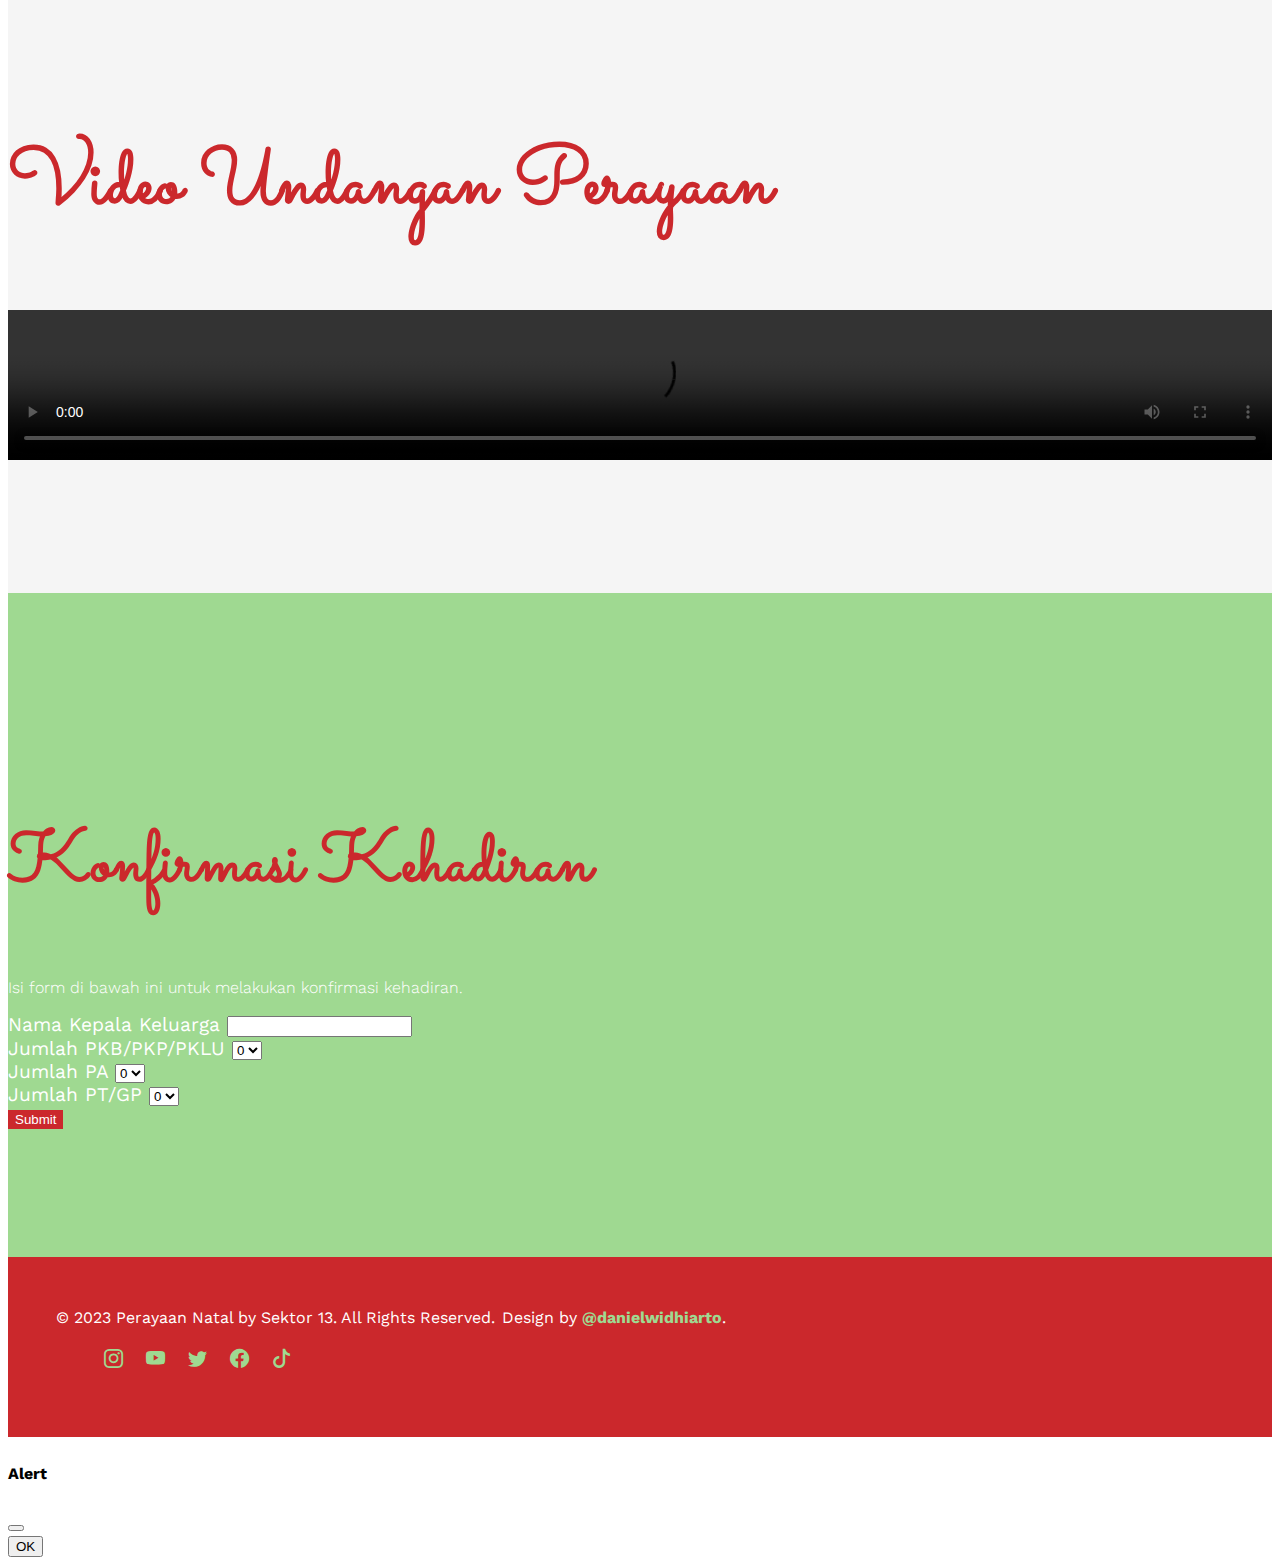
==== commit 9019fdec: "fix meta" ====
--- a/index.html
+++ b/index.html
@@ -26,8 +26,8 @@
 
     <meta property="og:title" content="Perayaan Natal by Sektor 13">
     <meta property="og:description" content="Kami Mengundang Bapak/Ibu/Saudara/i, Pada Acara Perayaan Natal yang diselenggarakan oleh Sektor Pelayanan 13.">
-    <meta property="og:image" content="https://drive.google.com/file/d/1Tnlg4T1cbY6H-0Wjvb38Kyv-bz1xZLCt/view?usp=sharing"> <!-- Add the URL to an image you want to use for the preview -->
-    <meta property="og:url" content="URL_TO_YOUR_WEBSITE"> <!-- Add the URL to your website -->
+    <meta property="og:image" content="<meta property="og:image" content="https://github.com/danielwidhiarto/ChristmasInvitationWebsite/blob/main/assets/background.jpeg?raw=true">    "> <!-- Add the URL to an image you want to use for the preview -->
+    <meta property="og:url" content="https://christmas-invitation-website.vercel.app/"> <!-- Add the URL to your website -->
 
 
 </head>
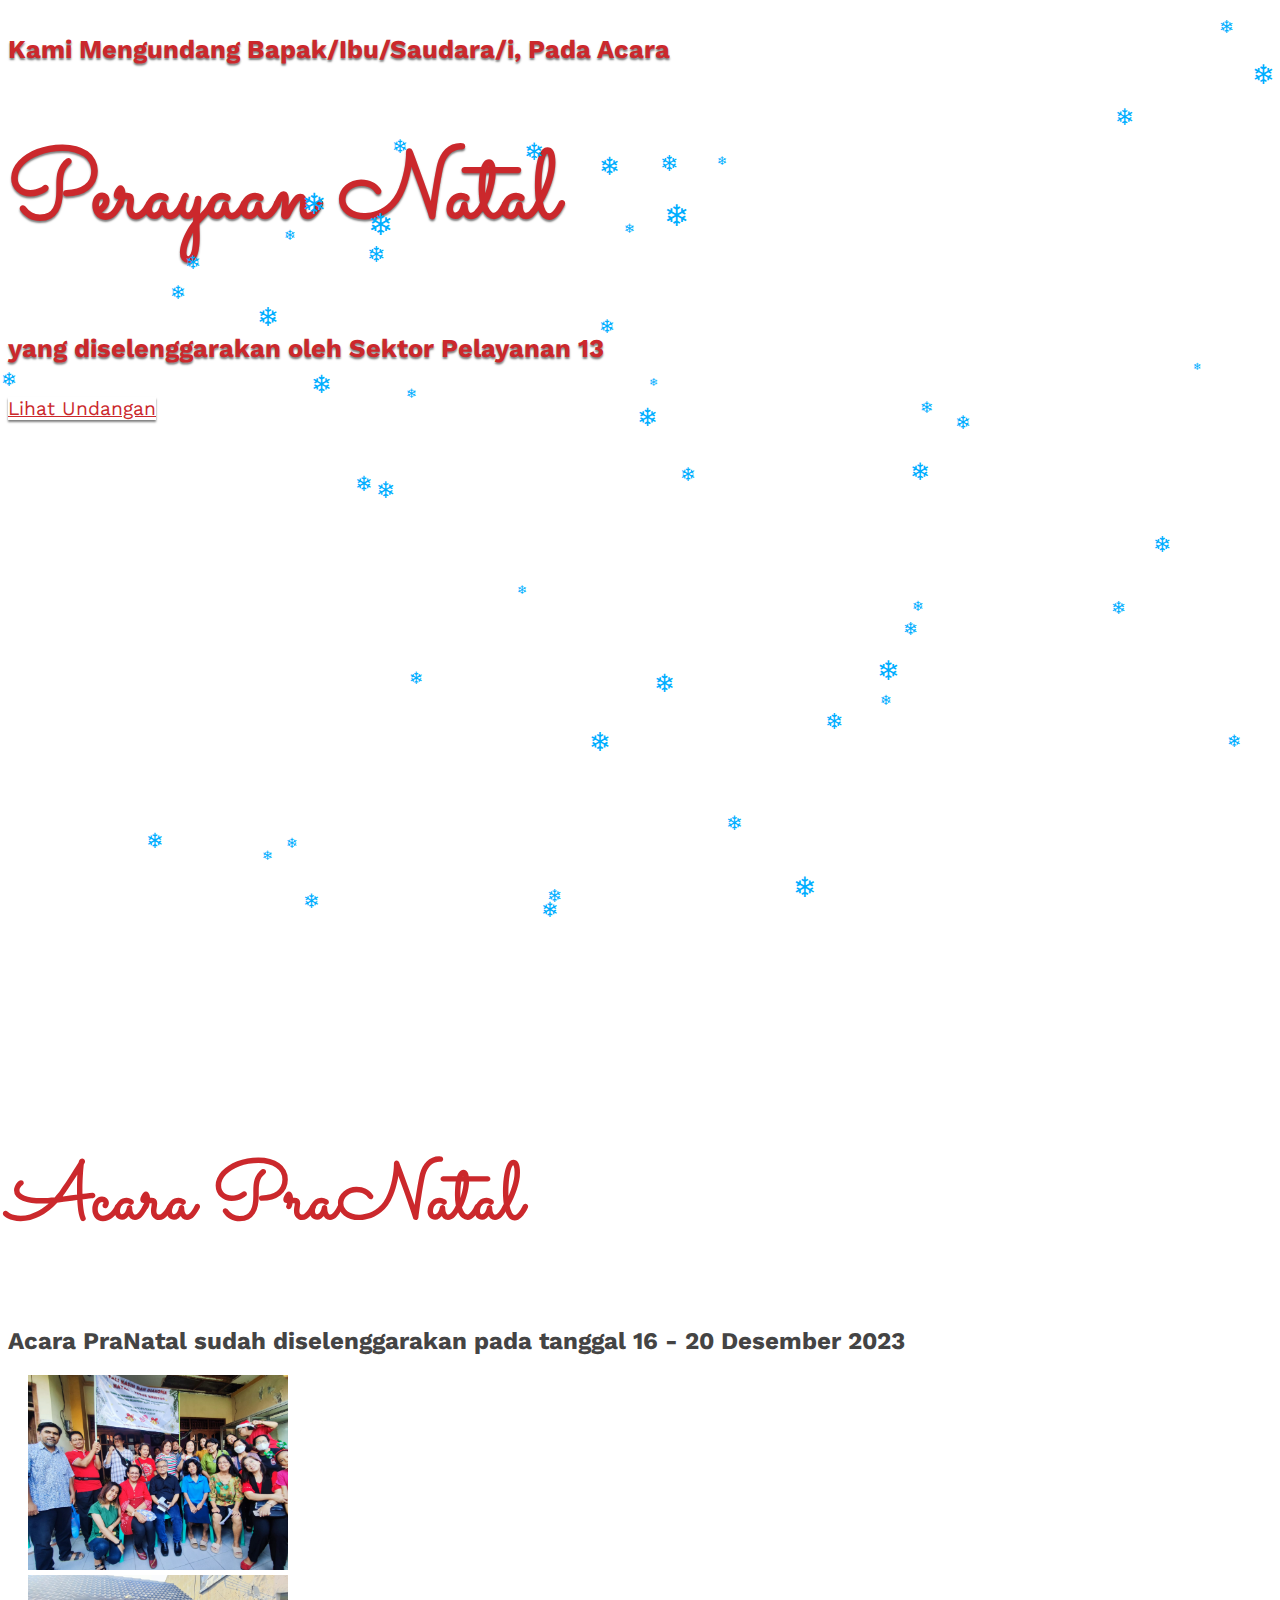
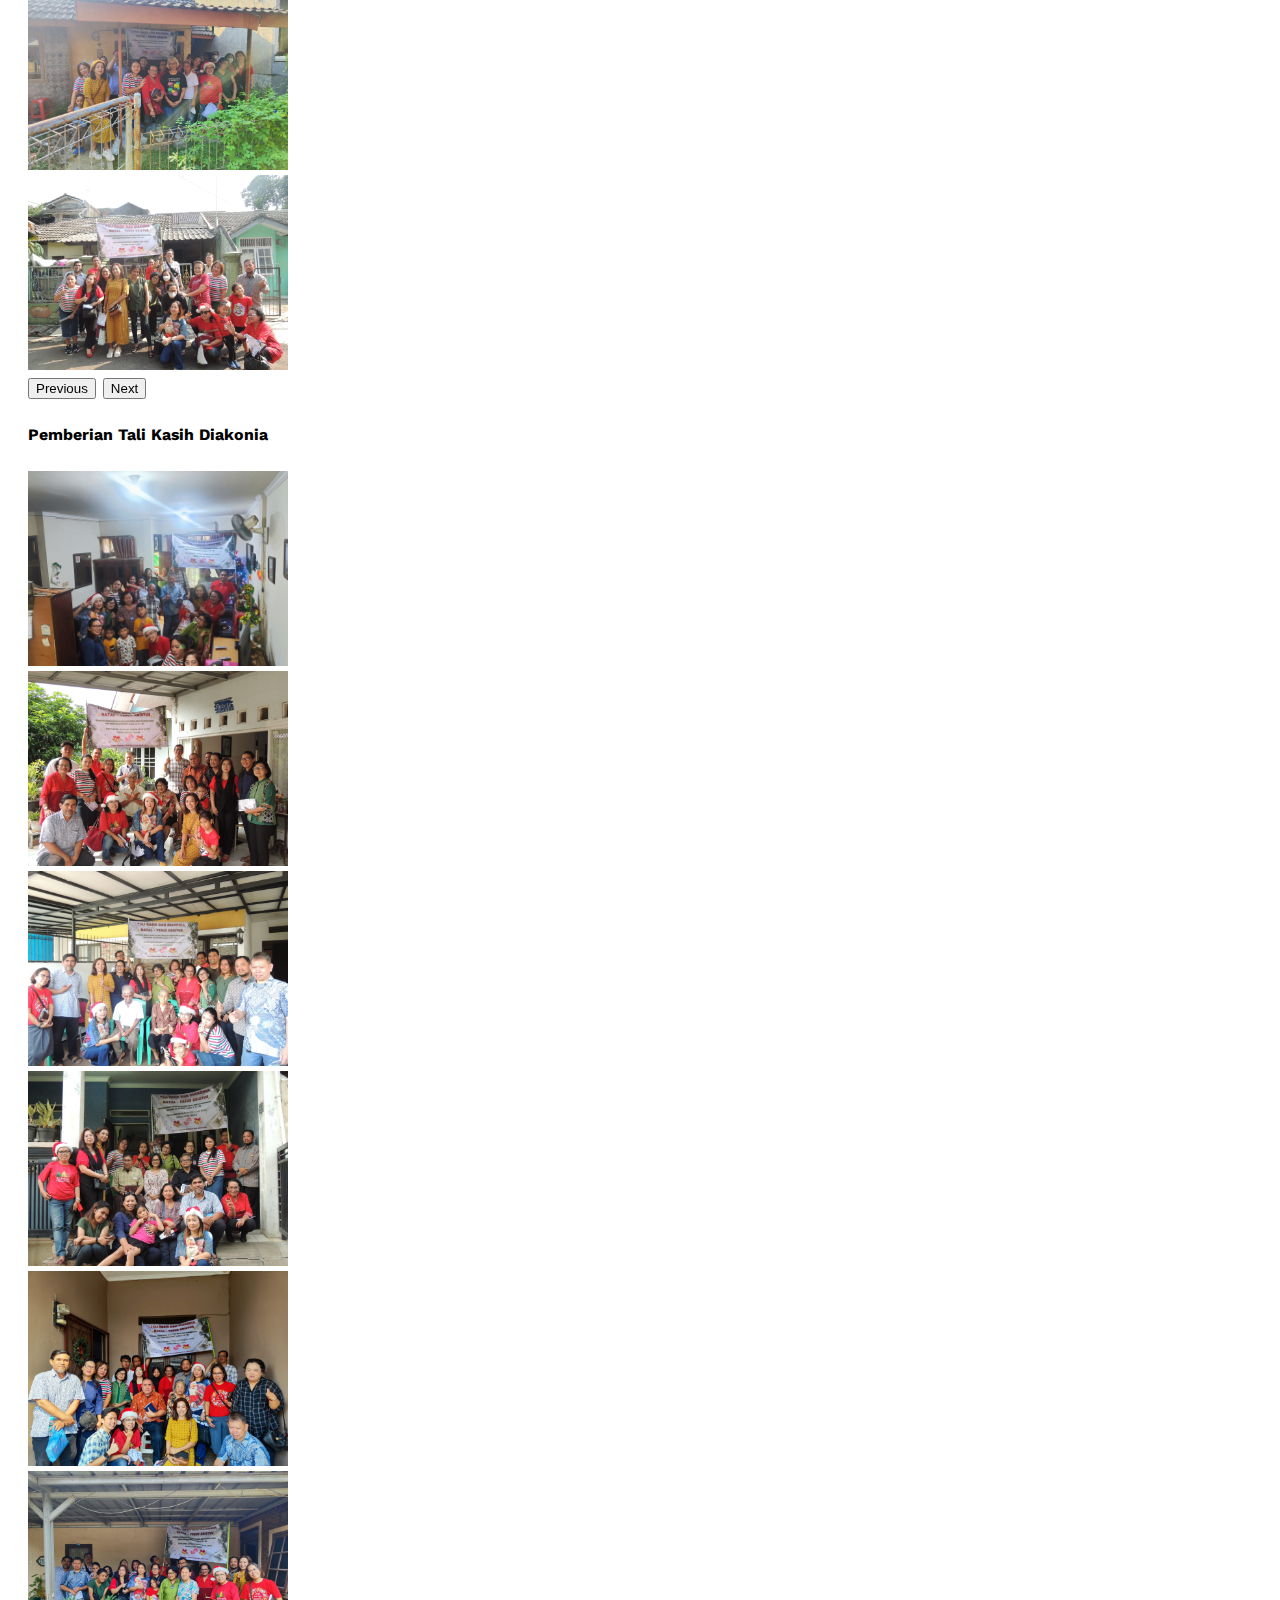
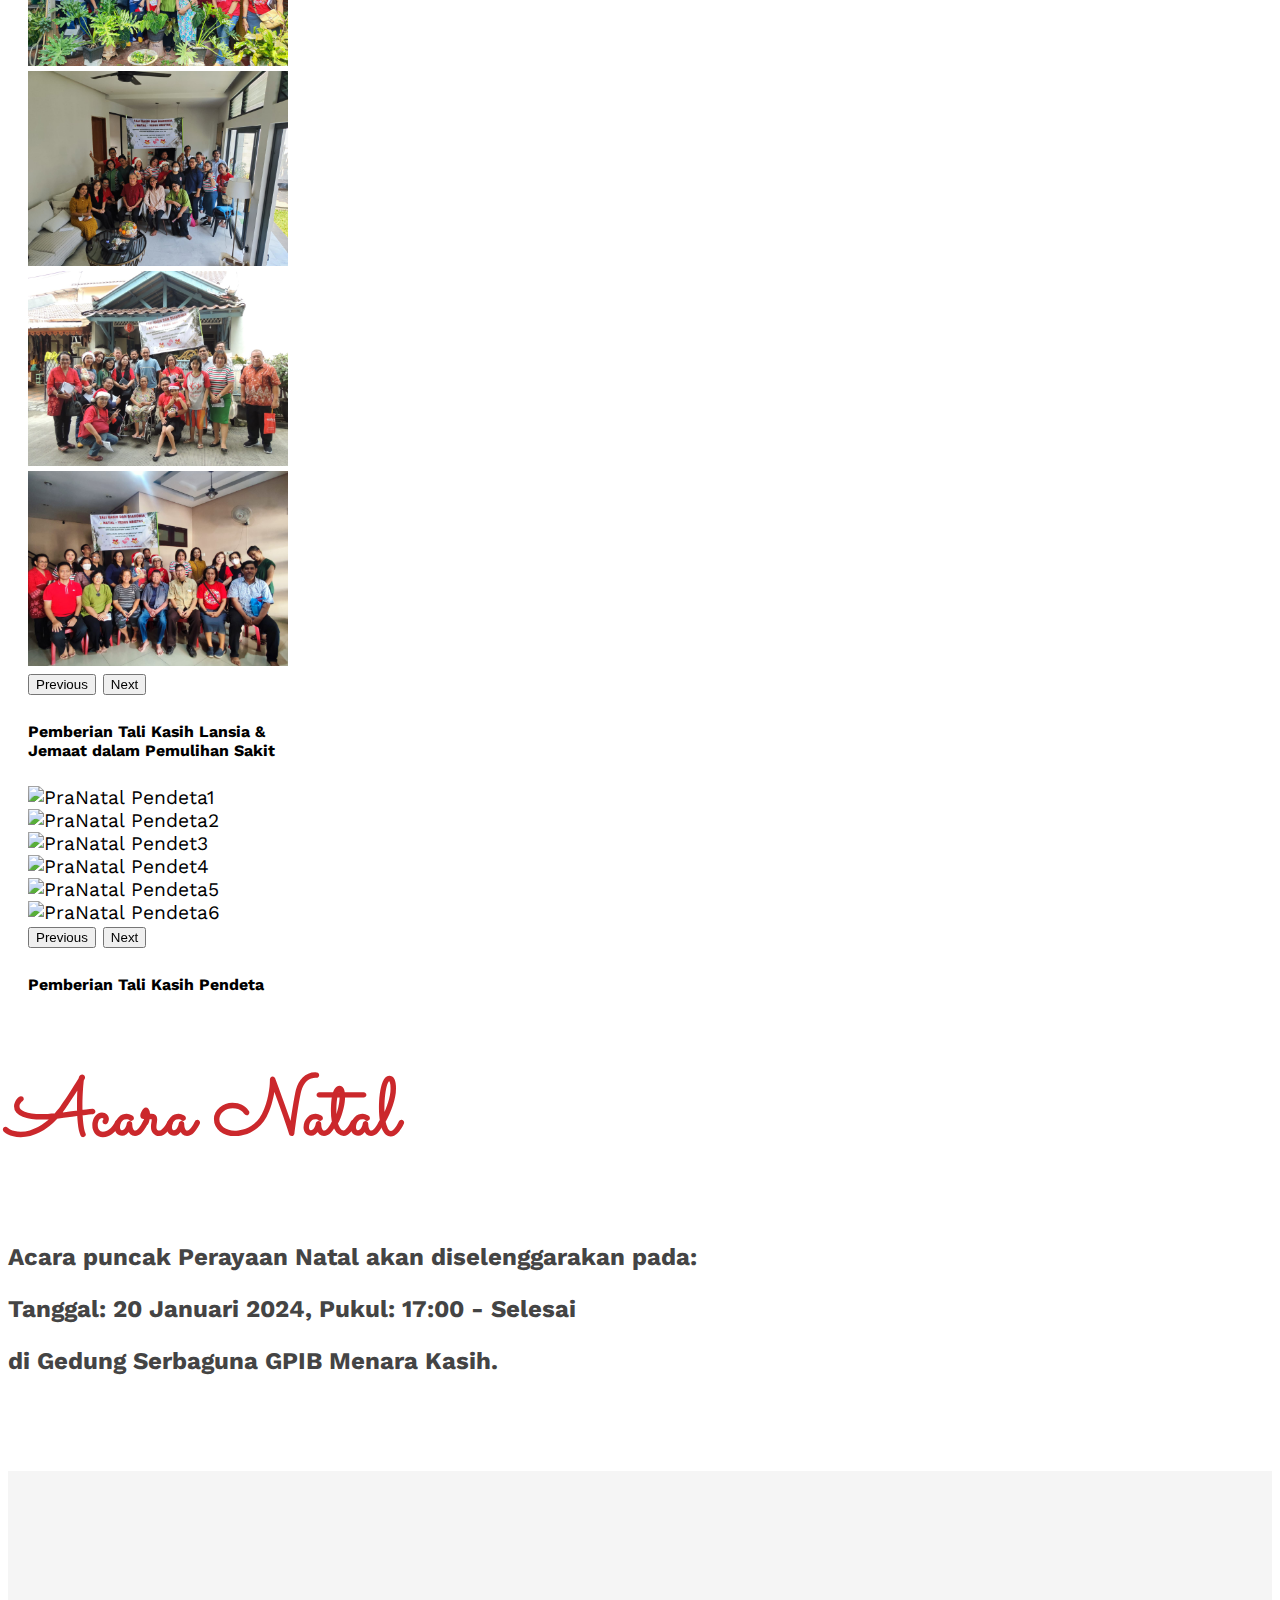
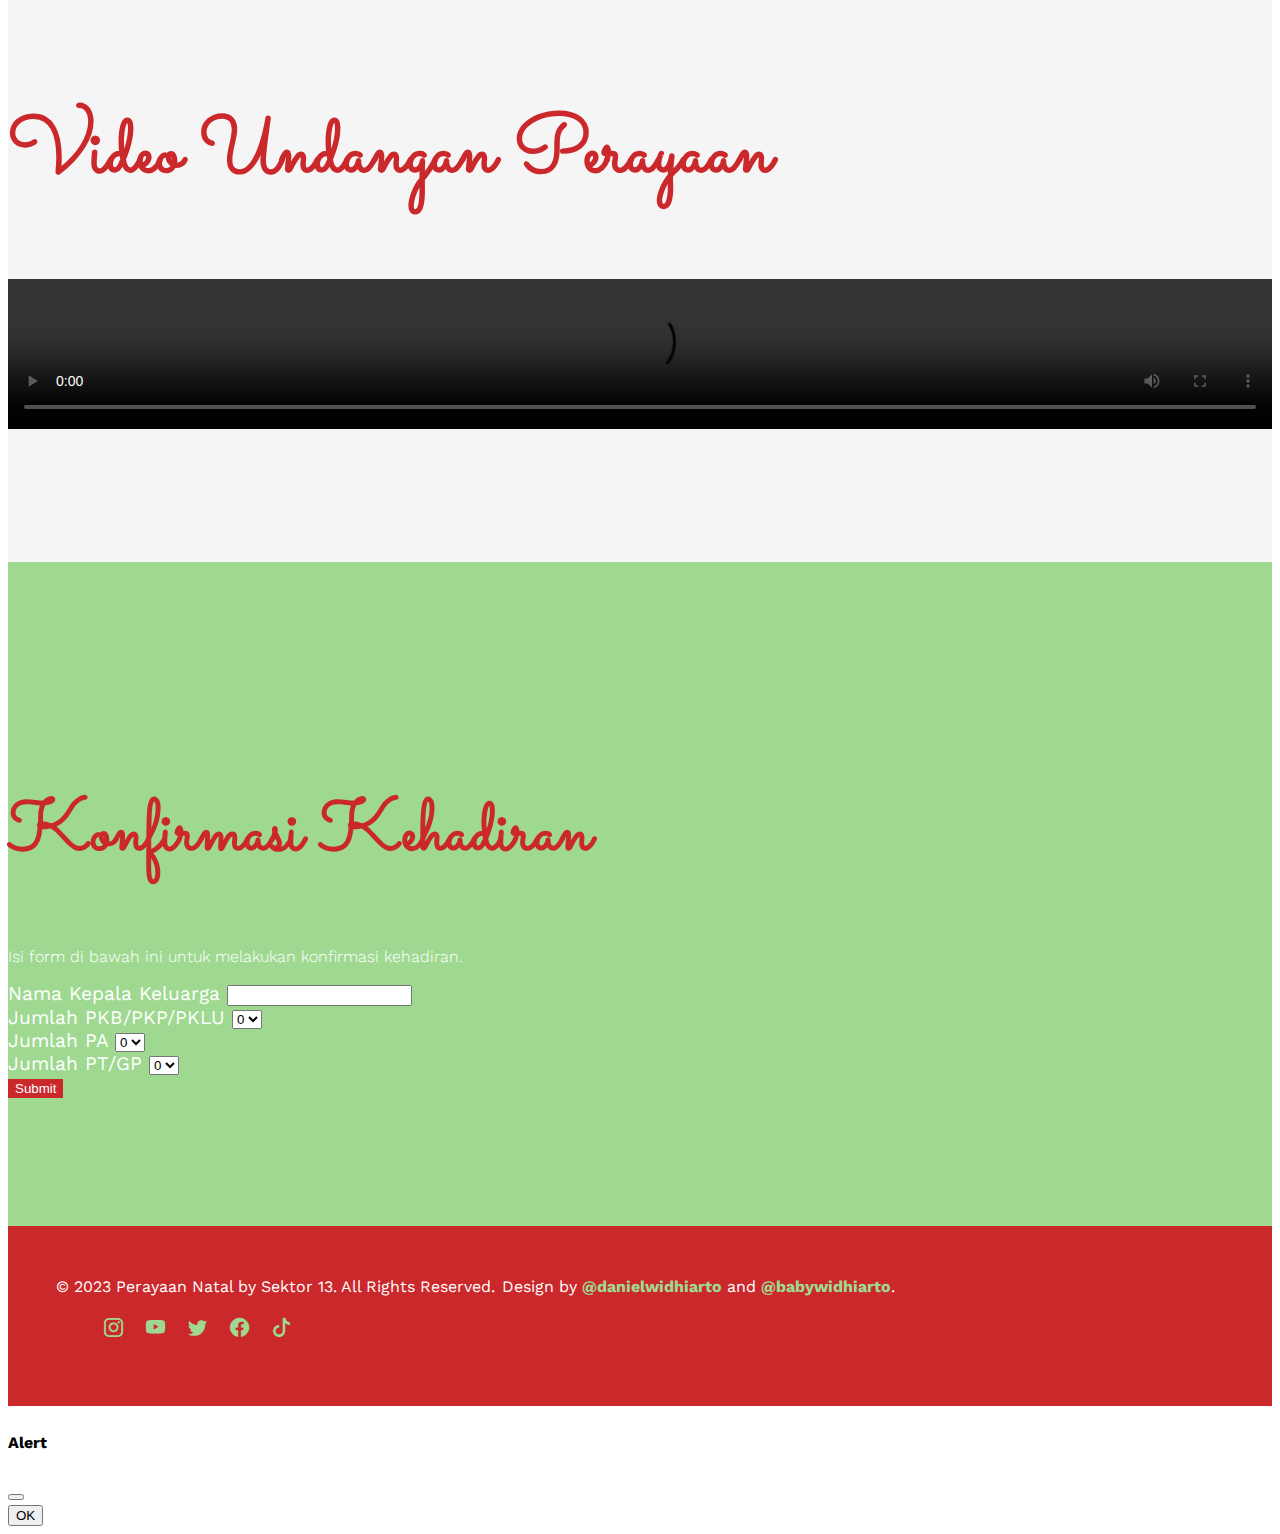
==== commit d3179e87: "fix little bug" ====
--- a/index.html
+++ b/index.html
@@ -26,7 +26,7 @@
 
     <meta property="og:title" content="Perayaan Natal by Sektor 13">
     <meta property="og:description" content="Kami Mengundang Bapak/Ibu/Saudara/i, Pada Acara Perayaan Natal yang diselenggarakan oleh Sektor Pelayanan 13.">
-    <meta property="og:image" content="<meta property="og:image" content="https://github.com/danielwidhiarto/ChristmasInvitationWebsite/blob/main/assets/background.jpeg?raw=true">    "> <!-- Add the URL to an image you want to use for the preview -->
+    <meta property="og:image" content="https://github.com/danielwidhiarto/ChristmasInvitationWebsite/blob/main/assets/background.jpeg?raw=true">
     <meta property="og:url" content="https://christmas-invitation-website.vercel.app/"> <!-- Add the URL to your website -->
 
 
@@ -285,9 +285,7 @@
             <div class="row">
                 <div class="col text-center">
                     <small class="block">&copy; 2023 Perayaan Natal by Sektor 13. All Rights Reserved.</small>
-                    <small class="block">Design by <a
-                            href="https://instagram.com/danielwidhiarto">@danielwidhiarto</a>.</small>
-
+                    <small class="block">Design by <a href="https://instagram.com/danielwidhiarto">@danielwidhiarto</a> and <a href="https://www.instagram.com/a.babywidhiarto/">@babywidhiarto</a>.</small>
                     <ul class="mt-3">
                         <li><a href="#"><i class="bi bi-instagram"></i></a></li>
                         <li><a href="#"><i class="bi bi-youtube"></i></a></li>
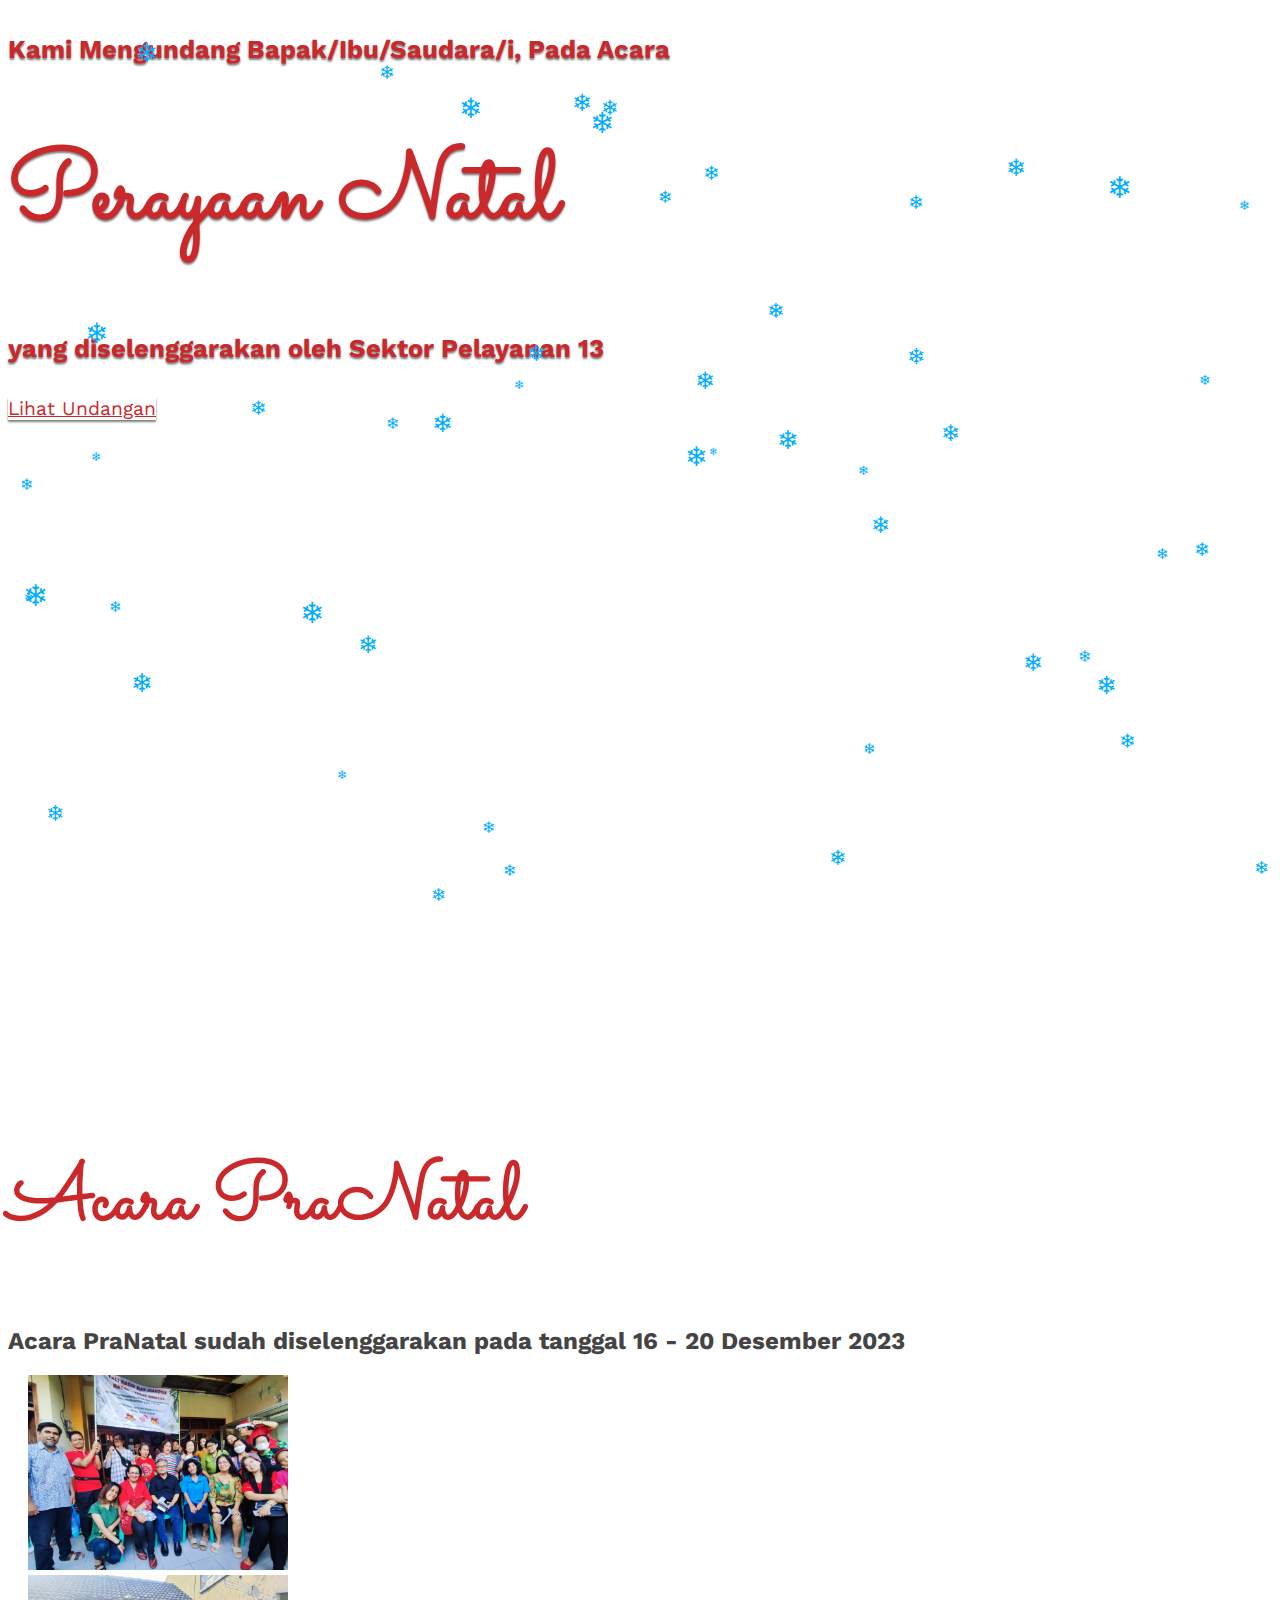
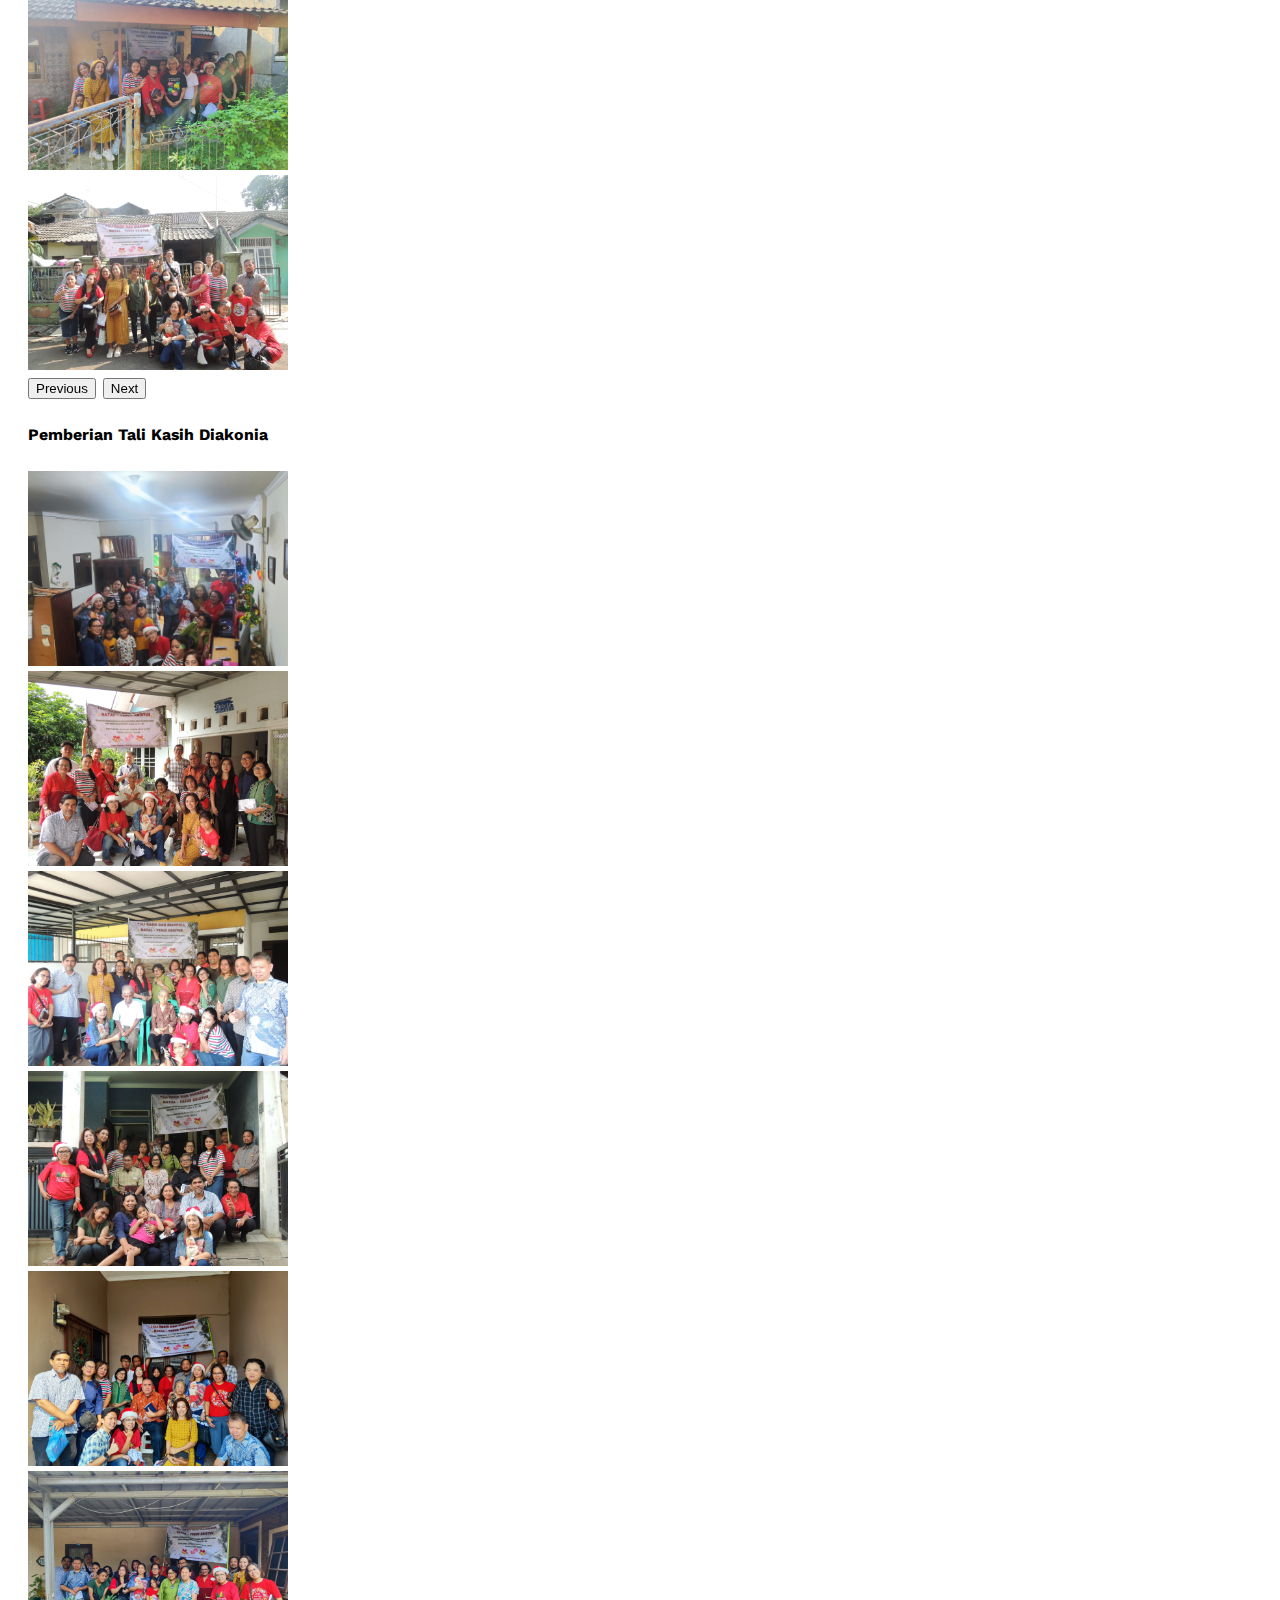
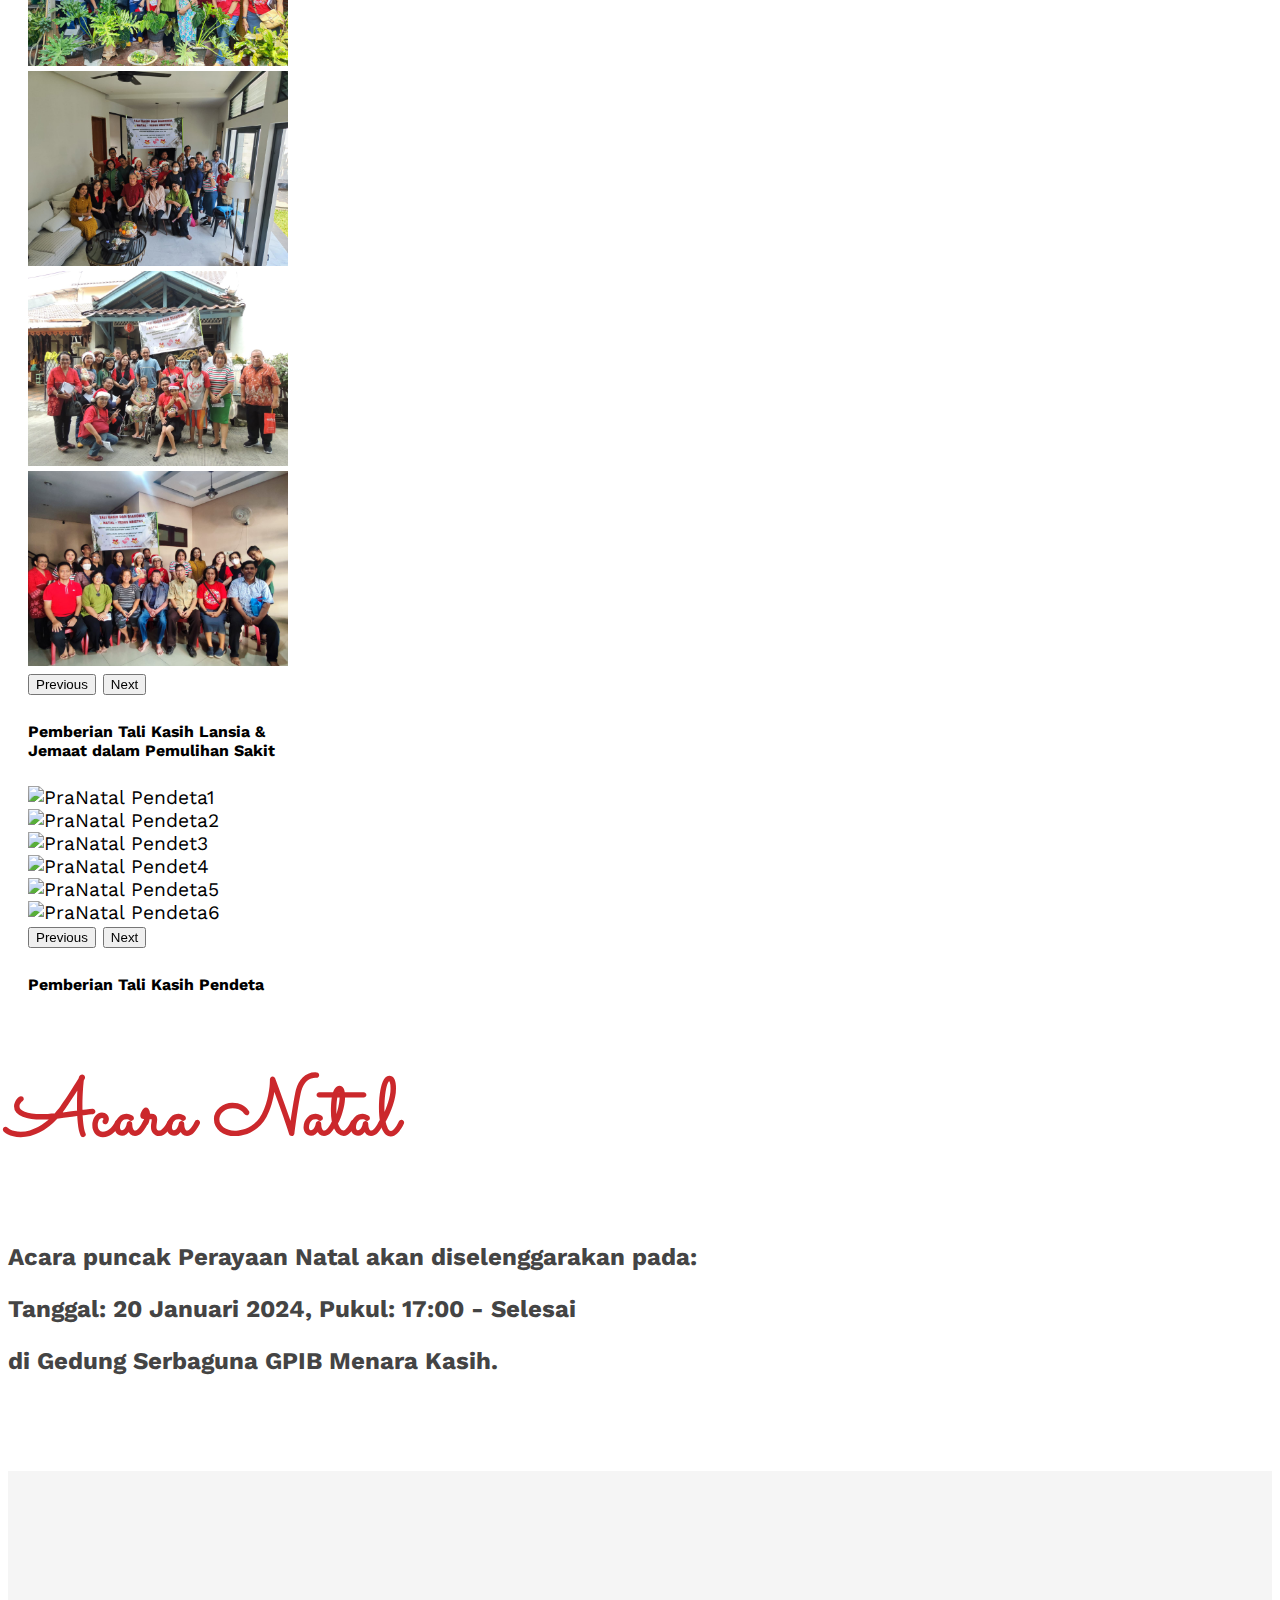
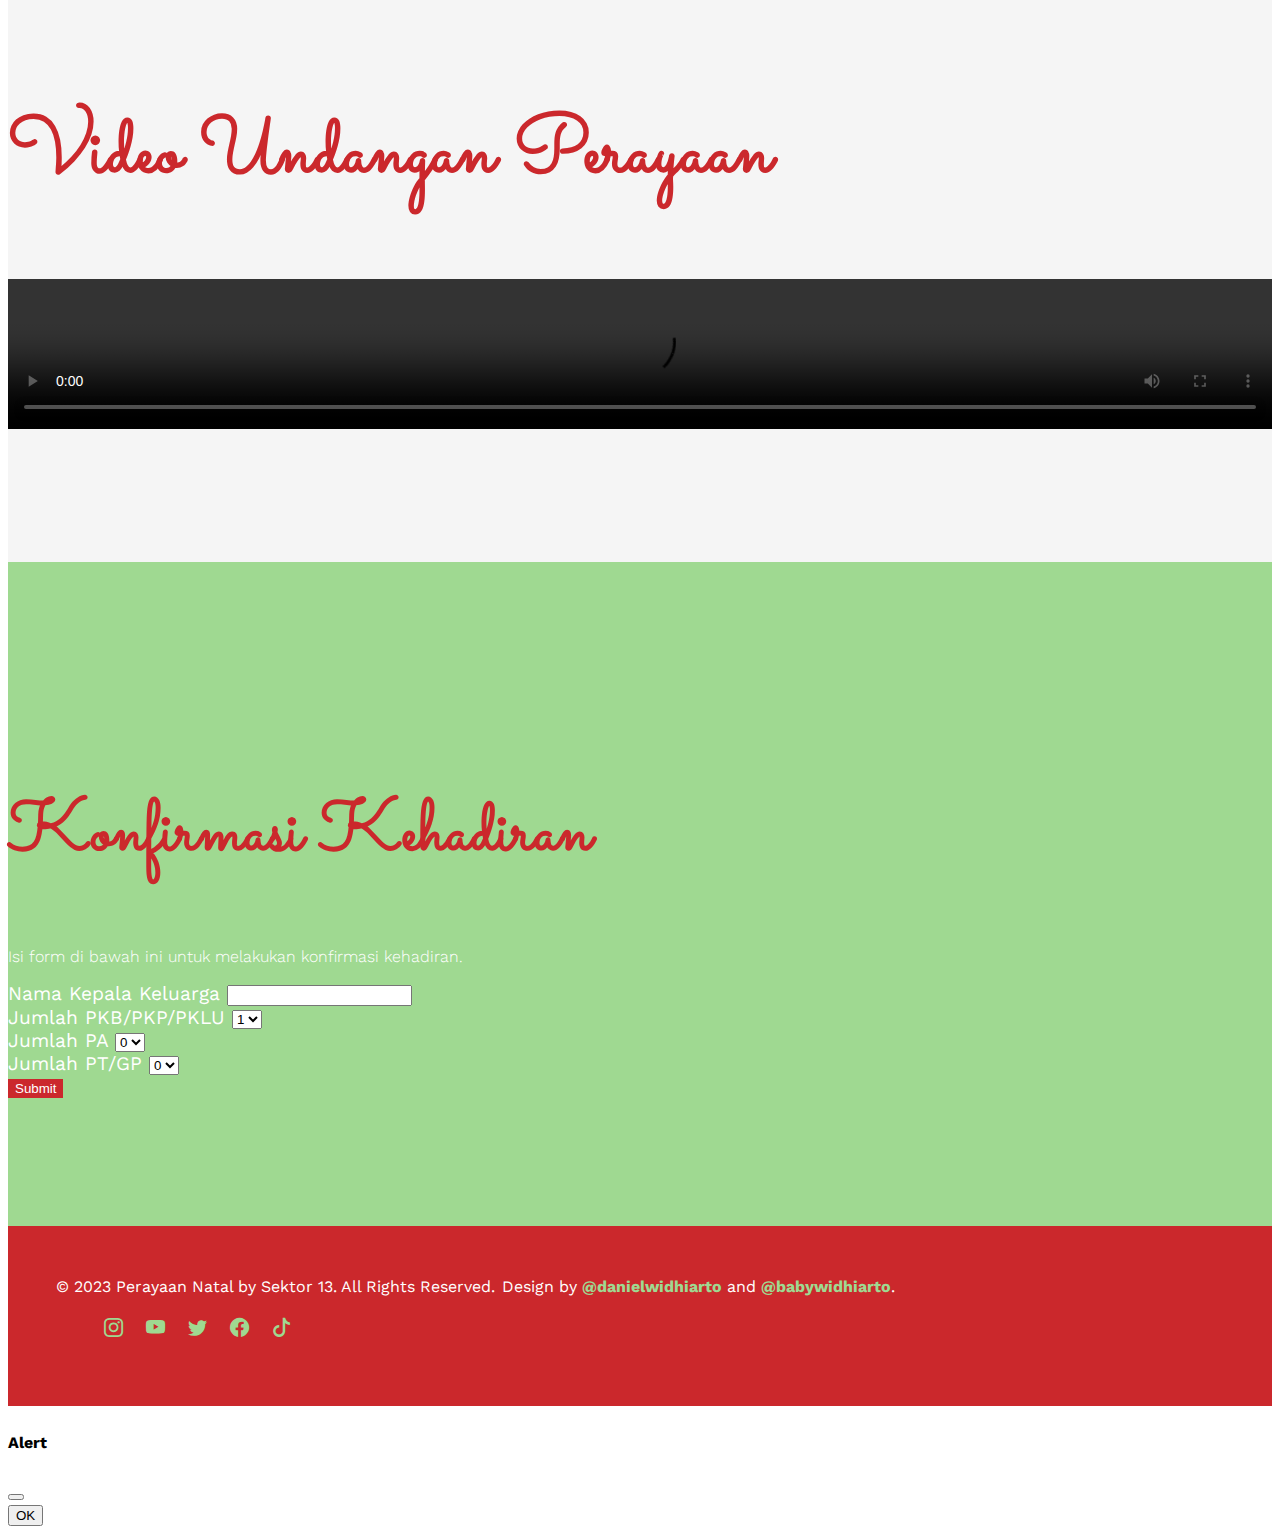
==== commit e000b6f7: "make some form cannot 0" ====
--- a/index.html
+++ b/index.html
@@ -240,7 +240,6 @@
                         <div class="mb-3">
                             <label for="jumlahPKBPKPPKLU" class="form-label">Jumlah PKB/PKP/PKLU</label>
                             <select class="form-select" id="jumlahPKBPKPPKLU" name="jumlahPKBPKPPKLU">
-                                <option value="0">0</option>
                                 <option value="1">1</option>
                                 <option value="2">2</option>
                                 <option value="3">3</option>
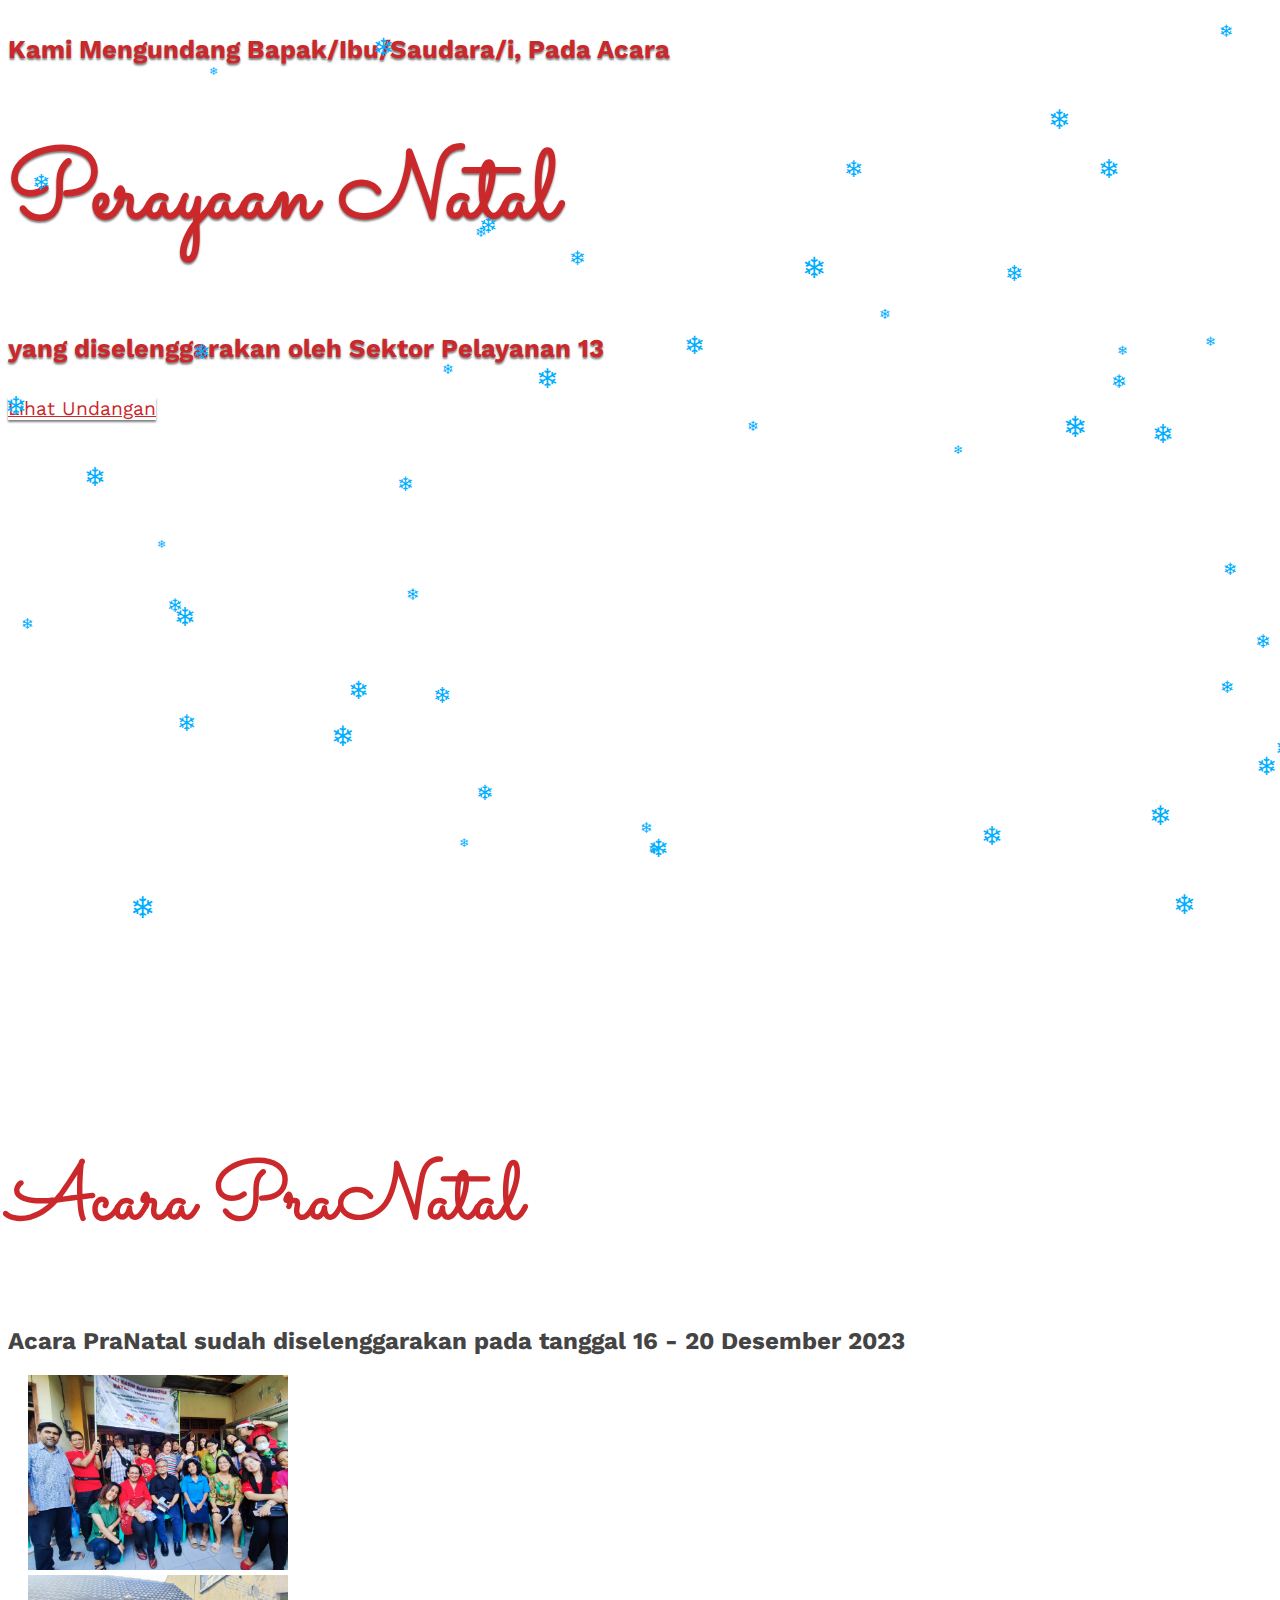
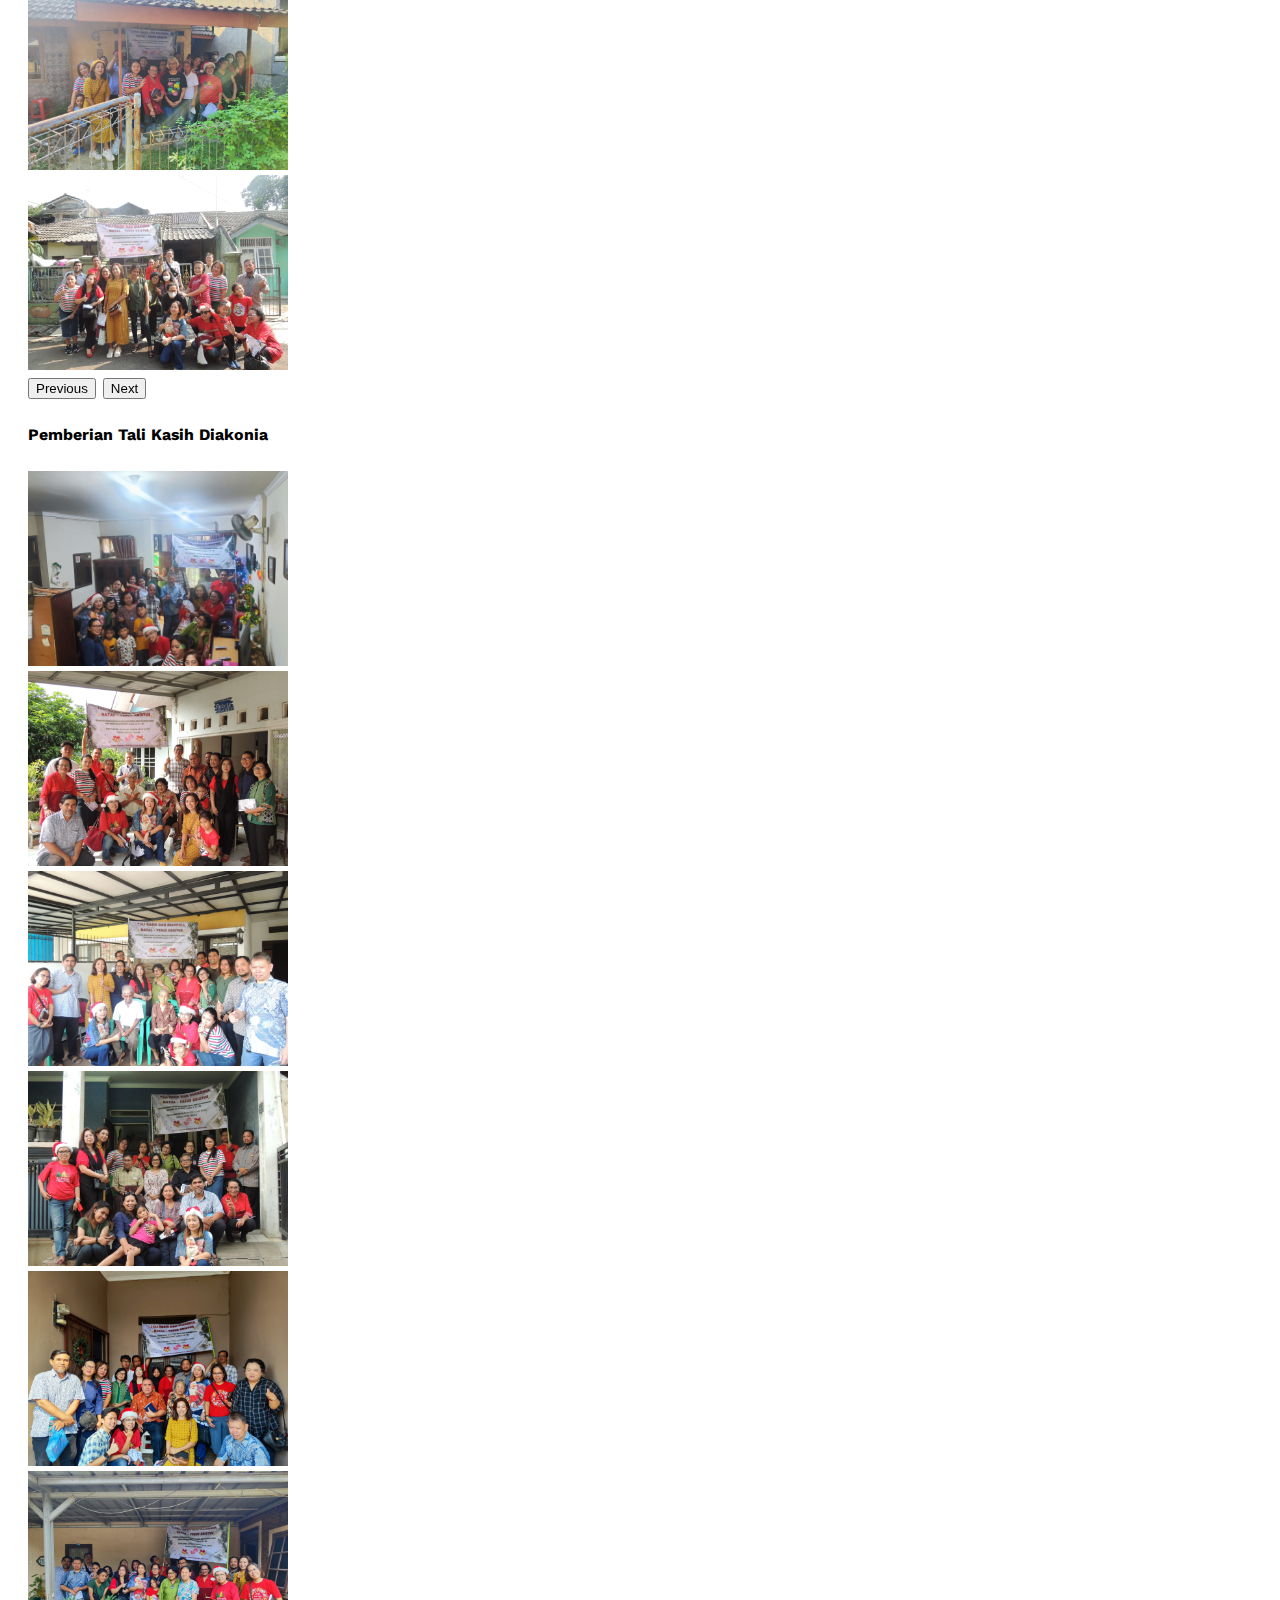
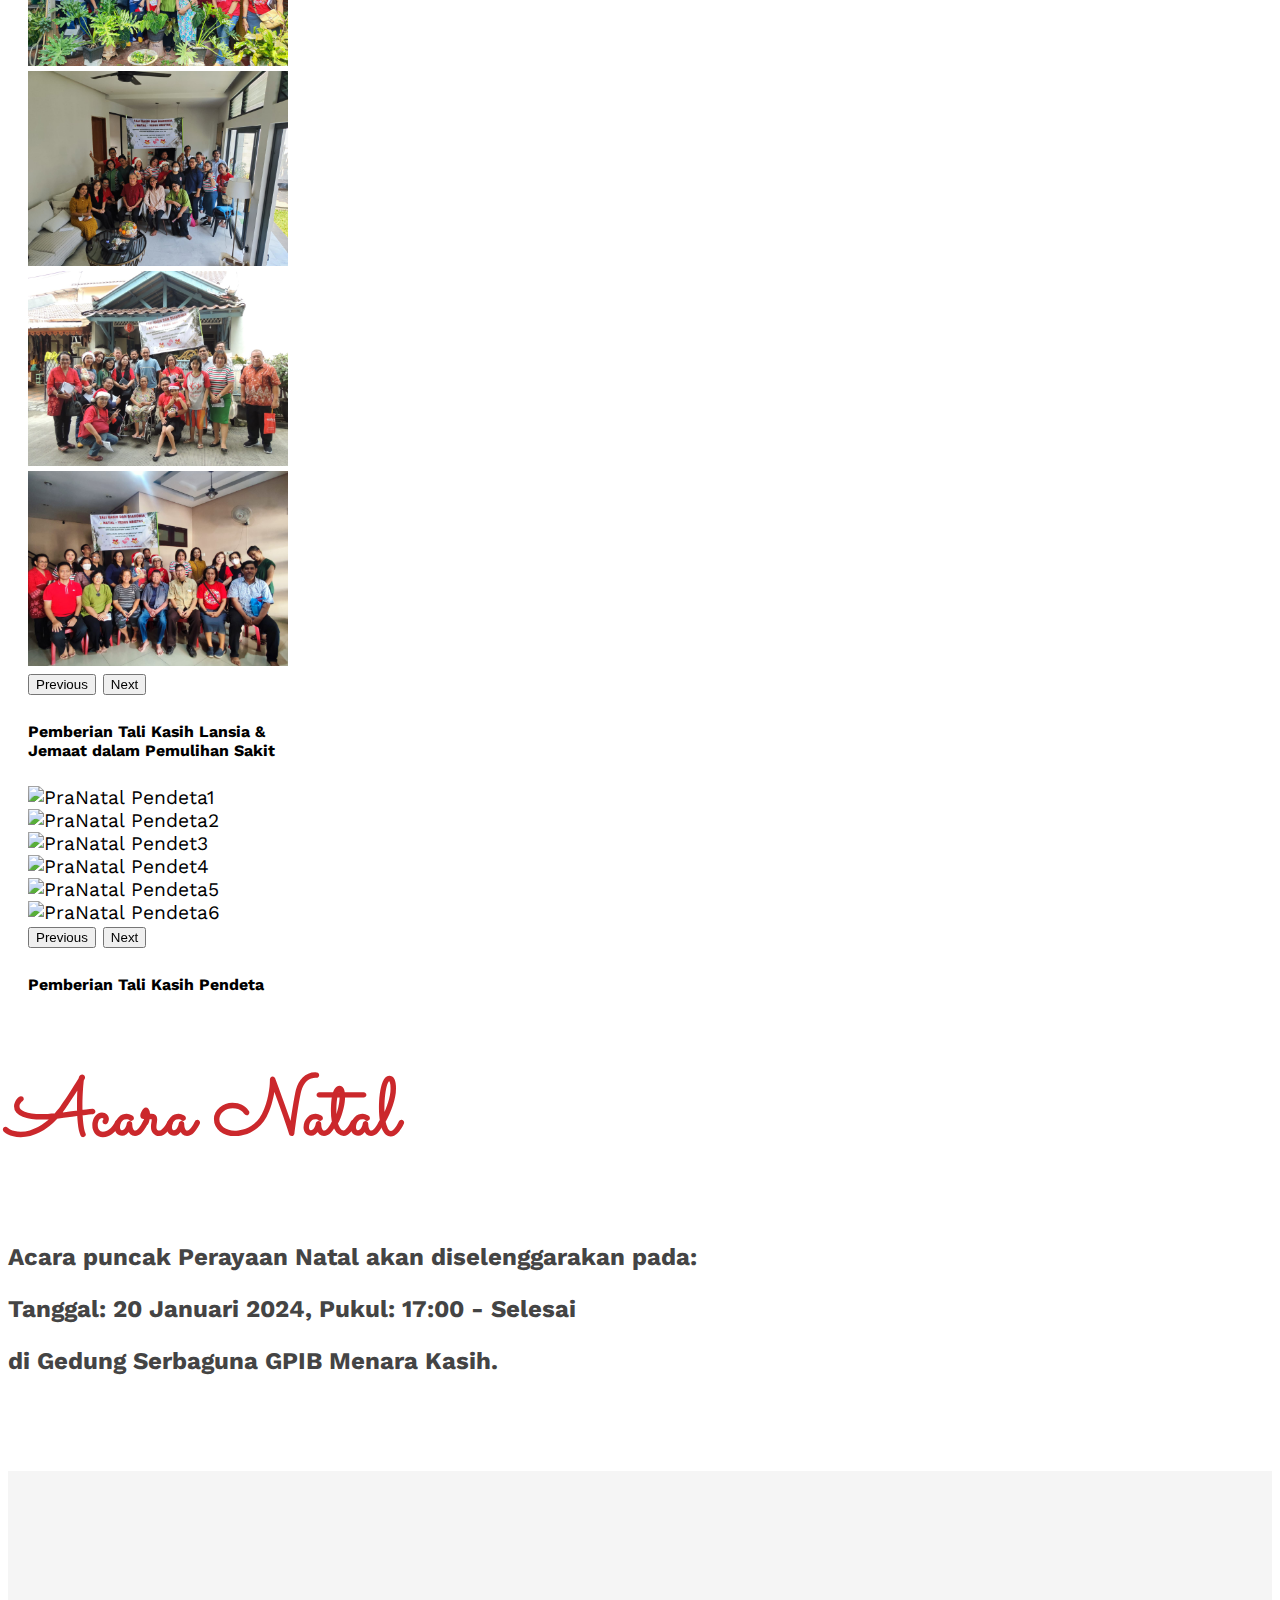
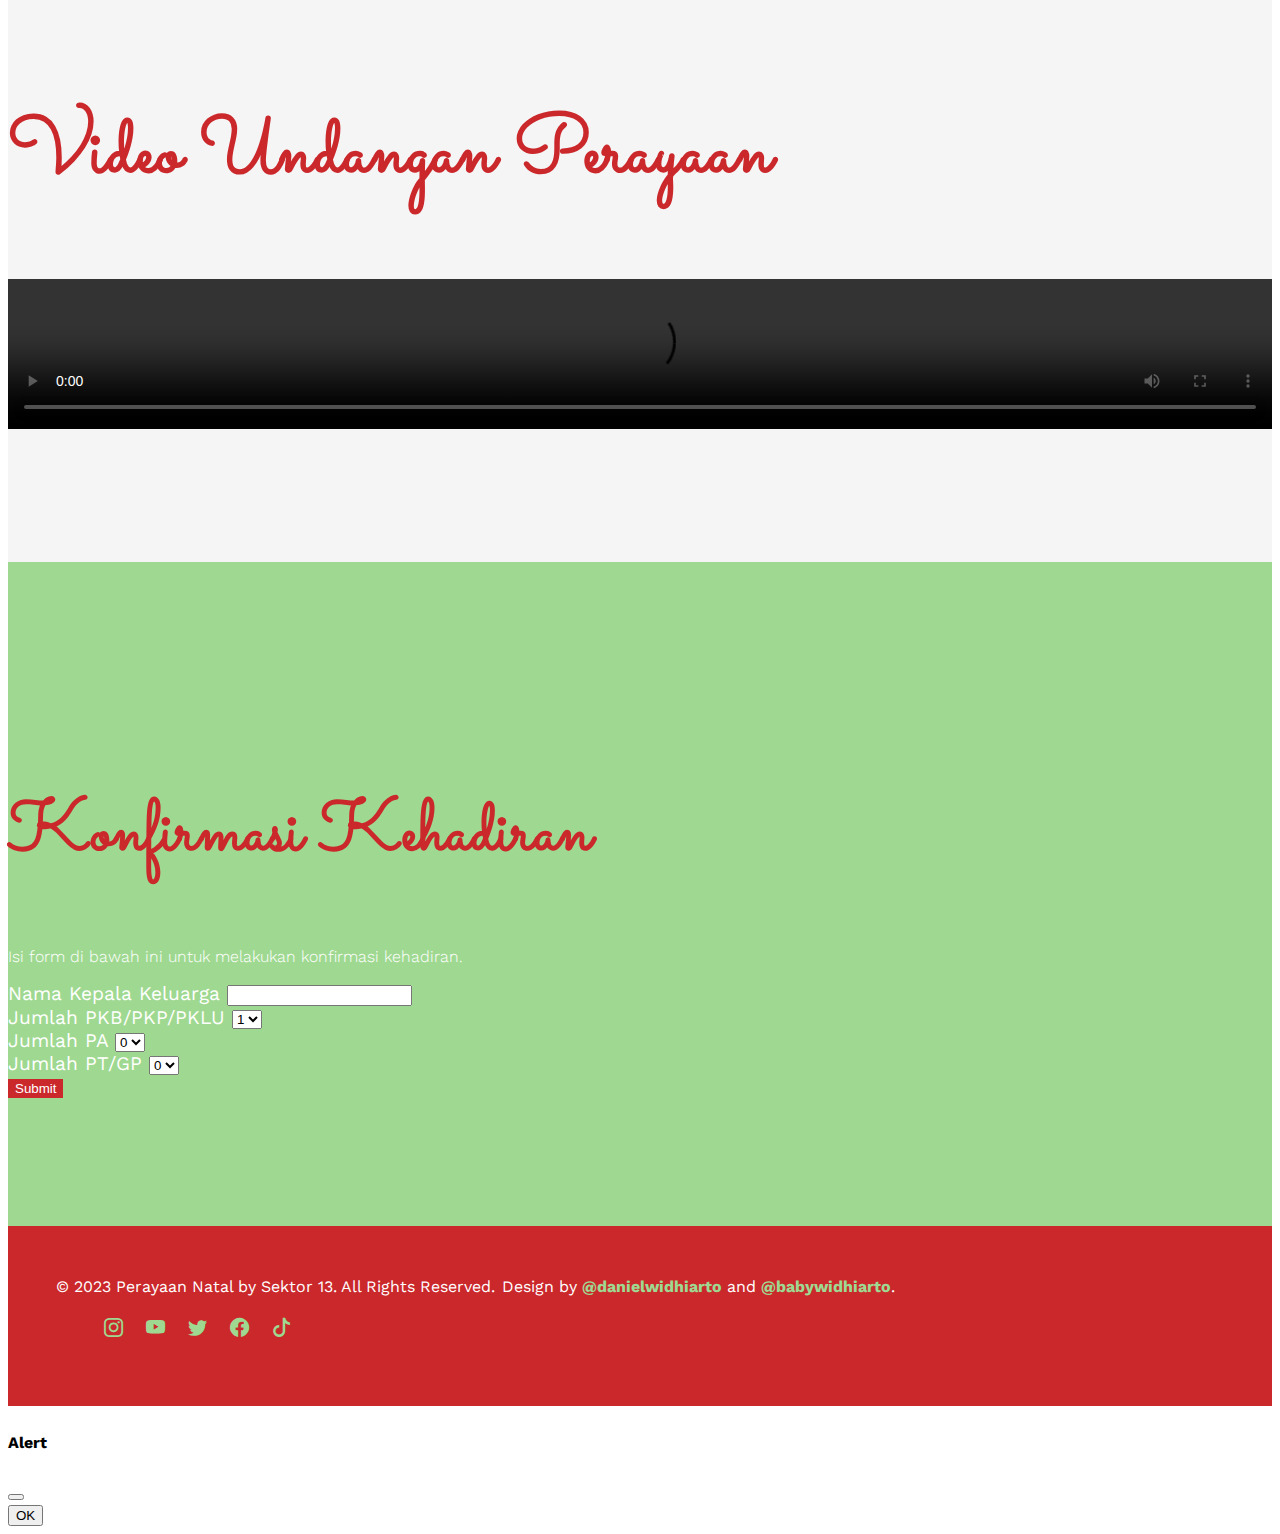
==== commit f1298cbf: "Add Submit Confirmation to Form" ====
--- a/index.html
+++ b/index.html
@@ -342,39 +342,45 @@
             $("#rsvpForm").submit(function (event) {
                 // Prevent the default form submission
                 event.preventDefault();
-
-                $("#submitBtn").attr("disabled", true);
-
-                // Get form data
-                var formData = {
-                    namaKK: $("#namaKK").val(),
-                    jumlahPKBPKPPKLU: $("#jumlahPKBPKPPKLU").val(),
-                    jumlahPA: $("#jumlahPA").val(),
-                    jumlahPTGP: $("#jumlahPTGP").val()
-                };
-
-                // Send data to the sheetdb.io endpoint using AJAX
-                $.ajax({
-                    url: "https://sheetdb.io/api/v1/k2vz6soqrw9pd",
-                    type: "POST",
-                    data: formData,
-                    success: function (response) {
-                        console.log("Data saved successfully:", response);
-                        // Show success alert
-                        showCustomAlert("Data saved successfully!");
-                    },
-                    error: function (error) {
-                        console.error("Error saving data:", error);
-                        // You can handle errors here
-                    }
-                });
+    
+                // Display a confirmation dialog
+                var isConfirmed = window.confirm("Are you sure you want to submit your data?\n\nNama KK: " + $("#namaKK").val() + "\nJumlah PKB/PKP/PKLU: " + $("#jumlahPKBPKPPKLU").val() + "\nJumlah PA: " + $("#jumlahPA").val() + "\nJumlah PT/GP: " + $("#jumlahPTGP").val());
+    
+                // Check if the user confirmed
+                if (isConfirmed) {
+                    $("#submitBtn").attr("disabled", true);
+    
+                    // Get form data
+                    var formData = {
+                        namaKK: $("#namaKK").val(),
+                        jumlahPKBPKPPKLU: $("#jumlahPKBPKPPKLU").val(),
+                        jumlahPA: $("#jumlahPA").val(),
+                        jumlahPTGP: $("#jumlahPTGP").val()
+                    };
+    
+                    // Send data to the sheetdb.io endpoint using AJAX
+                    $.ajax({
+                        url: "https://sheetdb.io/api/v1/k2vz6soqrw9pd",
+                        type: "POST",
+                        data: formData,
+                        success: function (response) {
+                            console.log("Data saved successfully:", response);
+                            // Show success alert
+                            showCustomAlert("Data saved successfully!");
+                        },
+                        error: function (error) {
+                            console.error("Error saving data:", error);
+                            // You can handle errors here
+                        }
+                    });
+                }
             });
-
+    
             // Function to show custom alert
             function showCustomAlert(message) {
                 // Set the custom alert message
                 $("#customAlertMessage").text(message);
-
+    
                 // Show the custom alert modal
                 $("#customAlertModal").modal("show");
             }
